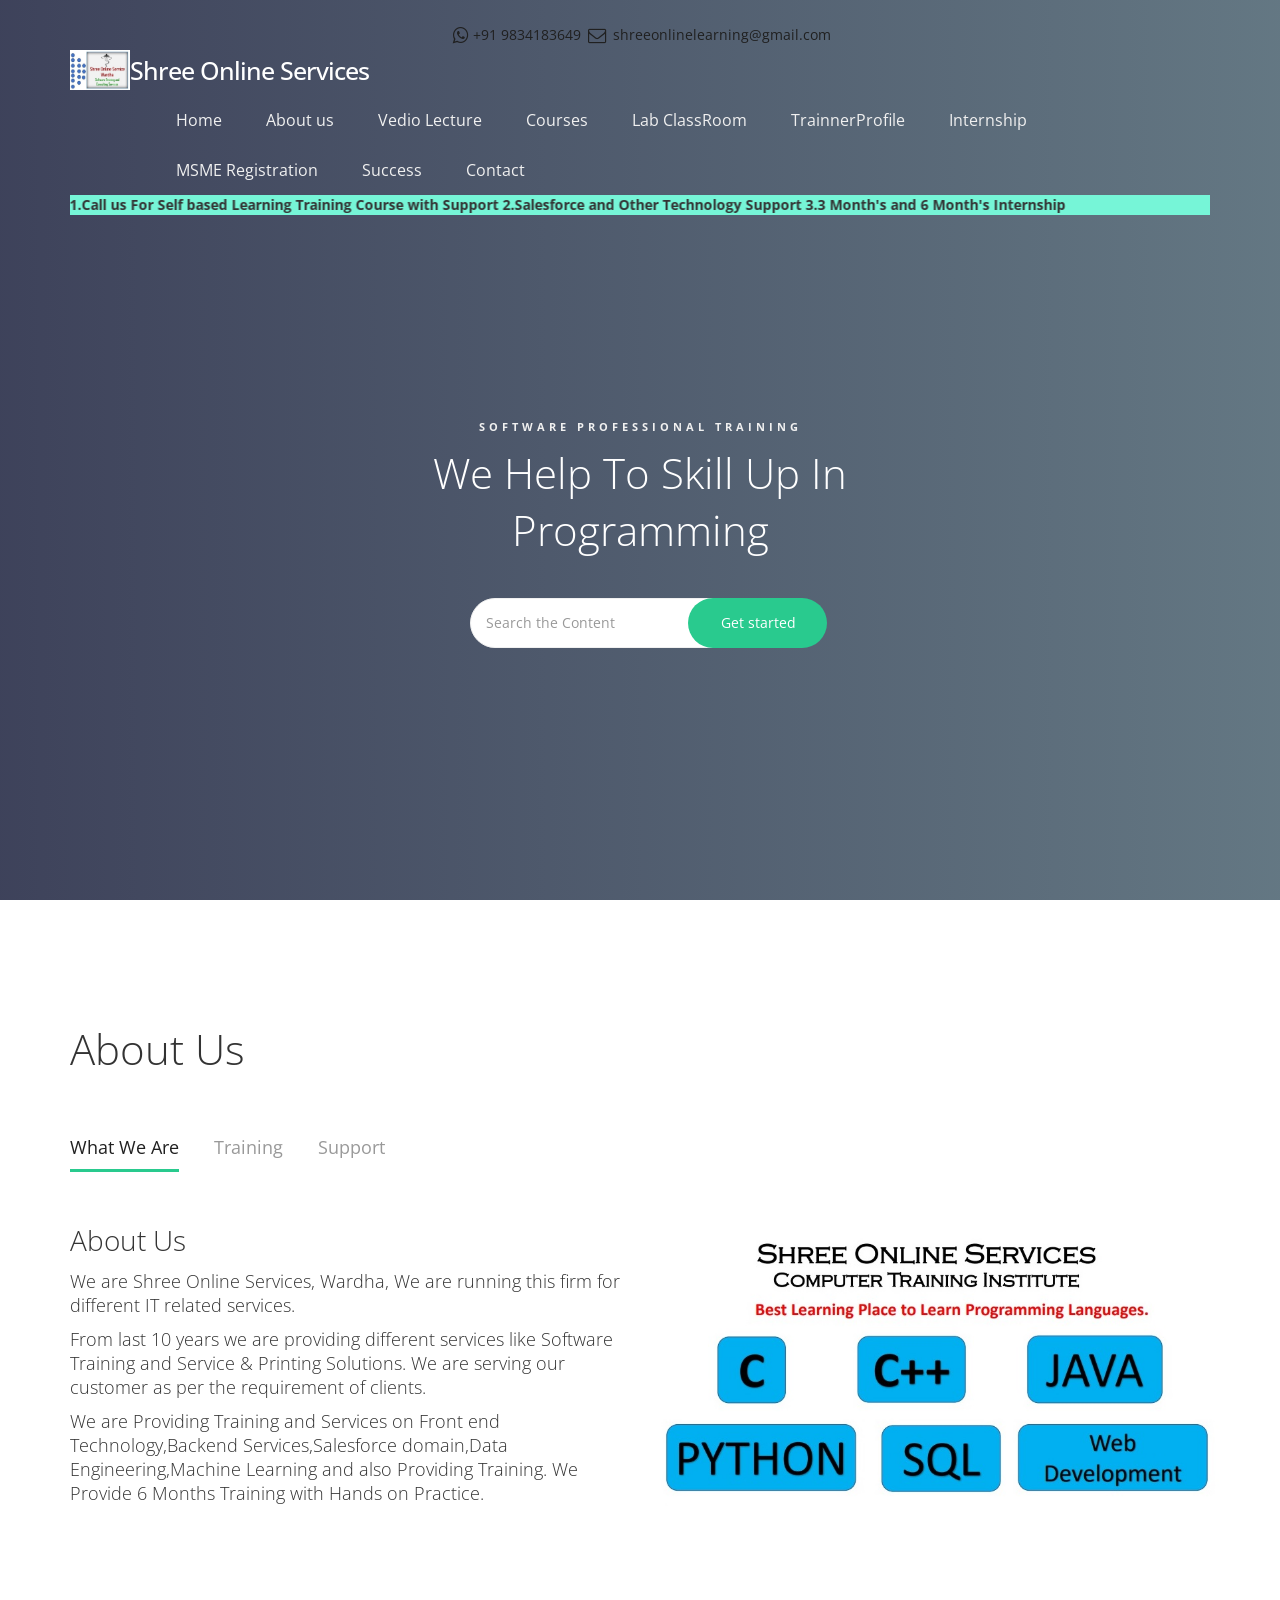
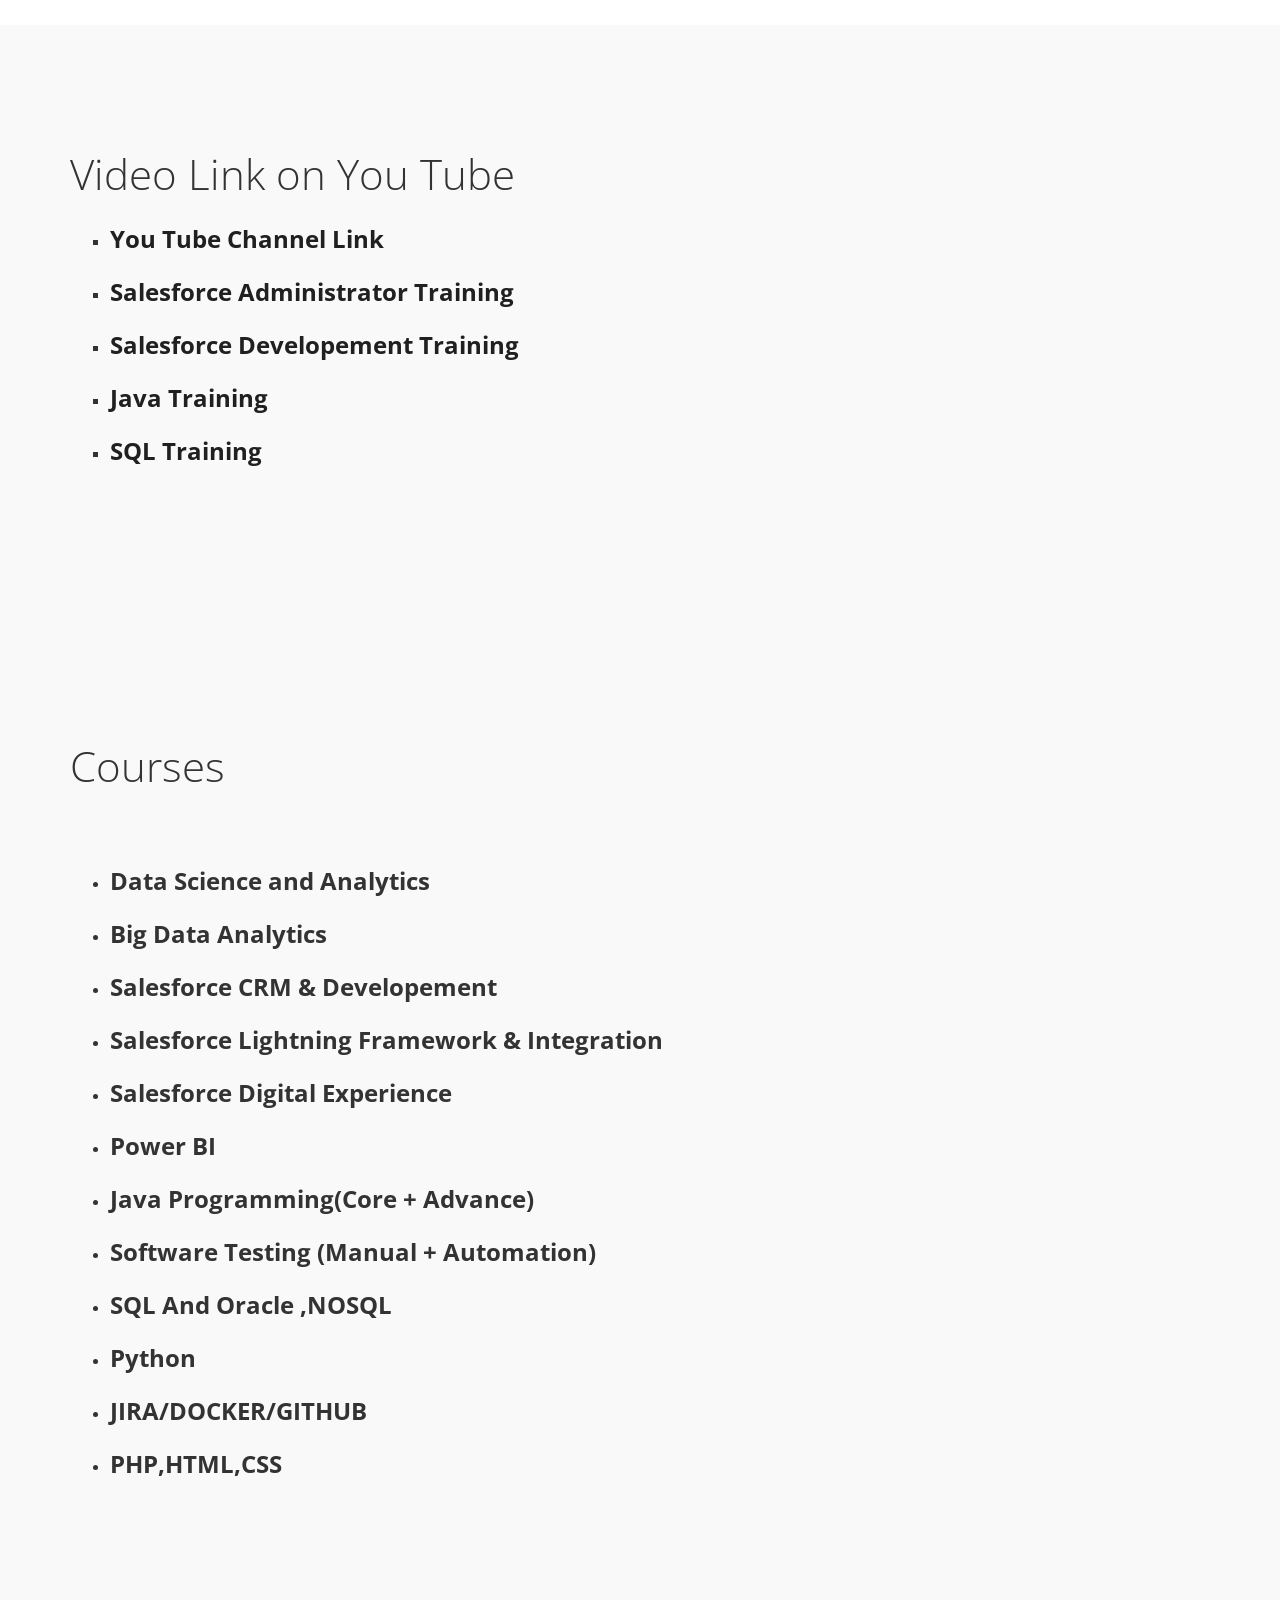
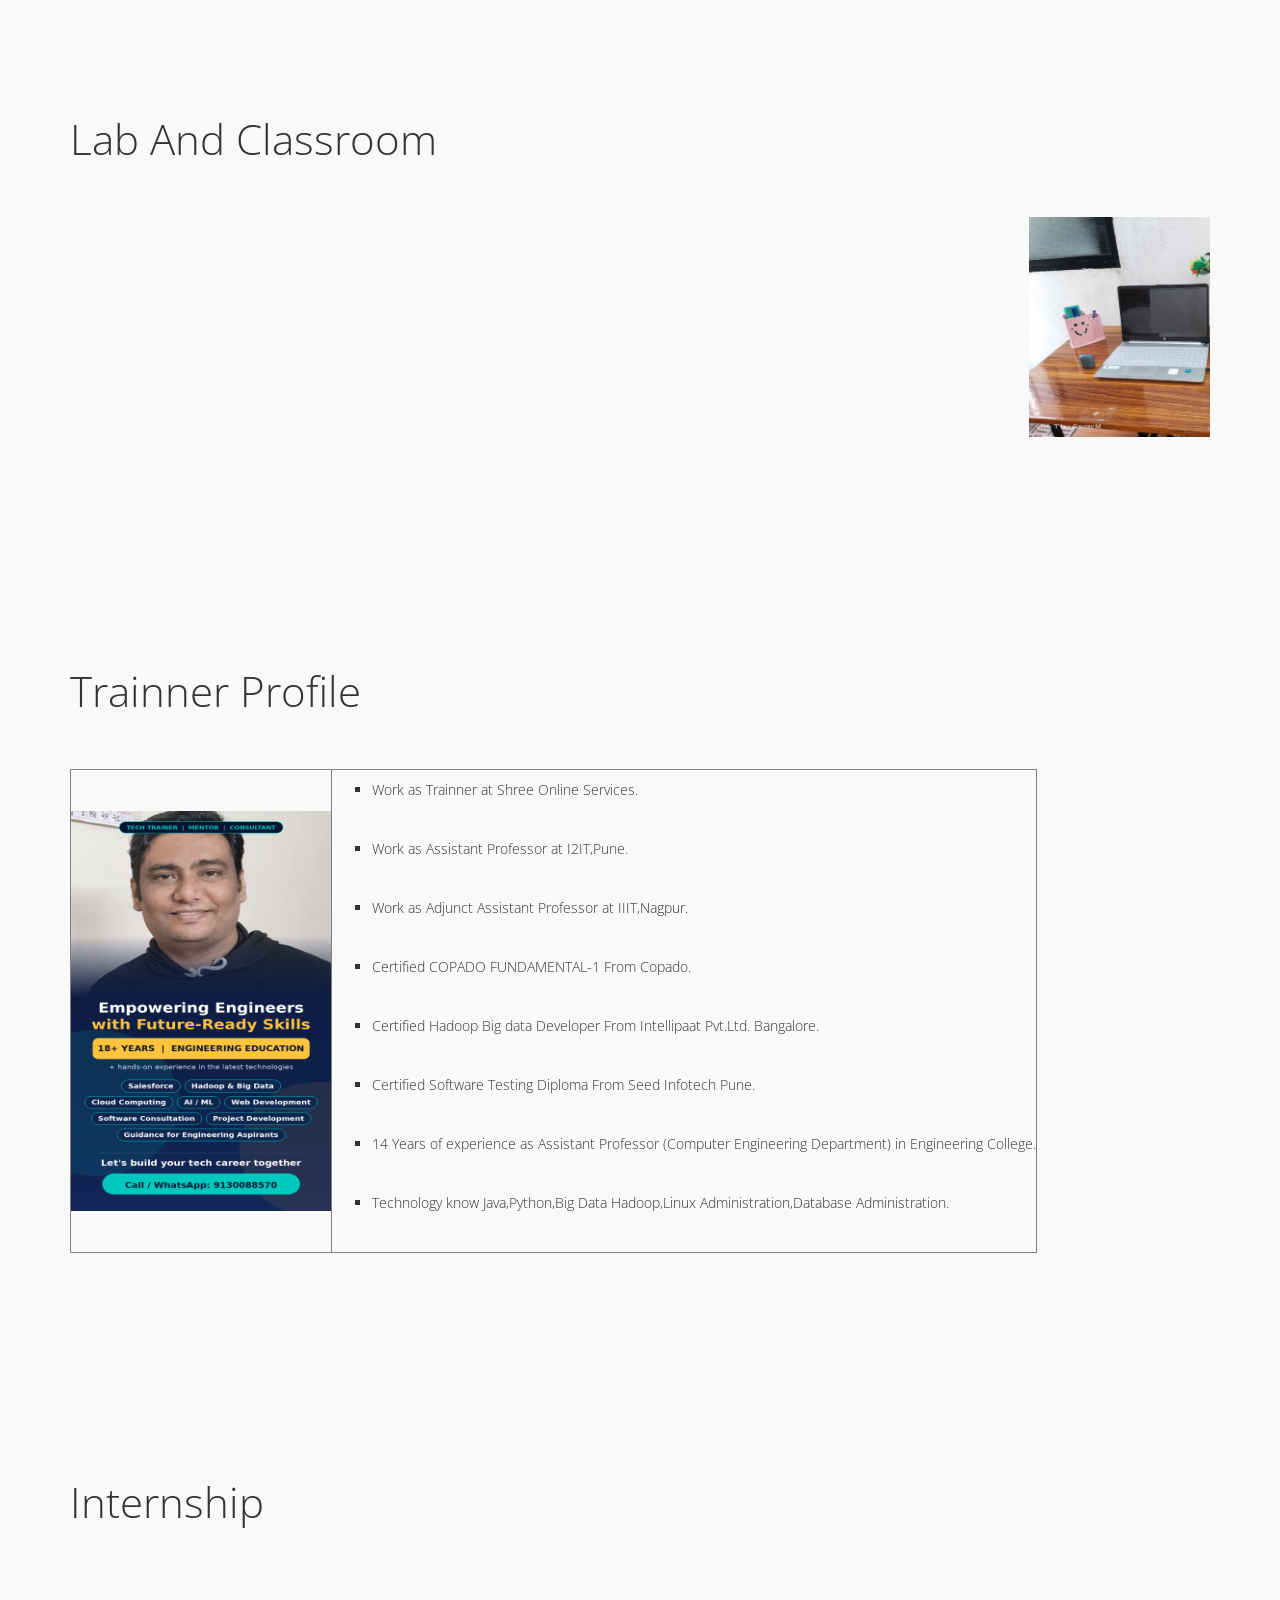
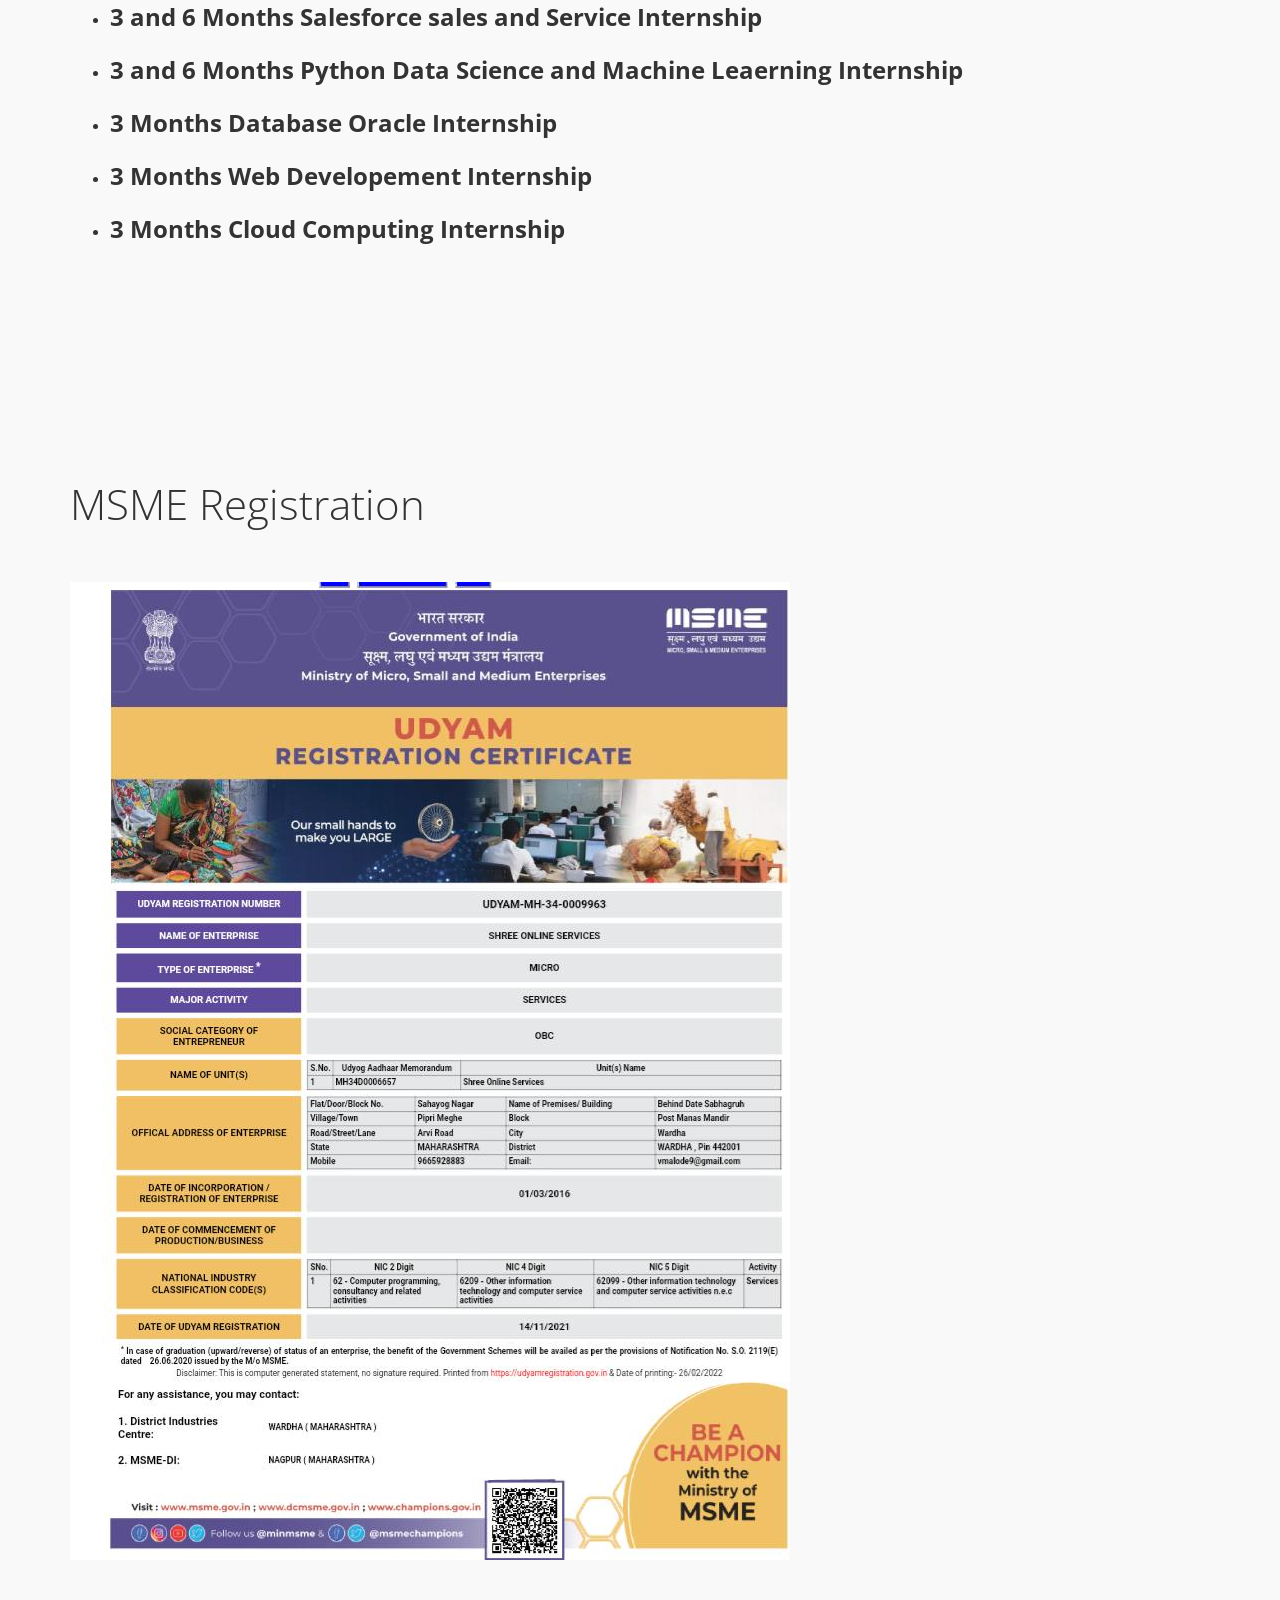
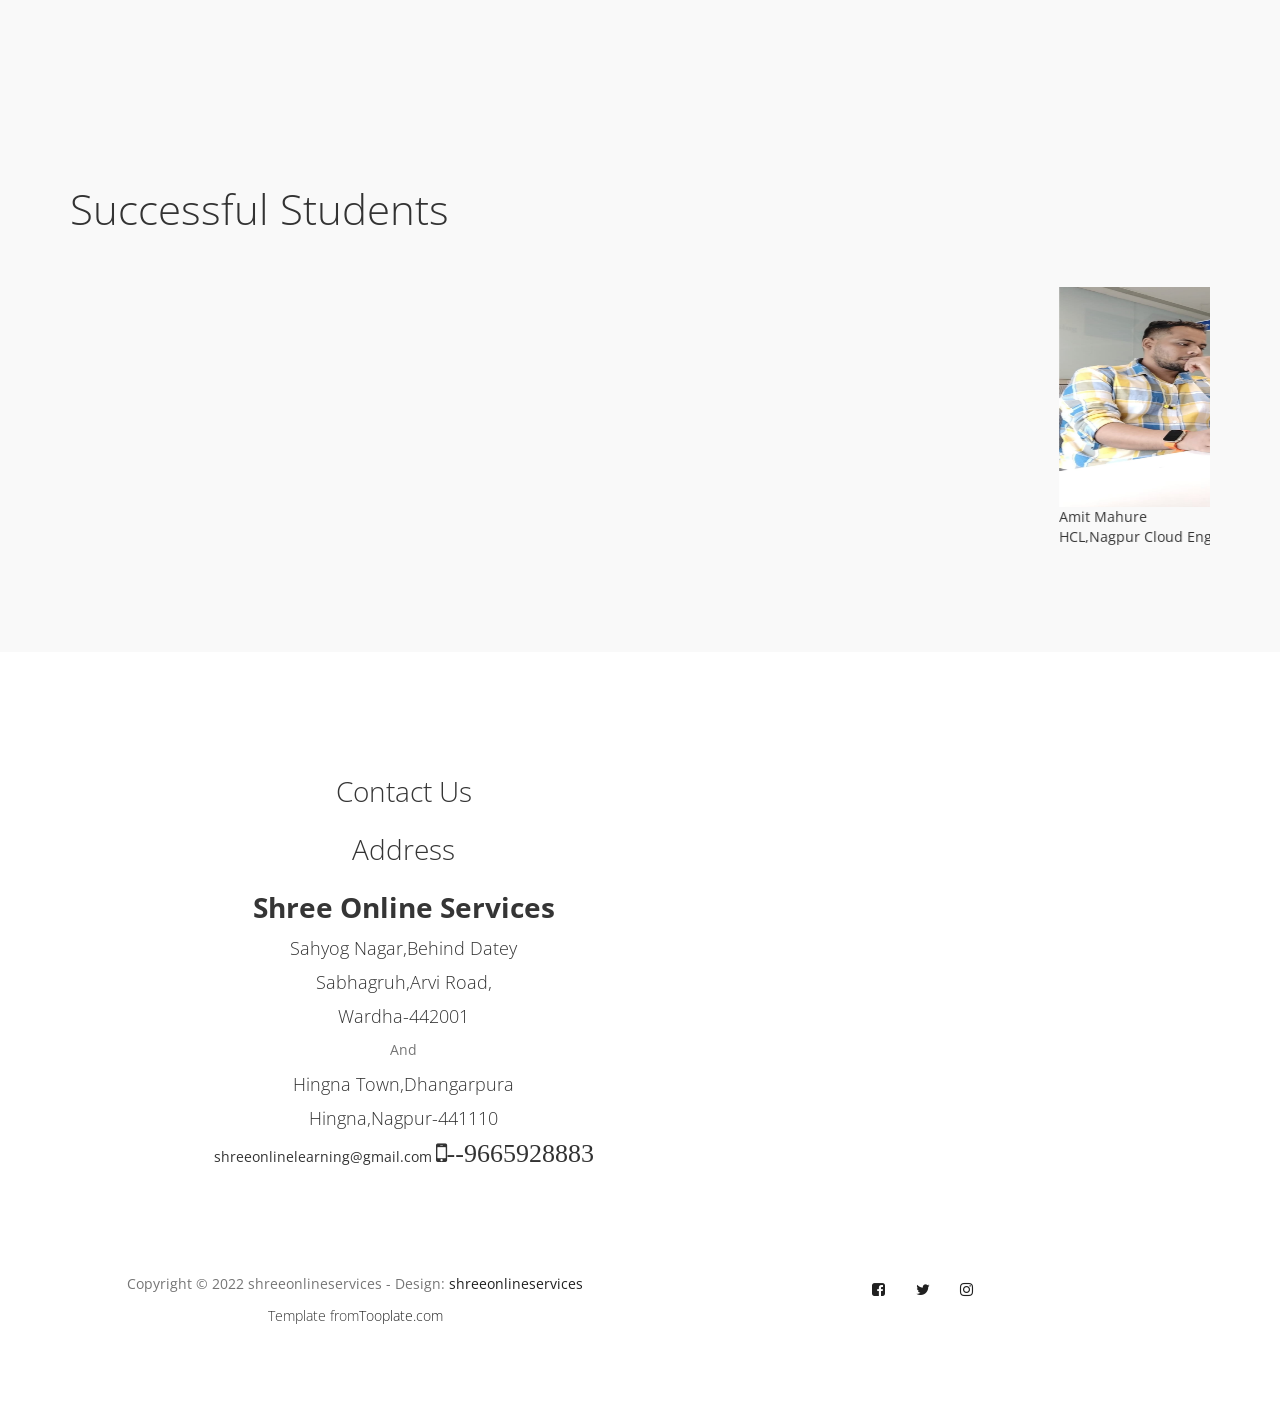
==== index.html @ 95337f7f "Update index.html" ====
<!DOCTYPE html>
<html lang="en">
<head>
<meta name="google-site-verification" content="TS5vJ-mmwPvumFvrZGbjkqhjXR6MMk-gPjcw4LeiHmg" />
	<meta charset="UTF-8">
  <meta name="description" content="Software & Programming Training Center">
  <meta name="keywords" content="Tutorial,Tuition,Coaching,From Expert,AWS,Haddop Big Data,CLoud Computing ,Data Structure,Data Science,Machine Learning,Artificial Intelligence,C,C++,JAVA,SQL,SALESFORCE,PYTHON,PHP,CSS,HTML">
	</head>
	<title>Shree Online Services,Software and Programming Training Center</title>
	<!--

    Template 2106 Soft Landing

	http://www.tooplate.com/view/2106-soft-landing

    -->
     <meta charset="UTF-8">
     <meta http-equiv="X-UA-Compatible" content="IE=Edge">
     <meta name="description" content="">
     <meta name="keywords" content="">
     <meta name="team" content="">
     <meta name="viewport" content="width=device-width, initial-scale=1, maximum-scale=1">

     <link rel="stylesheet" href="css/bootstrap.min.css">
     <link rel="stylesheet" href="css/owl.carousel.css">
     <link rel="stylesheet" href="css/owl.theme.default.min.css">
     <link rel="stylesheet" href="css/font-awesome.min.css">
     <link rel="stylesheet" href="https://cdnjs.cloudflare.com/ajax/libs/font-awesome/4.7.0/css/font-awesome.min.css">

     <!-- MAIN CSS -->
     <link rel="stylesheet" href="css/tooplate-style.css">

</head>
	<body>

     <!-- PRE LOADER -->
     <section class="preloader">
          <div class="spinner">

               <span class="spinner-rotate"></span>
               
          </div>
     </section>


     <!-- MENU -->
     <section class="navbar custom-navbar navbar-fixed-top" role="navigation">
          <div class="container">

               <div class="navbar-header">
                    <button class="navbar-toggle" data-toggle="collapse" data-target=".navbar-collapse">
                         <span class="icon icon-bar"></span>
                         <span class="icon icon-bar"></span>
                         <span class="icon icon-bar"></span>
                    </button>
                    <div class="navbar-top">

               <center><a href="intent://send/+91 9834183649 #Intent;scheme=smsto;package=com.whatsapp;action=android.intent.action.SENDTO;end" class=""><span class="no-padding noMargin"><i class="fa fa-whatsapp fa-fw fa-lg whatsapp" href="tel:"></i>+91 9834183649</span></a>
                <a class="" href="mailto:shreeonlinelearning@gmail.com"><i class="fa fa-envelope-o fa-fw fa-lg"></i> shreeonlinelearning@gmail.com</a></center> </div>
 
                    <!-- lOGO TEXT HERE -->
		       <table >
                         <tr>
                              <td> 
                                   <img src="images/shreeonlineserviceslogo.jpg" width=60px height=40px/>  </td>

                           <td>
                              
                                   <a href="index.html" class="navbar-brand">  Shree Online Services</a>
                              </td>
                         </tr>
                        
                    </table>
                  <!--  <a href="index.html" class="navbar-brand">Shree Online Services</a>  -->
               <div>
               <!-- MENU LINKS -->
               <div class="collapse navbar-collapse">
                    <ul class="nav navbar-nav">
                         <li><a href="#home" class="smoothScroll">Home</a></li>
                         <li><a href="#feature" class="smoothScroll">About us</a></li>
                          <li><a href="#Services" class="smoothScroll">Vedio Lecture</a></li>                          
                         <li><a href="#Courses" class="smoothScroll">Courses</a></li>
			             <li><a href="#LabAndClassroom" class="smoothScroll">Lab ClassRoom</a></li>
			             <li><a href="#TrainnerProfile" class="smoothScroll">TrainnerProfile</a></li>
                         <li><a href="#Internship" class="smoothScroll">Internship</a></li>
						 <li><a href="#MSME" class="smoothScroll">MSME Registration</a></li>
						 <li> <a href="#Success" class="smoothScroll">Success</a></li>
                         <li><a href="#contact" class="smoothScroll">Contact</a></li>
			 
                    </ul>
                    <ul class="nav navbar-nav navbar-right">
                       <!--  <li><a href="#">Say hello - <span>shreeonlinelearning@gmail.com</span></a></li> -->
                    </ul>
               </div>
		       
		       <marquee  behavior="alternate" direction="left" bgcolor="#76f5d7"><b>1.Call us For Self based Learning Training Course with Support 2.Salesforce and Other Technology Support 3.<b style color: red>3 Month's and 6 Month's Internship </b></marquee>
			       </b>
          </div>
     </section>

     <!-- FEATURE -->
     <section id="home" data-stellar-background-ratio="0.5">
          <div class="overlay"></div>
          <div class="container">
               <div class="row">

                    <div class="col-md-offset-3 col-md-6 col-sm-12">
                         <div class="home-info">
                              <h3>Software Professional Training </h3>
                              <h1>We Help To Skill Up In Programming </h1>
                              <form action="" method="get" class="online-form">
                                   <input type="email" name="email" class="form-control" placeholder="Search the Content" required="">
                                   <button type="submit" class="form-control">Get started</button>
                              </form>
                         </div>
                    </div>

               </div>
          </div>
     </section>


     <!-- FEATURE -->
     <section id="feature" data-stellar-background-ratio="0.5">
          <div class="container">
               <div class="row">

                    <div class="col-md-12 col-sm-12">
                         <div class="section-title">
                              <h1>About Us</h1>
                         </div>
                    </div>

                    <div class="col-md-6 col-sm-6">
                         <ul class="nav nav-tabs" role="tablist">
                              <li class="active"><a href="#tab01" aria-controls="tab01" role="tab" data-toggle="tab">What We Are</a></li>

                              <li><a href="#tab02" aria-controls="tab02" role="tab" data-toggle="tab">Training </a></li>

                              <li><a href="#tab03" aria-controls="tab03" role="tab" data-toggle="tab">Support</a></li>
                         </ul>

                         <div class="tab-content">
                              <div class="tab-pane active" id="tab01" role="tabpanel">
                                   <div class="tab-pane-item">
                                        <h2>About Us</h2>
                                      
                                        <p><h4>We are Shree Online Services, Wardha, We are running this firm for
different IT related services.</h4><h4> From last 10 years we are providing  different services like Software Training and Service & Printing Solutions.
We are serving our customer as per the requirement of clients.</h4> 
<h4>We are Providing Training and Services on Front end Technology,Backend Services,Salesforce domain,Data Engineering,Machine Learning and also Providing Training.
We Provide 6 Months Training  with Hands on Practice.</h4>
                                        </h4></p>
                                   </div>
                            <!--       <div class="tab-pane-item">
                                        <h2>Training and Internship</h2>
                                        <p><h4>
We are focusing on candidate to make a sound proof knowledge in the
area of Salesforce. We are also measuring and
evaluating the growth of student though assignements.Providing Placement Assistant to candidate.
We Provide 6 Months Saleforce Training as well as Internship with Hands on Practice and assigning task base learning.</h4></p>
                                   </div>  -->
                              </div>


                              <div class="tab-pane" id="tab02" role="tabpanel">
                                   <div class="tab-pane-item">
                                        <h2>Training and Developement</h2>
                                      
                                        
                                           <p> <h4>We are focusing on candidate to make a sound proof knowledge in the
                                             area of programming and software technology.</h4></p>
                                            <p><h4>We are also measuring and
                                             evaluating the growth of student though assignements.</h4></p>
                                            <p><h4>Providing Placement Assistant to candidate.</h4>
                                             <p><h4>We Provide 6 Months Training and Internship with Hands on Practice and assigning task base learning and Projects.</h4></p>
                                      
                                   </div>
                                   
                              </div>

                              <div class="tab-pane" id="tab03" role="tabpanel">
                                   <div class="tab-pane-item">
                                        <h2> Technical  Support </h2>
                                        <p><h4>We are Providing technical and Placement Support.</h4></p>

                                   </div>
                                   <div class="tab-pane-item">
                                        <h2> Guidance </h2>
                                        <p><h4>We provide Guidance throughout Training.</h4> </p>
                                   </div>
                              </div>
                         </div>

                    </div>

                    <div class="col-md-6 col-sm-6">
                         <div class="feature-image">
                              <img src="images/File.jpg" class="img-responsive" alt="Programming Language">                   
                         </div>
                    </div>

               </div>
          </div>
     </section>


 



          </div>
     </section>   
 <!-- Services -->
     <section id="Services" data-stellar-background-ratio="0.5">
          <div class="container">
               <div class="row">

                    <div class="col-md-12 col-sm-12">
                         <div class="section-title">
                              <h1>Video Link on You Tube</h1>
                              <ul type="square">
                                   <li><a href="https://www.youtube.com/channel/UCW3f8dqx097McjgxCQ6D6Kg/playlist/"><h3><Strong>You Tube Channel Link </h3></Strong> </a></li>
                                   <li><a href="https://www.youtube.com/watch?v=PjTdmdFpx80&list=PLkBXhNh2_Jks27-TupuR76zzc-mcZY6bW/"><h3><Strong>Salesforce Administrator Training </h3></Strong> </a></li>
                                   <li><a href="https://www.youtube.com/watch?v=eKwX_HVZyP0&list=PLkBXhNh2_JkukaR-Iwvdo5H0wemxqQcXb/"><h3><Strong>Salesforce Developement Training </h3></Strong> </a></li>
                                   <li><a href="https://www.youtube.com/watch?v=ls255_O2d0E&list=PLkBXhNh2_JktUgh_qi1o0HEjmpVu7PpbU/"><h3><Strong>Java Training </h3></Strong> </a></li>                                                  
                                   <li><a href="https://www.youtube.com/watch?v=2K_m2zZBnJs&list=PLkBXhNh2_JkuZE4ToulY7UJIsZ-O_cPDa/"><h3><Strong>SQL Training  </h3></Strong> </a></li>  
                              </ul>
                              </div>
                          </div>
                    </div>

                    
               </div>
          </div>
     </section>   

  <section id="Courses" data-stellar-background-ratio="0.5">
          <div class="container">
               <div class="row">

                    <div class="col-md-12 col-sm-12">
                         <div class="section-title">
                              <h1>Courses</h1>
                         </div>
                         <div>
                             <ul>
			     <li><h3><Strong>Data Science and Analytics</h3></Strong></li> 
		             <li><h3><Strong>Big Data Analytics</h3></Strong></li> 
                             <li><h3><Strong>Salesforce CRM & Developement </h3></Strong></li> 
                             <li><h3><Strong>Salesforce Lightning Framework & Integration </h3></Strong></li>
                             <li><h3><Strong>Salesforce Digital Experience </h3></Strong></li>
                             <li><h3><Strong>Power BI</h3></Strong></li>
			     <li><h3><Strong>Java Programming(Core + Advance) </h3></Strong></li>
			     <li><h3><Strong>Software Testing (Manual + Automation)</h3></Strong></li>
		             <li><h3><Strong>SQL And Oracle ,NOSQL</h3></Strong></li> 
		             <li><h3><Strong>Python</h3></Strong></li> 
			     <li><h3><Strong>JIRA/DOCKER/GITHUB</h3></Strong></li>
			     <li><h3><Strong>PHP,HTML,CSS</h3></Strong></li>
				  </ul>
                   </div>
                   </div>
               </div>
          </div>
     </section>

<section id="LabAndClassroom" data-stellar-background-ratio="0.5">
          <div class="container">
               <div class="row">

                    <div class="col-md-12 col-sm-12">
                         <div class="section-title">
                              <h1>Lab And Classroom</h1>
                         </div>
                         <div>
                              <marquee behavior="scroll" direction="left">
                                   <img src="images/lab9.jpeg" width="300" height="220" alt="lab1" />
                                   <img src="images/lab12.jpeg" width="300" height="220" alt="lab1" />
                                   <img src="images/lab6.jpeg" width="300" height="220" alt="lab1" />
                                   <img src="images/lab10.jpeg" width="300" height="220" alt="lab1" />
                                   <img src="images/lab8.jpeg" width="300" height="220" alt="lab1" />
                                   <img src="images/lab5.jpeg" width="300" height="220" alt="lab1" />
                                   <img src="images/lab4.jpeg" width="300" height="220" alt="lab1" />
                                   <img src="images/lab3.jpeg" width="300" height="220" alt="lab1" />
                                   
                                  
                                 </marquee>
                         </div>
                          
                    </div>

               </div>
          </div>
     </section>
<section id="TrainnerProfile" data-stellar-background-ratio="0.5">
          <div class="container">
               <div class="row">

                    <div class="col-md-12 col-sm-12">
                         <div class="section-title">
                              <h1>Trainner Profile</h1>
                         </div>
			    <table border=Solid color=Yellow>
				
				    <tr>
					    <td>
					    
                         <img src="images/GauravAdv.png" width="260" height="400" alt="lab1" />
					
					   </td>
						 <td>
							 <ul style="list-style-type:square">
                                   <li><h5> Work as Trainner at Shree Online Services.</h5>  <br></li>
								 <li><h5>Work as Assistant Professor at I2IT,Pune.</h5><br></li>
                      
  <li><h5>Work as Adjunct Assistant Professor at IIIT,Nagpur.</h5><br></li>
<li><h5>Certified COPADO FUNDAMENTAL-1 From Copado.</h5><br></li>						 
<li><h5>Certified Hadoop Big data Developer From Intellipaat Pvt.Ltd. Bangalore.</h5><br></li>
<li><h5>Certified Software Testing Diploma  From Seed Infotech Pune.</h5><br></li>
<li><h5>14 Years of experience  as Assistant Professor (Computer Engineering  Department) in Engineering College.</h5><br></li>
<li><h5>Technology know Java,Python,Big Data Hadoop,Linux Administration,Database Administration.</h5><br></li> </ul >
                             </td>
					        </tr>
			    </table>

                         <div>
                              
                         </div>
                          
                    </div>

               </div>
          </div>
     </section>


 <!-- 

     <section id="Training" data-stellar-background-ratio="0.5">
          <div class="container">
               <div class="row">

                    <div class="col-md-12 col-sm-12">
                         <div class="section-title">
                              <h1>Study Center</h1>
                         </div>
                         <div>
                              <ul>
                                   <li >  <a href="https://trailhead.salesforce.com/"><h3><Strong>Trailhead</h3></Strong> </a></li>
                                   <li >  <a href="https://developer.salesforce.com/docs"><h3><Strong>Developer Documentation</h3></Strong> </a></li>
                                   <li >  <a href="https://developer.salesforce.com/docs/atlas.en-us.salesforce1appadmin.meta/salesforce1appadmin/salesforce1_admin_guide_intro.htm"><h3><Strong>Salesforce Administraion</h3></Strong> </a></li>
                                   <li >  <a href="https://developer.salesforce.com/developer-centers/service-cloud"><h3><Strong>Salesforce Cloud</h3></Strong> </a></li>
                                  
                              </ul>
                             
                         </div>
                              
                                  

                    </div>

                    

               </div>
          </div>
     </section> -->


		



		
  <section id="Internship" data-stellar-background-ratio="0.5">
          <div class="container">
               <div class="row">

                    <div class="col-md-12 col-sm-12">
                         <div class="section-title">
                              <h1>Internship</h1>
                         </div>
                         <div>
                              <ul>
                                   <li > <h3><Strong>3 and 6 Months Salesforce sales and Service Internship</h3></Strong> </li>
                                   <li >  <h3><Strong>3 and 6 Months Python Data Science and Machine Leaerning Internship</h3>
                                   </Strong> </li>
                                   <li >  <h3><Strong>3  Months Database Oracle Internship</h3></Strong></li>
                                   <li >  <h3><Strong>3  Months  Web Developement Internship</h3>
                                   </Strong></li>
                                    <li >  <h3><Strong>3  Months Cloud Computing Internship</h3>
                                   </Strong></li>
                                 
                                  
                              </ul>
                             
                         </div>
                              
                                  

                    </div>

                    

               </div>
          </div>
     </section>

    <section id="MSME" data-stellar-background-ratio="0.5">
          <div class="container">
               <div class="row">

                    <div class="col-md-12 col-sm-12">
                         <div class="section-title">
                              <h1>MSME Registration</h1>
                         </div>
                         <div>
							 <table>
								 <td>
									 <tr>
										  <img src="images/MSME.jpg.jpeg" >  
									 </tr>
								 </td>
							 </table>
                            </div>
                       </div>
               </div>
          </div>
     </section>


<!-- Successful_Students -->	
<section id="Success" data-stellar-background-ratio="0.5">
          <div class="container">
               <div class="row">

                    <div class="col-md-12 col-sm-12">
                         <div class="section-title">
                              <h1>Successful Students</h1>
                         </div>
                         
							  <marquee behavior="scroll" direction="left" scrollamount="5">
								  <table> <tr>	<td><div>			 
            <img src="images/AmitPhoto.jpeg" width="300" height="220" alt="Student 1">
            <div class="student-name">Amit Mahure</div>
            <div class="company-name">HCL,Nagpur Cloud Engineer</div>
        </div></td>
									  <td>								  	<div>			 
            <img src="images/rishabha.jpeg" width="300" height="220" alt="Student 1">
            <div class="student-name">Rishabh Jawade</div>
            <div class="company-name">Glen as Salesforce Developer</div>
        </div>
				</td>
 </tr> </table>
										 
									
                              </marquee>
						                    
                         </div>
                          
                    </div>

               </div>
          </div>
     </section>



	

 <!-- CONTACT -->
 <section id="contact" data-stellar-background-ratio="0.5">
     <div class="container">
          <div class="row">

               <div class="col-md-offset-1 col-md-10 col-sm-12">
                    <form id="contact-form" role="form" action="" method="post">
                         <div class="section-title">
                              <div class="col-md-6 col-sm-4">
				       <h2>Contact Us</h2>                         
                                   <h2>Address</h2>
                                <p><h2><Strong>Shree Online Services</Strong></h2></p>   
                                <p><h4>Sahyog Nagar,Behind Datey</h4></p>   
                                <p><h4>Sabhagruh,Arvi Road,</h4></p>
                                <p><h4>Wardha-442001</h4></p>
		  <p> And</p>
                                <p><h4>Hingna Town,Dhangarpura</h4></p>   
                                <p><h4>Hingna,Nagpur-441110</h4></p>
                               <b></b> shreeonlinelearning@gmail.com</b>
                                <i class="fa fa-mobile-phone" style="font-size:26px">--9665928883</i>
                </div>  
                         </div>
<div>
	
	<div>
                         <div class="col-md-6 col-sm-6">
                        
                             <iframe src="https://www.google.com/maps/embed?pb=!1m18!1m12!1m3!1d3723.016571358441!2d78.95134972072758!3d21.072000346840362!2m3!1f0!2f0!3f0!3m2!1i1024!2i768!4f13.1!3m3!1m2!1s0x3bd495769361dc25%3A0x6c4a38011343d2b5!2sHingna%20Town%20Park!5e0!3m2!1sen!2sin!4v1677846083395!5m2!1sen!2sin" width="400" height="200" style="border:0;" allowfullscreen="" loading="lazy" referrerpolicy="no-referrer-when-downgrade"></iframe>                          
                        </div>

                      <!--   <div class="col-md-4 col-sm-4">
                              <input type="text" class="form-control" placeholder="Full name" name="name" required="">
                         </div>
                         <div class="col-md-4 col-sm-4">
                              <input type="email" class="form-control" placeholder="Email address" name="email" required="">
                         </div>
                         <div class="col-md-4 col-sm-4">
                              <input type="text" class="form-control" placeholder="mobilenumber" name="mobile" required="">
                         </div>
                         
                         <div class="col-md-12 col-sm-12">
                              <textarea class="form-control" rows="8" placeholder="Your message" name="message" required=""></textarea>

                              <div class="col-md-4 col-sm-4">
                              <input type="submit" class="form-control" name="send message" value="Send Message">
                         </div>
                         </div>
                    </form>-->
               </div>

          </div>
     </div>
</section>       


















     





    
     <!-- FOOTER -->
     <footer id="footer" data-stellar-background-ratio="0.5">
          <div class="container">
               <div class="row">

                    <div class="copyright-text col-md-12 col-sm-12">
                         <div class="col-md-6 col-sm-6">
                              <p>Copyright &copy; 2022 shreeonlineservices - Design:
                				<a rel="nofollow" href="http://shreeonlineservices">shreeonlineservices</a></p>
                                   <h5>Template from<a href="https://www.tooplate.com/">Tooplate.com</a> </h5>
                         </div>

                         <div class="col-md-6 col-sm-6">
                              <ul class="social-icon">
                                   <li><a href="#" class="fa fa-facebook-square" attr="facebook icon"></a></li>
                                   <li><a href="#" class="fa fa-twitter"></a></li>
                                   <li><a href="#" class="fa fa-instagram"></a></li>
                                  
                              </ul>
                         </div>
                    </div>

               </div>
          </div>
     </footer>


     <!-- SCRIPTS -->
     <script src="js/jquery.js"></script>
     <script src="js/bootstrap.min.js"></script>
     <script src="js/jquery.stellar.min.js"></script>
     <script src="js/owl.carousel.min.js"></script>
     <script src="js/smoothscroll.js"></script>
     <script src="js/custom.js"></script>

</body>
</html>
---- css/tooplate-style.css ----
/*

Template 2106 Soft Landing

http://www.tooplate.com/view/2106-soft-landing
	
*/
 
  @import url('https://fonts.googleapis.com/css?family=Open+Sans:300,300i,400');

  body {
    font-family: 'Open Sans', sans-serif;
    overflow-x: hidden;
    background: #f9f9f9;
  }



  /*---------------------------------------
     TYPOGRAPHY              
  -----------------------------------------*/

  h1,h2,h3,h4,h5,h6 {
    font-weight: 300;
    line-height: normal;
  }

  h1 {
    font-size: 3em;
  }

  h2 {
    color: #353535;
    font-size: 2em;
  }

  p {
    color: #757575;
    font-size: 14px;
    font-weight: normal;
    line-height: 24px;
  }



  /*---------------------------------------
     GENERAL               
  -----------------------------------------*/

  html{
    -webkit-font-smoothing: antialiased;
  }

  a {
    color: #202020;
    text-decoration: none !important;
  }

  a,
  input, button,
  .form-control {
    -webkit-transition: 0.5s;
    transition: 0.5s;
  }

  a:hover, a:active, a:focus {
    color: #29ca8e;
    outline: none;
  }

  ::-webkit-scrollbar{
    width: 8px;
    height: 8px;
  }

  ::-webkit-scrollbar-thumb {
    cursor: pointer;
    background: #202020;
  }

  .section-title {
    padding-bottom: 40px;
  }

  section {
    position: relative;
    padding: 100px 0;
  }

  #contact,
  footer {
    background: #ffffff;
    text-align: center;
  }

  .overlay {
    background: #536976;  /* fallback for old browsers */
    background: -webkit-linear-gradient(to right, #292E49, #536976);  /* Chrome 10-25, Safari 5.1-6 */
    background: linear-gradient(to right, #292E49, #536976); /* W3C, IE 10+/ Edge, Firefox 16+, Chrome 26+, Opera 12+, Safari 7+ */
    opacity: 0.9;
    position: absolute;
    top: 0;
    right: 0;
    bottom: 0;
    left: 0;
    width: 100%;
    height: 100%;
  }

  .online-form {
    position: relative;
  }

  .online-form .form-control {
    border-color: #f0f0f0;
    display: inline-block;
    vertical-align: top;
    border-radius: 50px;
    box-shadow: none;
    height: 50px;
    margin-right: 0.5em;
    padding-left: 15px;
  }

  .online-form input[type="email"] {
    width: 60%;
  }

  .online-form button {
    background: #29ca8e;
    border: 0;
    color: #ffffff;
    position: absolute;
    right: 6em;
    width: 25%;
  }

  .online-form button:hover {
    background: #202020;
    color: #ffffff;
  }



  /*---------------------------------------
     BUTTONS               
  -----------------------------------------*/

  .section-btn {
    background: #29ca8e;
    border: 0;
    border-radius: 50px;
    color: #ffffff;
    font-size: 16px;
    font-weight: normal;
    padding: 12px 30px;
    transition: 0.5s 0.2s;
  }

  .section-btn:hover,
  .section-btn:focus {
    background: #202020;
    color: #ffffff;
  }



  /*---------------------------------------
       PRE LOADER              
  -----------------------------------------*/

  .preloader {
    position: fixed;
    top: 0;
    left: 0;
    width: 100%;
    height: 100%;
    z-index: 99999;
    display: flex;
    flex-flow: row nowrap;
    justify-content: center;
    align-items: center;
    background: none repeat scroll 0 0 #ffffff;
  }

  .spinner {
    border: 1px solid transparent;
    border-radius: 3px;
    position: relative;
  }

  .spinner:before {
    content: '';
    box-sizing: border-box;
    position: absolute;
    top: 50%;
    left: 50%;
    width: 45px;
    height: 45px;
    margin-top: -10px;
    margin-left: -10px;
    border-radius: 50%;
    border: 1px solid #575757;
    border-top-color: #ffffff;
    animation: spinner .9s linear infinite;
  }

  @-webkit-@keyframes spinner {
    to {transform: rotate(360deg);}
  }

  @keyframes spinner {
    to {transform: rotate(360deg);}
  }



  /*---------------------------------------
      MENU              
  -----------------------------------------*/

  .custom-navbar {
    border: none;
    margin-bottom: 0;
    padding: 25px 0;
  }

  .custom-navbar .navbar-brand {
    color: #ffffff;
    font-size: 25px;
    font-weight: 500;
    letter-spacing: -1px;
  }

  .top-nav-collapse {
    background: #ffffff;
  }

  .custom-navbar .navbar-nav {
    margin-left: 6em;
  }

  .custom-navbar .nav li a {
    font-size: 16px;
    font-weight: normal;
    color: #f0f0f0;
    padding-right: 22px;
    padding-left: 22px;
  }

  .custom-navbar .nav li a:hover {
    background: transparent;
    color: #29ca8e;
  }

  .custom-navbar .navbar-nav > li > a:hover,
  .custom-navbar .navbar-nav > li > a:focus {
    background-color: transparent;
  }

  .custom-navbar .nav li.active > a {
    background-color: transparent;
    color: #29ca8e;
  }

  .custom-navbar .navbar-toggle {
    border: none;
    padding-top: 10px;
  }

  .custom-navbar .navbar-toggle {
    background-color: transparent;
  }

  .custom-navbar .navbar-toggle .icon-bar {
    background: #29ca8e;
    border-color: transparent;
  }

  @media(min-width:768px) {
    .custom-navbar {
      border-bottom: 0;
      background: 0 0; 
    }

    .custom-navbar.top-nav-collapse {
      background: #ffffff;
      -webkit-box-shadow: 0 1px 30px rgba(0, 0, 0, 0.1);
      -moz-box-shadow: 0 1px 30px rgba(0, 0, 0, 0.1);
      box-shadow: 0 1px 30px rgba(0, 0, 0, 0.1);
      padding: 10px 0;
    }

    .top-nav-collapse .navbar-brand {
      color: #252525;
    }

    .top-nav-collapse .nav li a {
      color: #575757;
    }

    .top-nav-collapse .nav .section-btn a {
      color: #ffffff;
    }
  }



  /*---------------------------------------
      HOME          
  -----------------------------------------*/

  #home {
   /* background: url('../images/File.jpg') no-repeat center center;*/
    background-size: cover;
    vertical-align: middle;
    display: -webkit-box;
    display: -webkit-flex;
    display: -ms-flexbox;
    display: flex;
    -webkit-box-align: center;
    -webkit-align-items: center;
    -ms-flex-align: center;
    align-items: center;
    min-height: 100vh;
    position: relative;
    padding-top: 12em;
    text-align: center;
  }

  #home h1 {
    color: #ffffff;
    margin-top: 10px;
    margin-bottom: 40px;
  }

  .home-info {
    margin-top: 7em;
  }

  .home-info h3 {
    color: #f0f0f0;
    font-size: 11px;
    font-weight: bold;
    letter-spacing: 4px;
    text-transform: uppercase;
    margin: 10px 0;
  }
  


  /*---------------------------------------
      FEATURE              
  -----------------------------------------*/

  #feature {
    background: #ffffff;
  }

  #feature .nav-tabs {
    border-bottom: 0;
  }

  #feature .nav>li>a {
    padding: 8px 0;
  }

  #feature .nav-tabs>li>a {
    color: #999999;
    font-size: 18px;
    border: 0;
    border-bottom: 3px solid transparent;
    border-radius: 0;
    margin-right: 35px;
  }

  #feature .nav-tabs>li.active>a, 
  #feature .nav-tabs>li.active>a:focus, 
  #feature .nav-tabs>li.active>a:hover {
    background: transparent;
    color: #202020;
    border-bottom: 3px solid #29ca8e;
  }

  #feature .nav>li>a:focus, 
  #feature .nav>li>a:hover {
    background: transparent;
    border-bottom: 3px solid #29ca8e;
    color: #202020;
  }

  #feature .tab-content {
    margin-top: 50px;
  }

  .tab-pane-item {
    margin: 20px 0;
  }

  .tab-pane-item h2 {
    margin: 0 0 5px 0;
  }

  .feature-image {
    position: absolute;
    bottom: -27em;
  }



  /*---------------------------------------
      ABOUT              
  -----------------------------------------*/

  #about .col-md-4 {
    margin: 0;
    padding: 0;
  }

  .team-thumb {
    background: #ffffff;
    position: relative;
    overflow: hidden;
  }

  .team-thumb-up:after {
    display: block;
    margin: 0 auto;
    position: absolute;
    top: -15px;
    right: 0;
    left: 0;
    content: "";
    width: 0;
    height: 0;
    border-right: 15px solid transparent;
    border-left: 15px solid transparent;
    border-bottom: 15px solid #ffffff;
  }

  .team-thumb-down:after {
    display: block;
    margin: 0 auto;
    position: absolute;
    bottom: -15px;
    right: 0;
    left: 0;
    content: "";
    width: 0;
    height: 0;
    border-right: 15px solid transparent;
    border-left: 15px solid transparent;
    border-top: 15px solid #ffffff;
  }

  .team-info {
    position: relative;
    padding: 40px;
  }

  .team-info h2 {margin: 0;}

  .team-info small {
    display: block;
    font-size: 18px;
    margin: 5px 0 10px 0;
  }

  .team-thumb img {
    width: 100%;
  }



  /*---------------------------------------
      TESTIMONIAL           
  -----------------------------------------*/

  #testimonial {
    background: #ffffff;
  }

  #testimonial .col-md-6 {
    margin: 0;
    padding: 0;
  }

  #testimonial .section-title {
    padding-bottom: 0;
  }

  #testimonial h1 {
    color: #ffffff;
  }

  .testimonial-image {
    background: url('../images/testimonial-image.jpg') no-repeat center center;
    background-size: cover;
    width: 100%;
    height: 65vh;
  }

  .testimonial-info {
    background: #202020;
    padding: 60px;
    height: 65vh;
  }

  .testimonial-info h3 {
    color: #d9d9d9;
    font-style: italic;
    margin-top: 5px;
  }

  .testimonial-info .item {
    display: block;
    width: 100%;
  }

  .testimonial-item {
    margin: 20px 0;
  }

  .owl-carousel .owl-item img,
  .testimonial-item img,
  .testimonial-item h4 {
    color: #d9d9d9;
    display: inline-block;
    vertical-align: top;
  }

  .owl-carousel .owl-item img,
  .testimonial-item img {
    border: 3px solid #ffffff;
    border-radius: 100px;
    width: 60px;
    height: 60px;
    margin-right: 10px;
  }



  /*---------------------------------------
      PRICING             
  -----------------------------------------*/

  #about .section-title,
  #pricing .section-title {
    text-align: center;
  }

  #pricing .col-md-4 {
    margin: 0;
    padding: 0;
  }

  #pricing .col-md-4:last-child .pricing-thumb {
    border-right: 0;
  }

  .pricing-thumb {
    background: #ffffff;
    border-right: 2px solid #f0f0f0;
    padding: 20px 40px;
  }

  .pricing-title {
    padding-bottom: 5px;
  }

  .pricing-info {
    border-top: 2px solid #f0f0f0;
    border-bottom: 2px solid #f0f0f0;
  }

  .pricing-info,
  .pricing-bottom {
    padding: 20px 0;
  }

  .pricing-info p {
    font-size: 16px;
  }

  .pricing-bottom {
    position: relative;
  }

  .pricing-bottom span {
    font-size: 20px;
  }

  .pricing-btn {
    position: absolute;
    top: 15px;
    right: 0;
    display: inline-block;
  }



  /*---------------------------------------
      CONTACT             
  -----------------------------------------*/

  #contact-form .col-md-12,
  #contact-form .col-md-4 {
    padding-left: 0;
  }

  #contact-form .form-control {
    background: transparent;
    border: 0;
    border-bottom: 3px solid #f0f0f0;
    border-radius: 0;
    box-shadow: none;
    margin: 10px 0;
  }

  #contact-form .form-control:focus {
    border-bottom-color: #202020;
  }

  #contact-form input {
    height: 50px;
  }

  #contact-form input[type='submit'] {
    background: #202020;
    border-radius: 50px;
    border: 0;
    color: #ffffff;
  }

  #contact-form input[type='submit']:hover {
    background: #29ca8e;
    color: #ffffff;
  }
  


  /*---------------------------------------
     FOOTER              
  -----------------------------------------*/

  footer {
    padding-bottom: 80px;
  }

  .copyright-text p {
    margin: 5px;
  }



  /*---------------------------------------
     SOCIAL ICON              
  -----------------------------------------*/

  .social-icon {
    position: relative;
    padding: 0;
    margin: 0;
  }

  .social-icon li {
    display: inline-block;
    list-style: none;
  }

  .social-icon li a {
    border-radius: 50px;
    color: #202020;
    font-size: 15px;
    width: 35px;
    height: 35px;
    line-height: 35px;
    text-decoration: none;
    text-align: center;
    position: relative;
    margin: 5px 5px 5px 0;
  }

  .social-icon li a:hover {
    background: #536976;
    color: #ffffff;
  }



  /*---------------------------------------
     RESPONSIVE STYLES              
  -----------------------------------------*/

  @media only screen and (max-width: 1200px) {

    .custom-navbar .navbar-nav {
      margin-left: 3em;
    }

    .home-info {
      margin-top: 0;
    }
  }


  @media only screen and (max-width: 992px) {

    section {
      padding: 60px 0;
    }

    .custom-navbar .navbar-nav {
      margin-left: 0;
    }

    .custom-navbar .nav li a {
      font-size: 14px;
      padding-right: 15px;
      padding-left: 15px;
    }

    #feature .nav-tabs>li>a {
      font-size: 16px;
      margin-right: 20px;
    }

    .feature-image {
      bottom: -24em;
    }

    .pricing-thumb {
      margin-bottom: 30px;
    }

    footer {
      padding-bottom: 40px;
    }
  }


  @media screen and (max-width: 767px) {

    .section-title {
      padding-bottom: 20px;
    }

    .custom-navbar {
      background: #ffffff;
      -webkit-box-shadow: 0 1px 30px rgba(0, 0, 0, 0.1);
      -moz-box-shadow: 0 1px 30px rgba(0, 0, 0, 0.1);
      box-shadow: 0 1px 30px rgba(0, 0, 0, 0.1);
      padding: 10px 0;
      text-align: center;
    }

    .custom-navbar .nav li a {
      line-height: normal;
      padding: 5px;
    }

    .custom-navbar .navbar-brand,
    .top-nav-collapse .navbar-brand {
      color: #202020;
      font-weight: normal;
    }

    .custom-navbar .nav li a,
    .top-nav-collapse .nav li a {
      color: #656565;
    }

    .feature-image {
      position: relative;
      bottom: 0;
    }

    #about .col-md-4:nth-child(3n) .team-thumb {
      display: flex;
      -webkit-box-orient: vertical;
      flex-direction: column-reverse;
      -webkit-flex-direction: column-reverse;
      -ms-flex-direction: column-reverse;
    }

    .team-thumb-down:after {
      top: -15px;
      bottom: inherit;
      border-top: inherit;
      border-bottom: 15px solid #ffffff;
    }

    .testimonial-image,
    .testimonial-info {
      height: 85vh;
    }

    .testimonial-info {
      padding: 30px;
    }
  }


  @media screen and (max-width: 480px) {

    .online-form input[type="email"],
    .online-form .form-control {
      width: 85%;
    }

    .online-form .form-control {
      display: block;
      margin: 20px auto;
    }

    .online-form button {
      position: relative;
      right: 0;
    }

    .testimonial-image,
    .testimonial-info {
      height: 65vh;
    }
  }
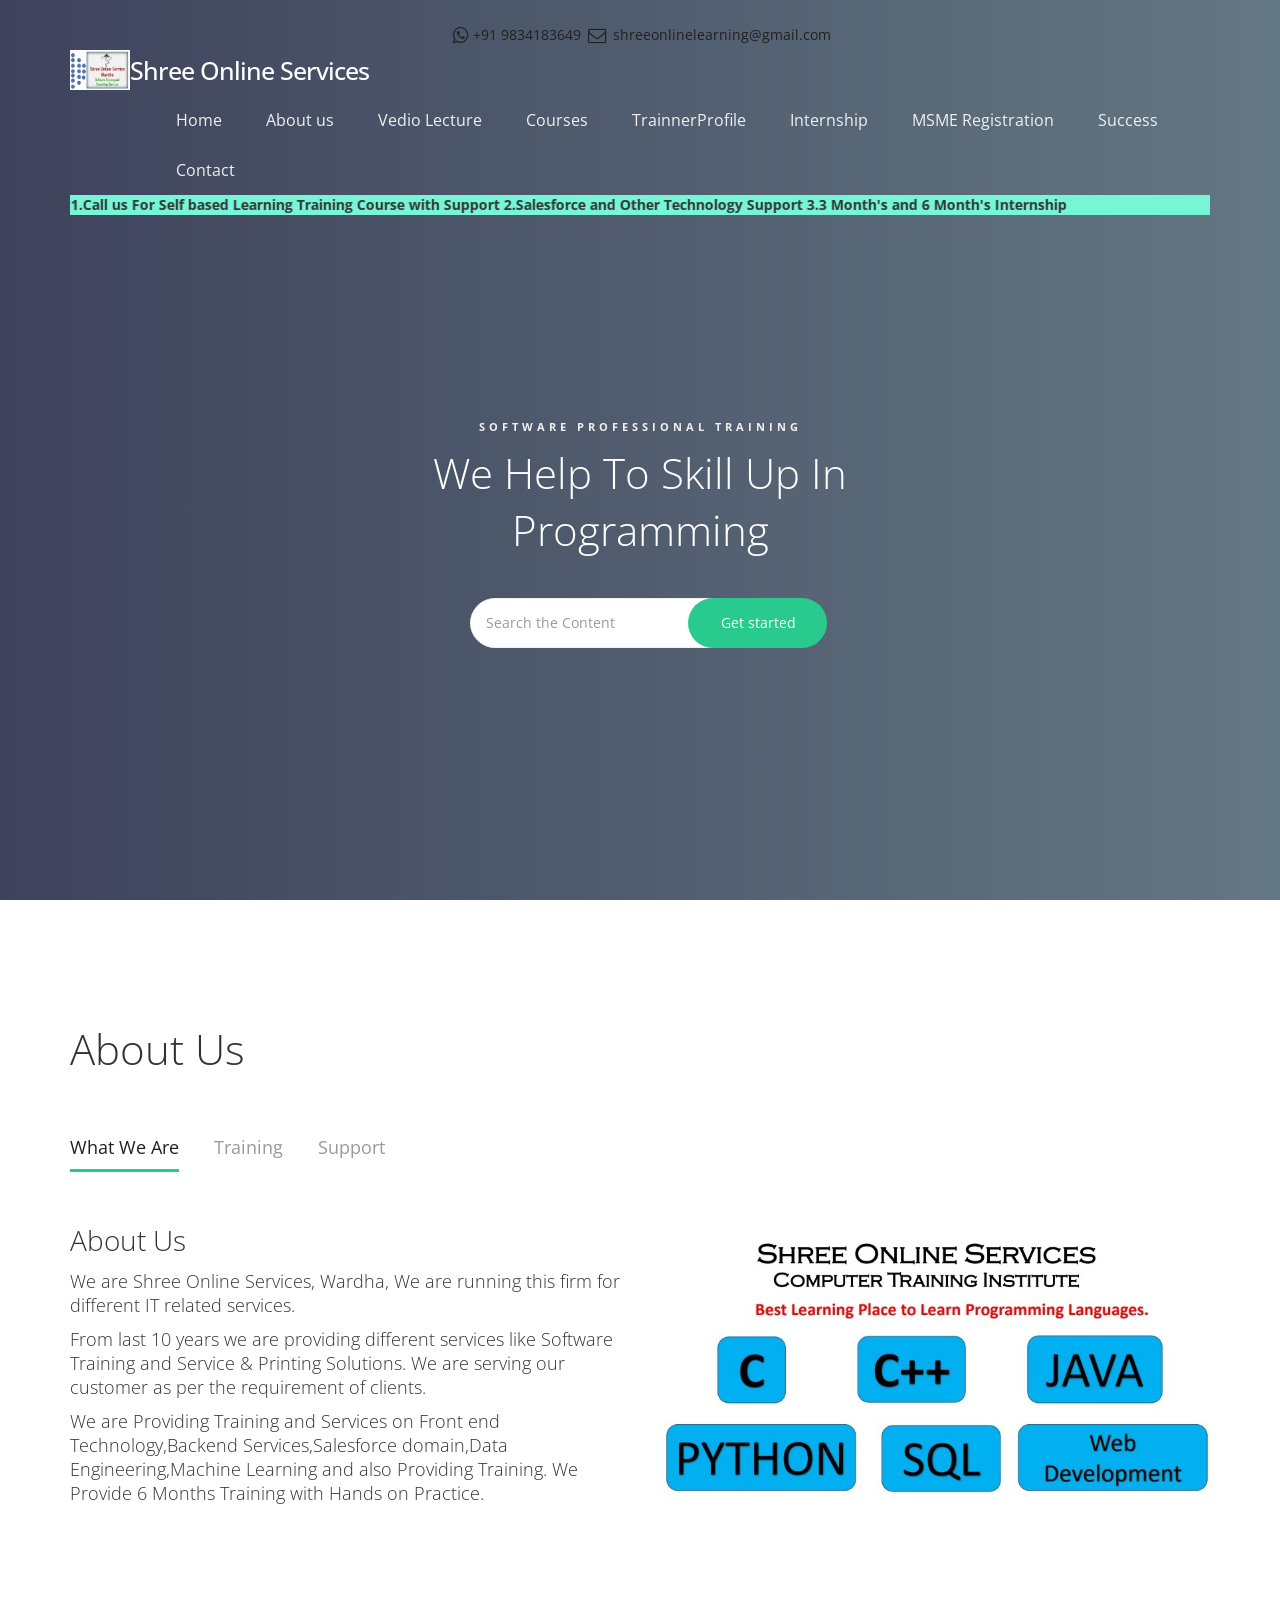
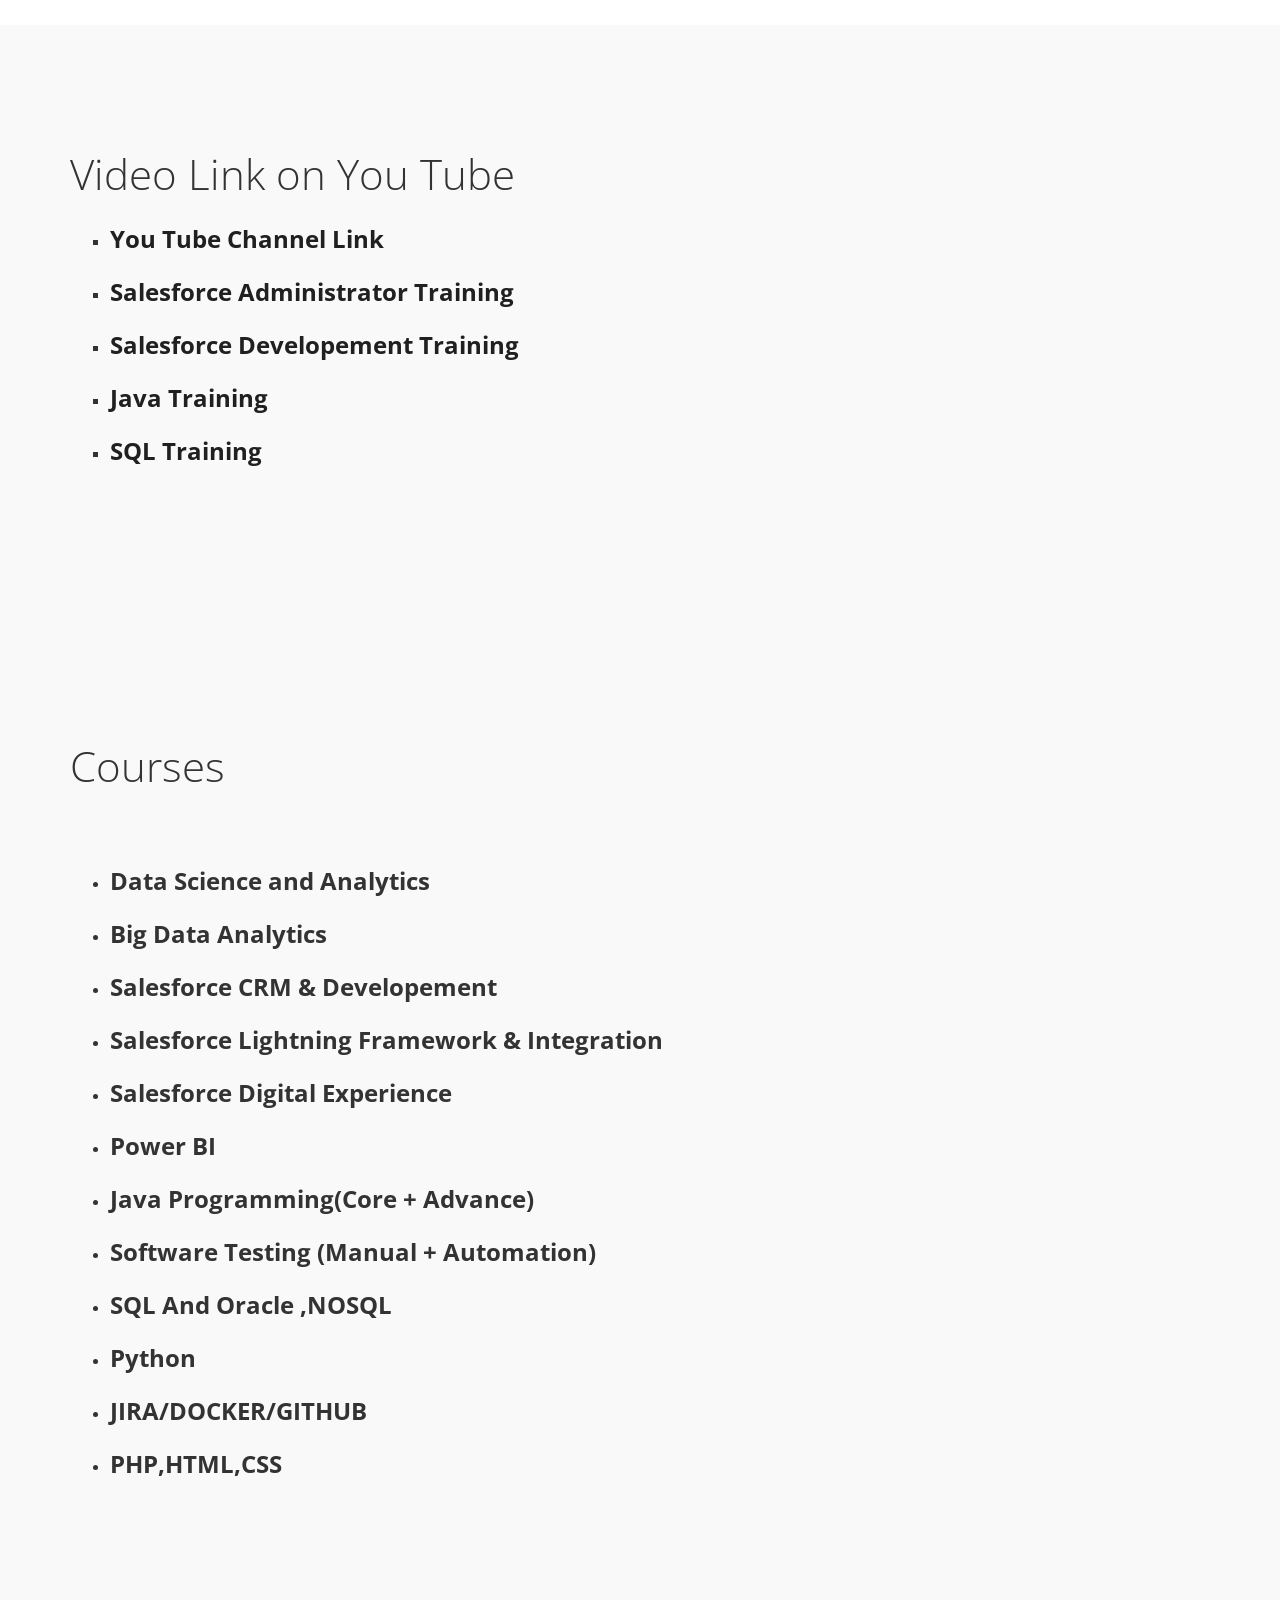
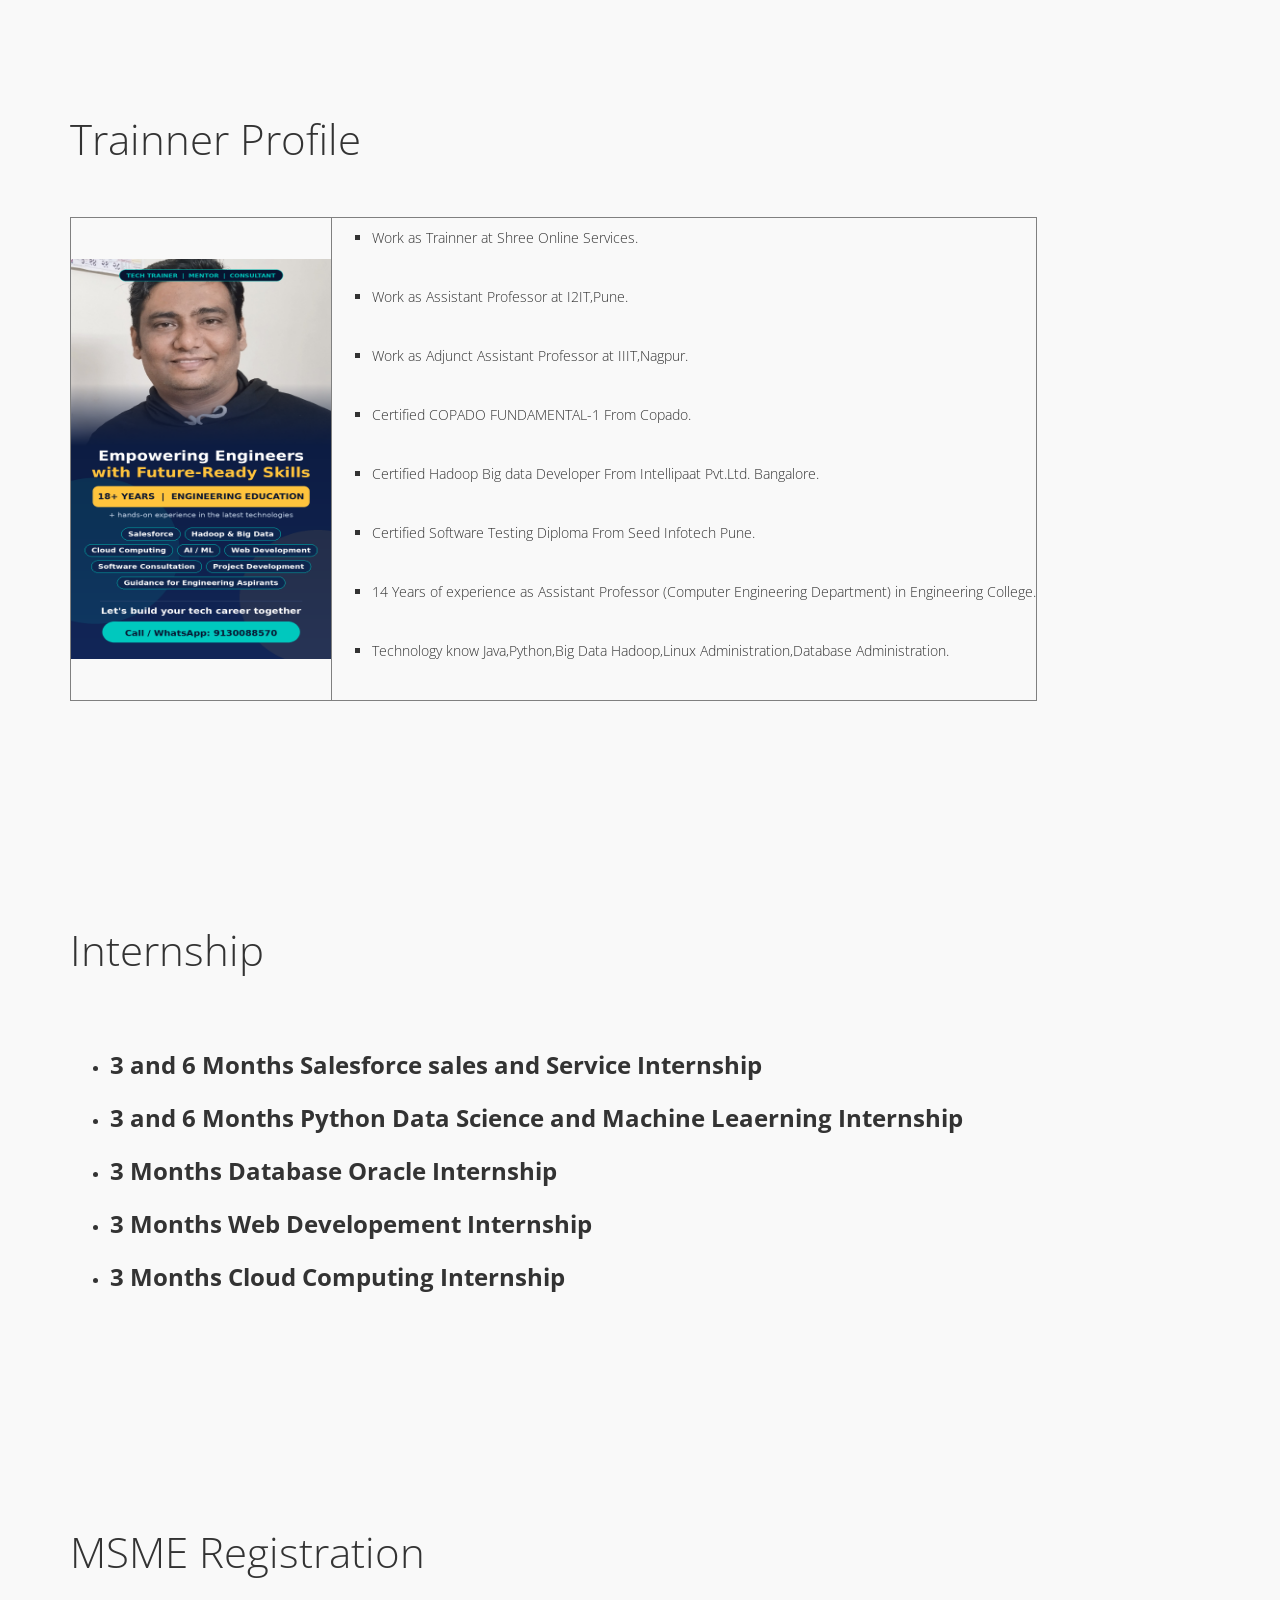
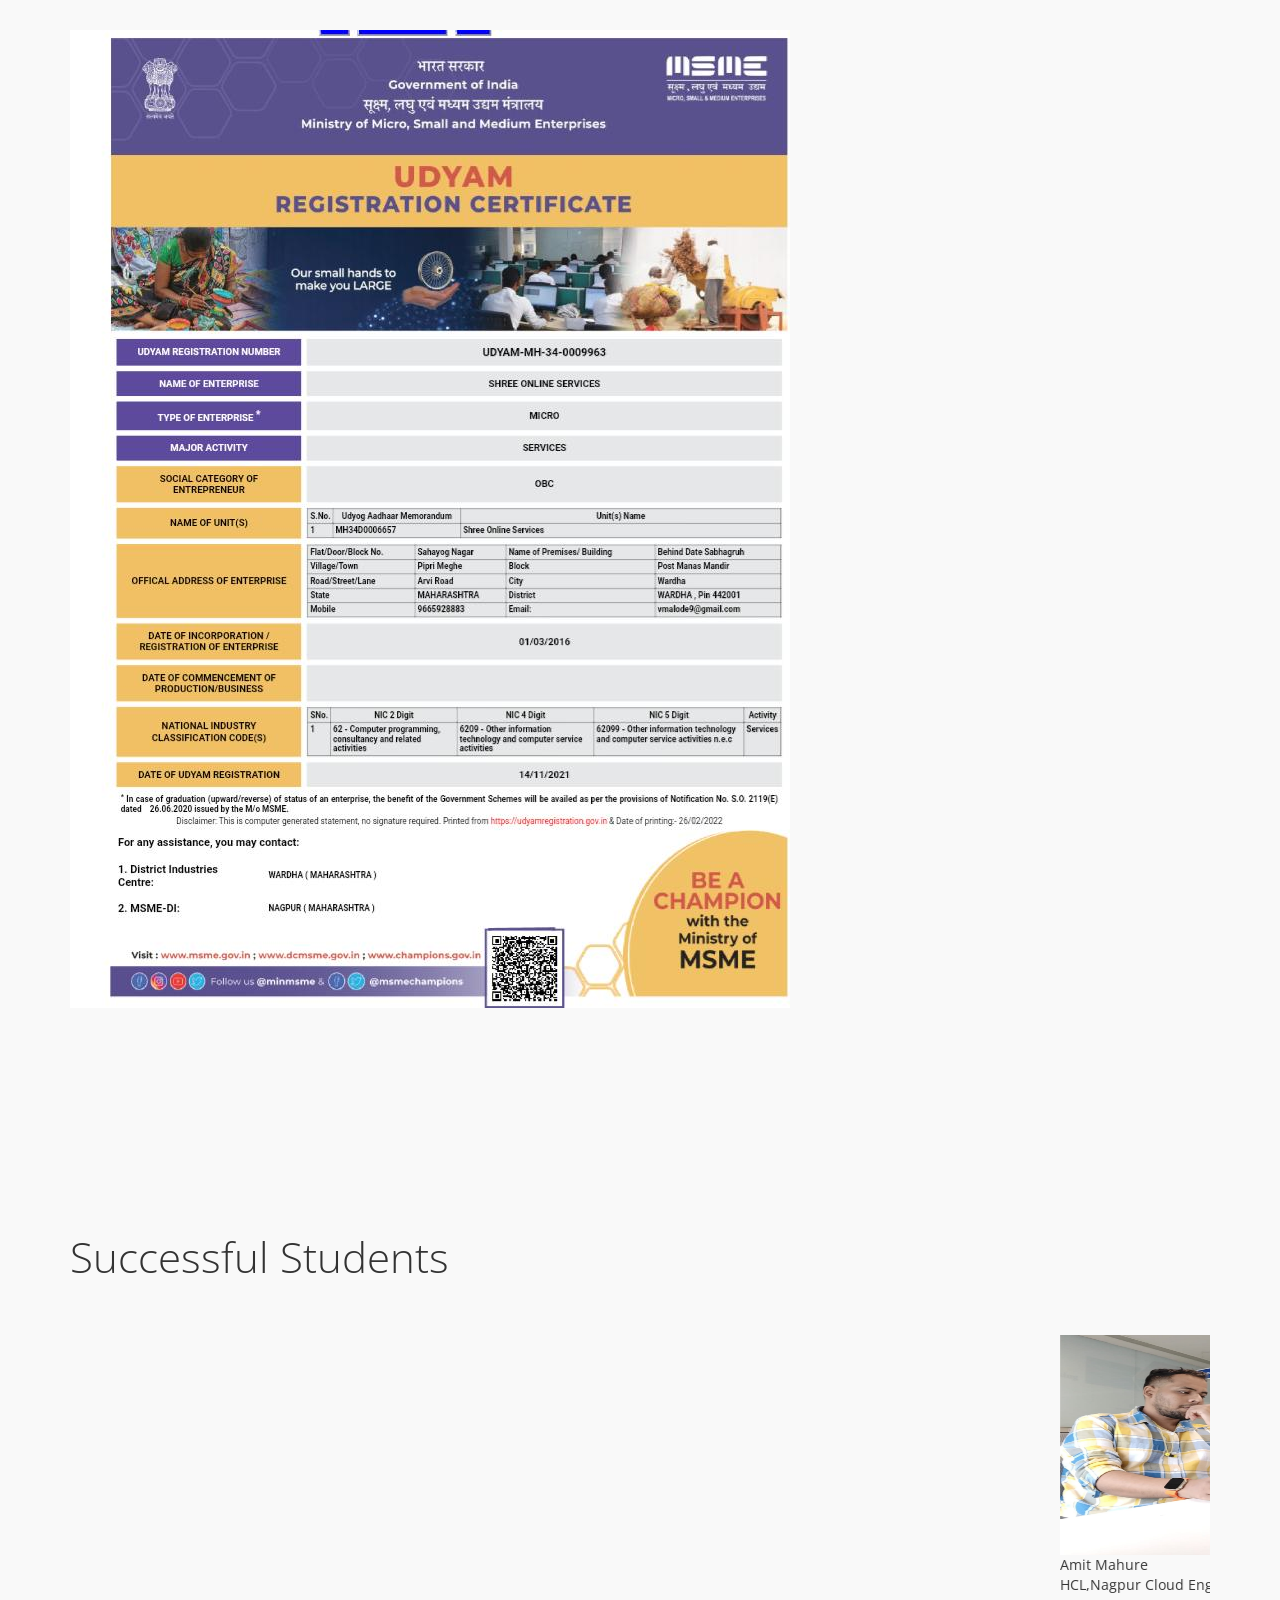
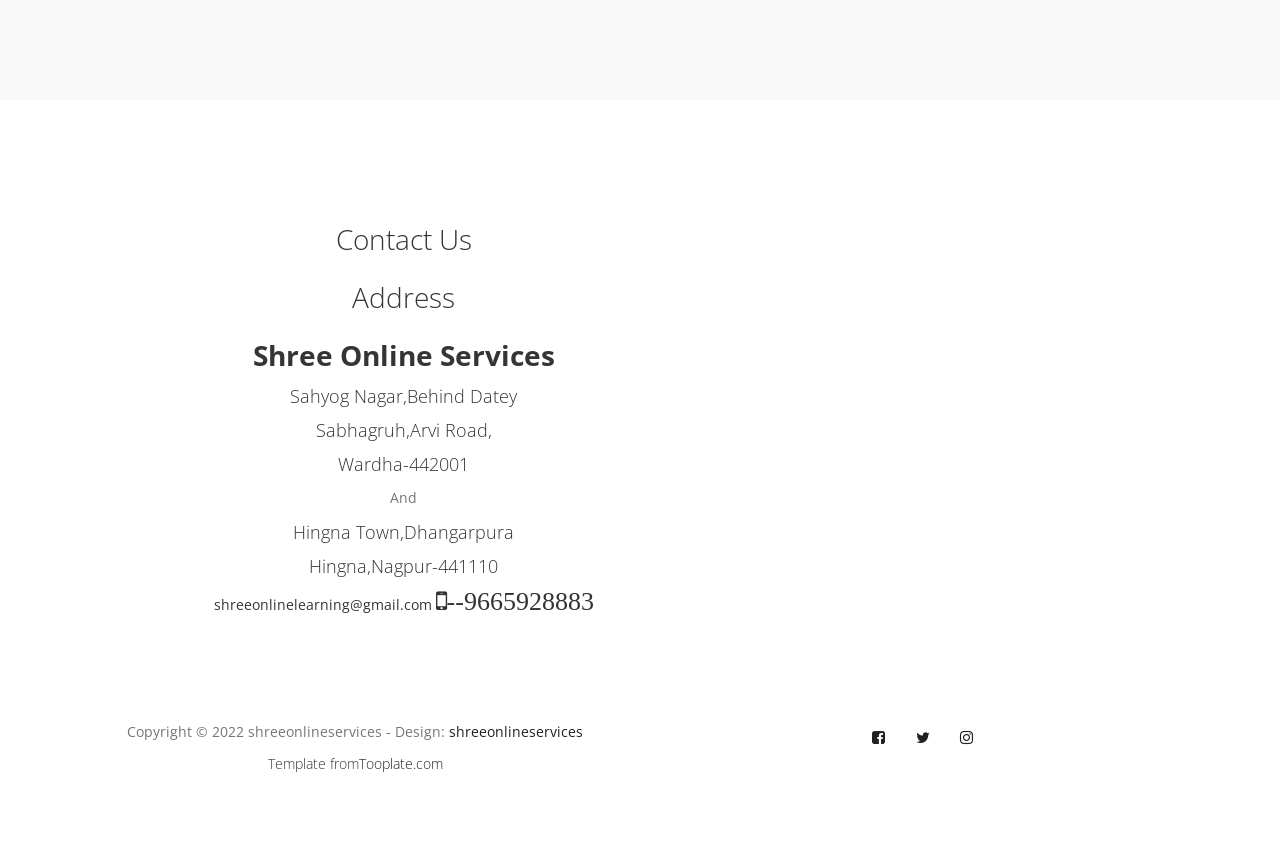
==== commit ff494f02: "Update print statement from 'Hello' to 'Goodbye'" ====
--- a/index.html
+++ b/index.html
@@ -81,7 +81,7 @@
                          <li><a href="#feature" class="smoothScroll">About us</a></li>
                           <li><a href="#Services" class="smoothScroll">Vedio Lecture</a></li>                          
                          <li><a href="#Courses" class="smoothScroll">Courses</a></li>
-			             <li><a href="#LabAndClassroom" class="smoothScroll">Lab ClassRoom</a></li>
+			            <!-- <li><a href="#LabAndClassroom" class="smoothScroll">Lab ClassRoom</a></li> -->
 			             <li><a href="#TrainnerProfile" class="smoothScroll">TrainnerProfile</a></li>
                          <li><a href="#Internship" class="smoothScroll">Internship</a></li>
 						 <li><a href="#MSME" class="smoothScroll">MSME Registration</a></li>
@@ -265,7 +265,7 @@
           </div>
      </section>
 
-<section id="LabAndClassroom" data-stellar-background-ratio="0.5">
+<!-- <section id="LabAndClassroom" data-stellar-background-ratio="0.5">
           <div class="container">
                <div class="row">
 
@@ -292,7 +292,7 @@
 
                </div>
           </div>
-     </section>
+     </section> -->
 <section id="TrainnerProfile" data-stellar-background-ratio="0.5">
           <div class="container">
                <div class="row">
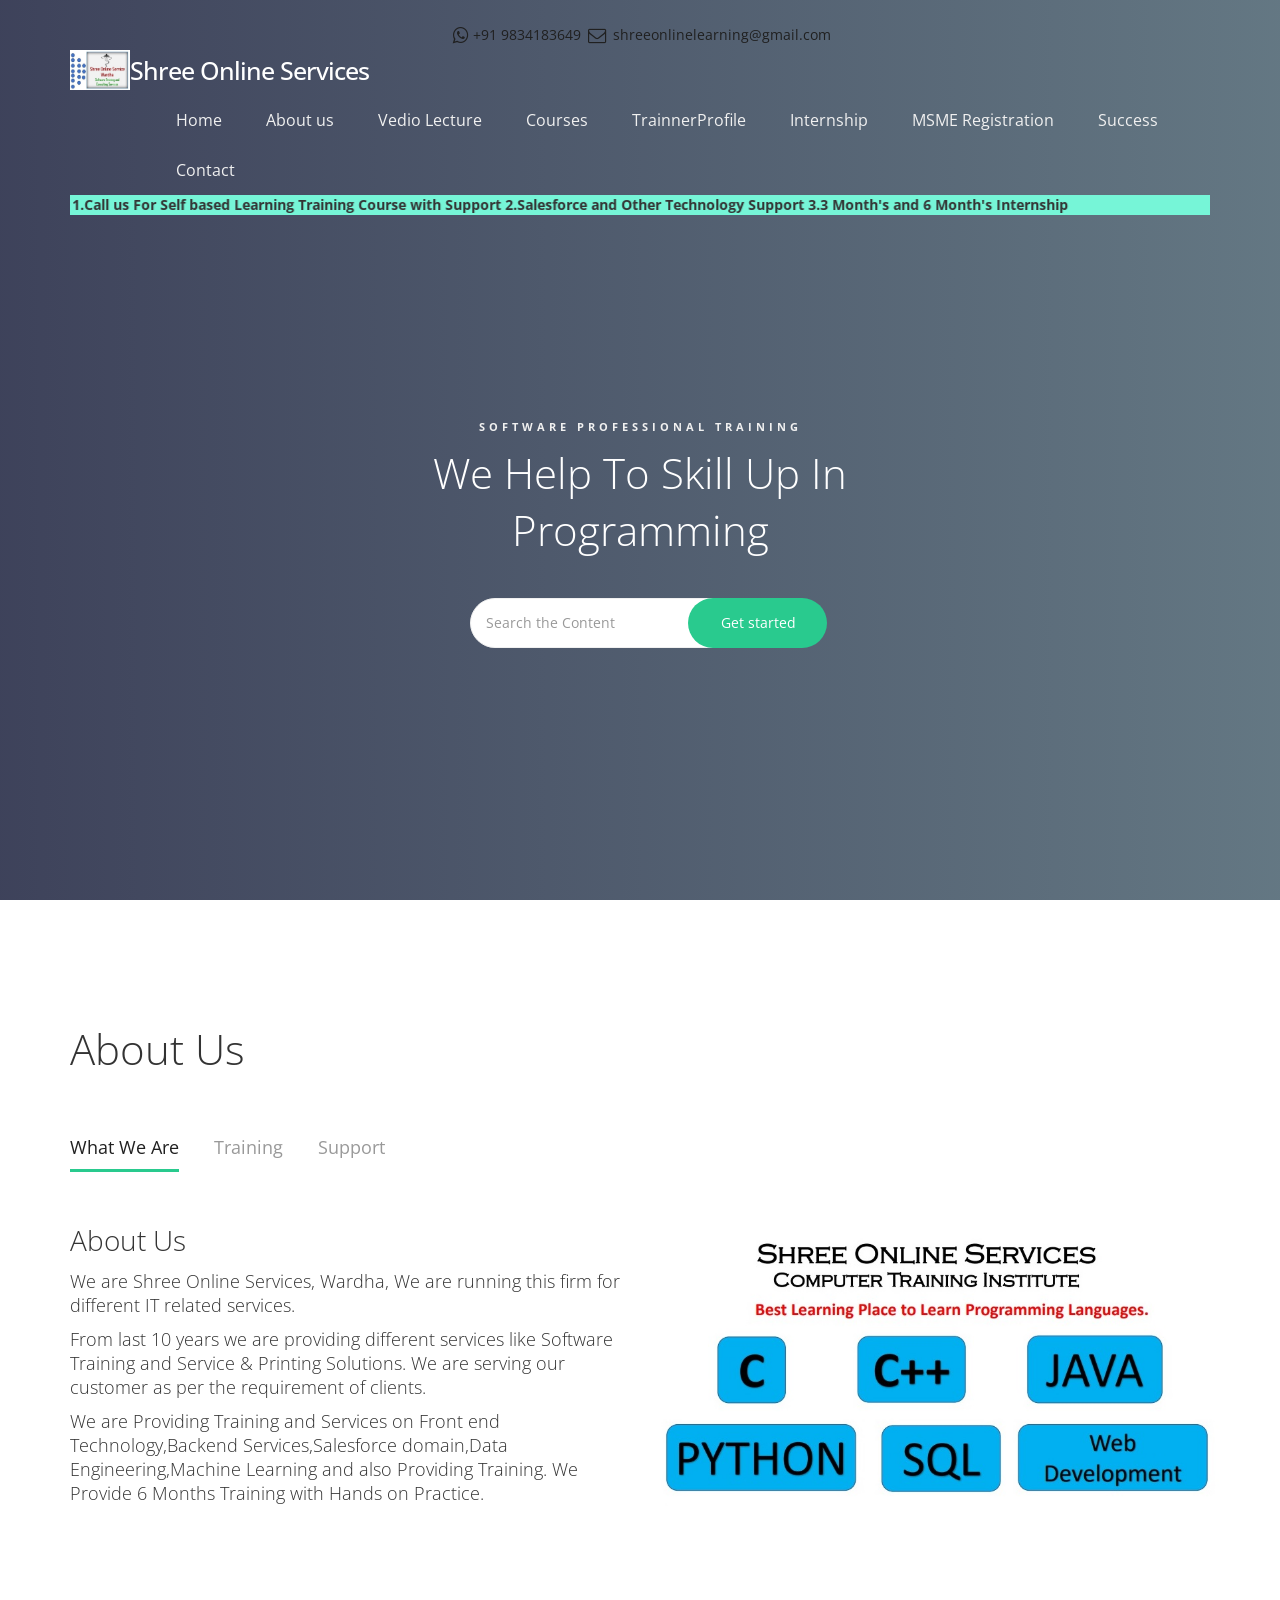
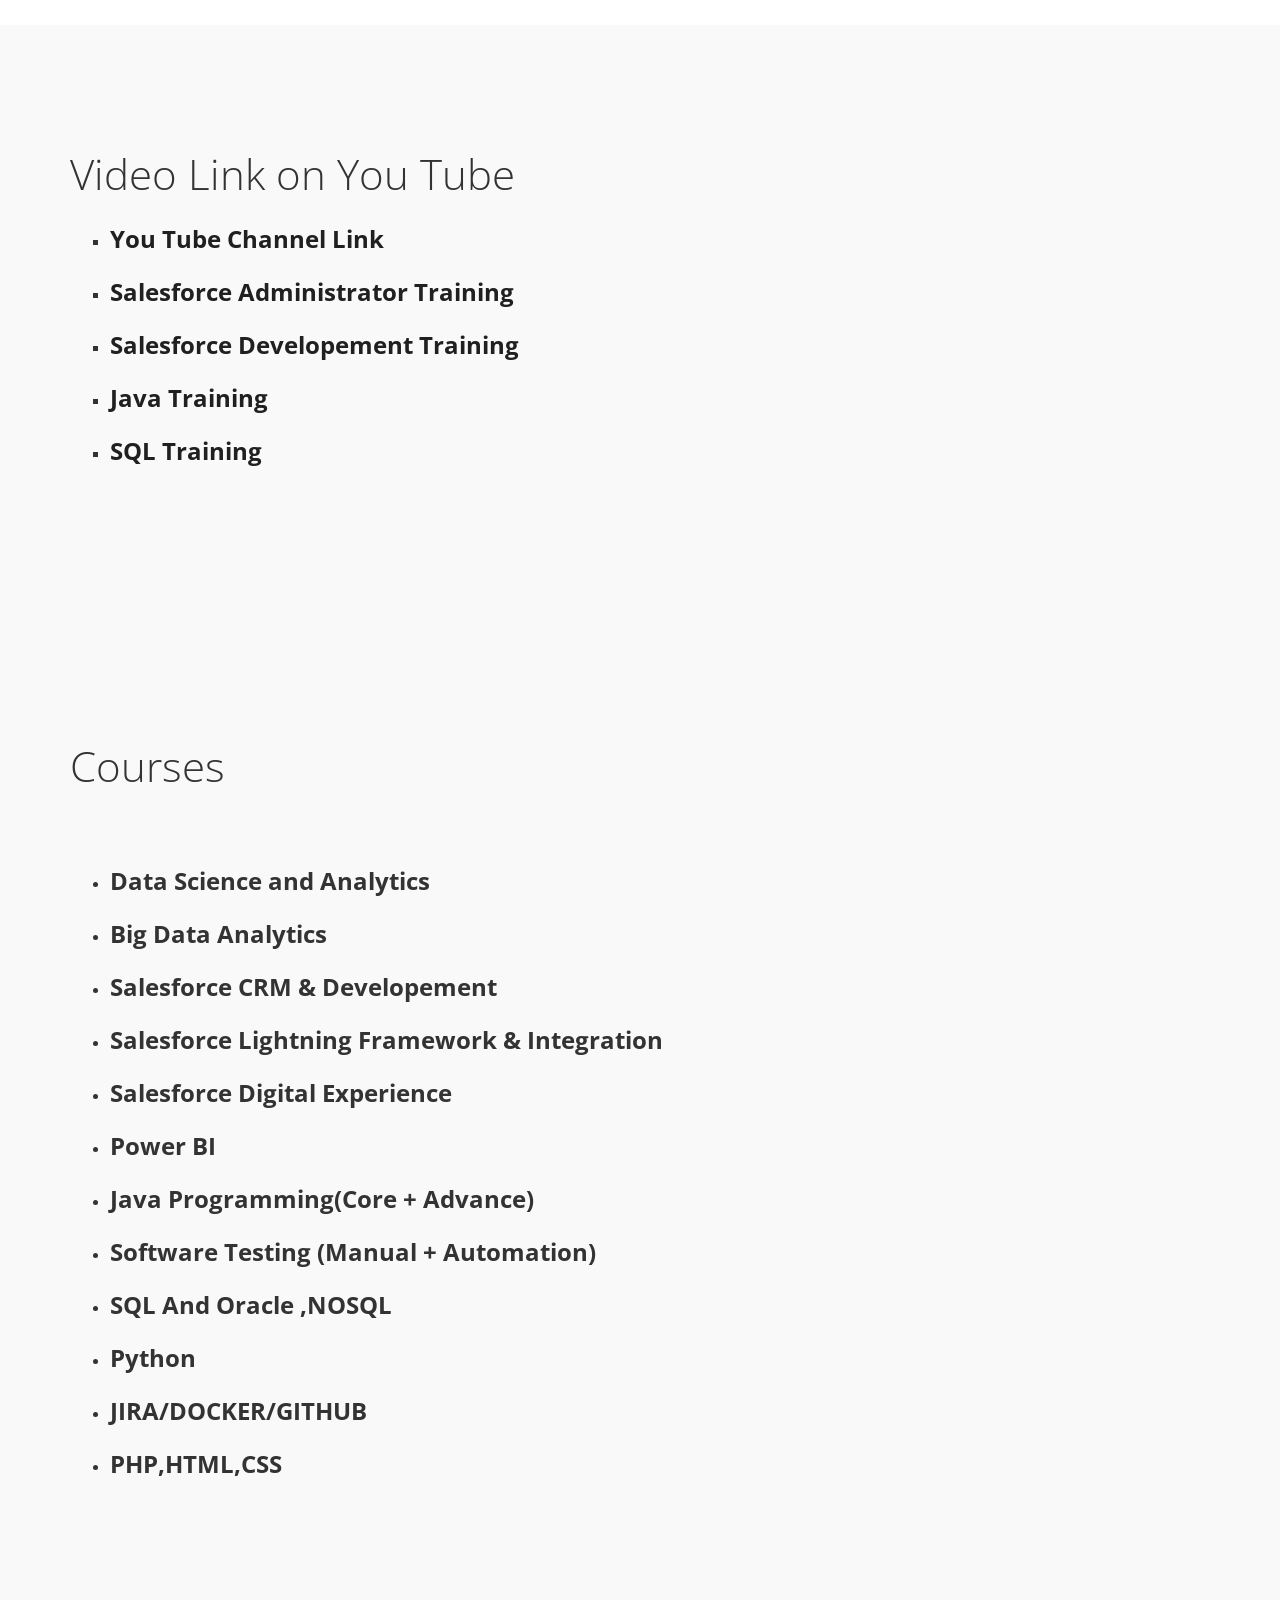
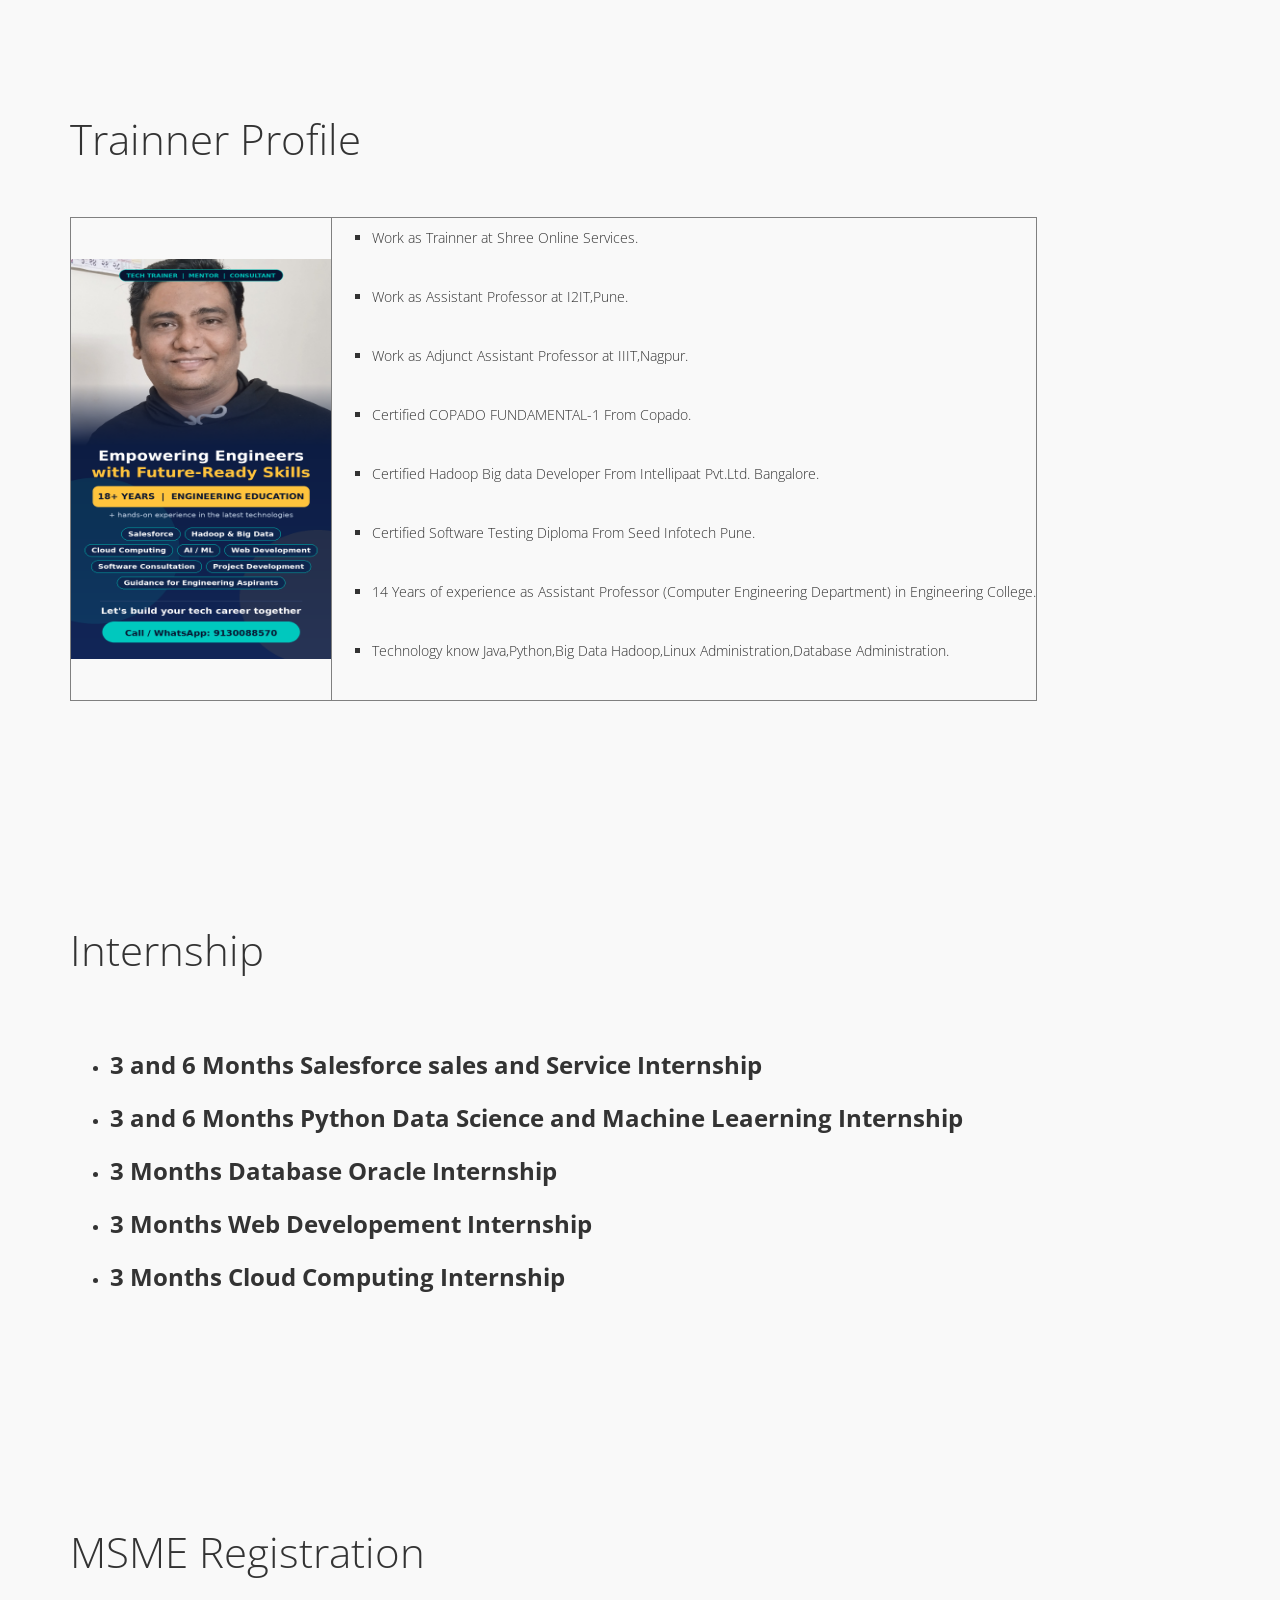
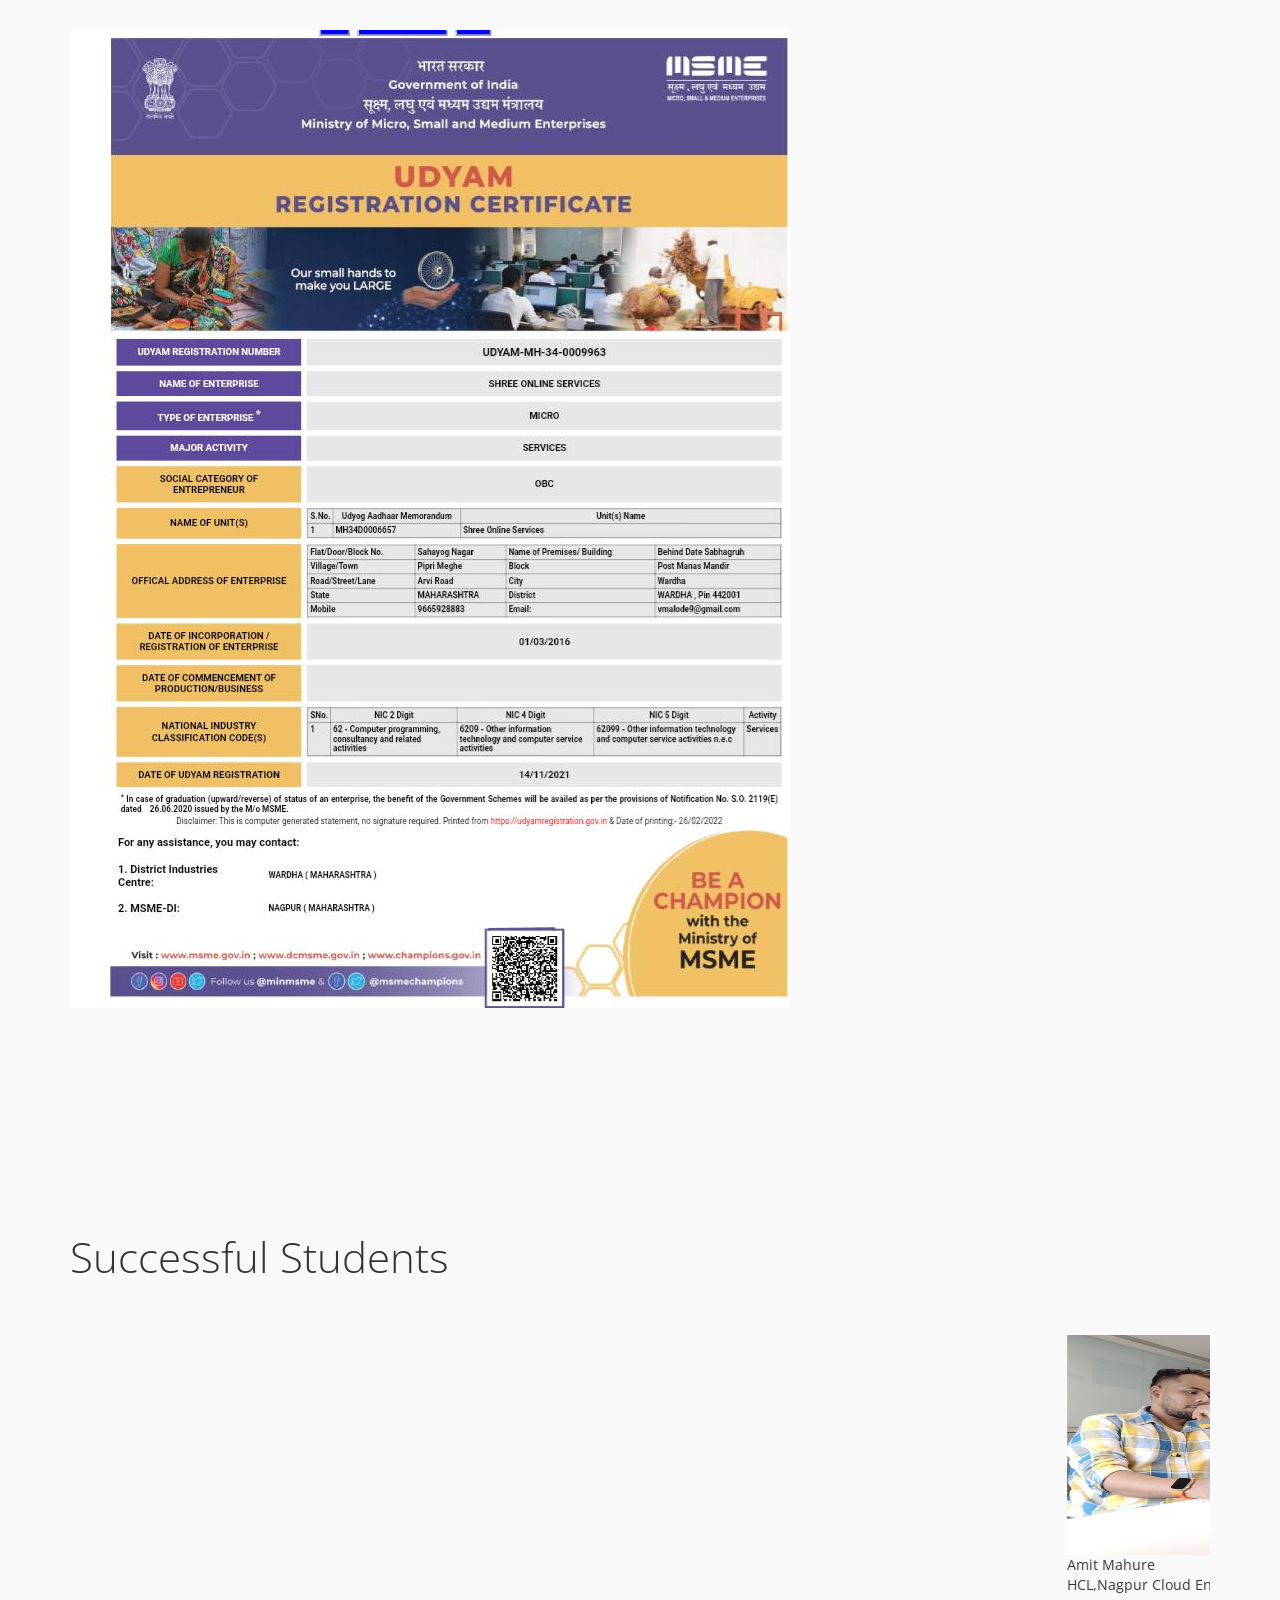
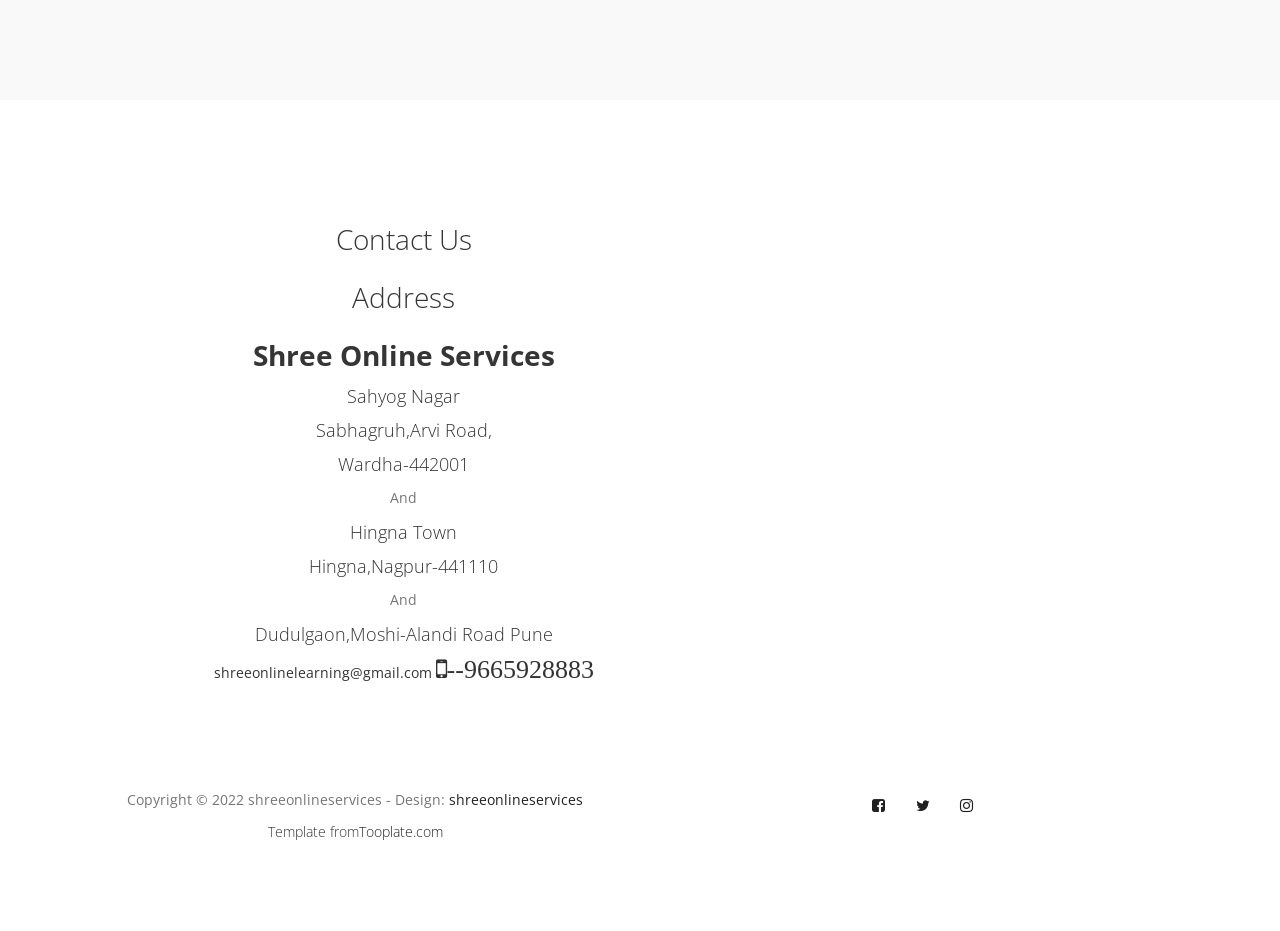
==== commit 2d7fb1df: "Update index.html" ====
--- a/index.html
+++ b/index.html
@@ -480,12 +480,14 @@
 				       <h2>Contact Us</h2>                         
                                    <h2>Address</h2>
                                 <p><h2><Strong>Shree Online Services</Strong></h2></p>   
-                                <p><h4>Sahyog Nagar,Behind Datey</h4></p>   
+                                <p><h4>Sahyog Nagar</h4></p>   
                                 <p><h4>Sabhagruh,Arvi Road,</h4></p>
                                 <p><h4>Wardha-442001</h4></p>
-		  <p> And</p>
-                                <p><h4>Hingna Town,Dhangarpura</h4></p>   
+		                        <p> And</p>
+                                <p><h4>Hingna Town</h4></p>   
                                 <p><h4>Hingna,Nagpur-441110</h4></p>
+								<p> And</p>
+                                <p><h4>Dudulgaon,Moshi-Alandi Road Pune </h4></p>                                 
                                <b></b> shreeonlinelearning@gmail.com</b>
                                 <i class="fa fa-mobile-phone" style="font-size:26px">--9665928883</i>
                 </div>  
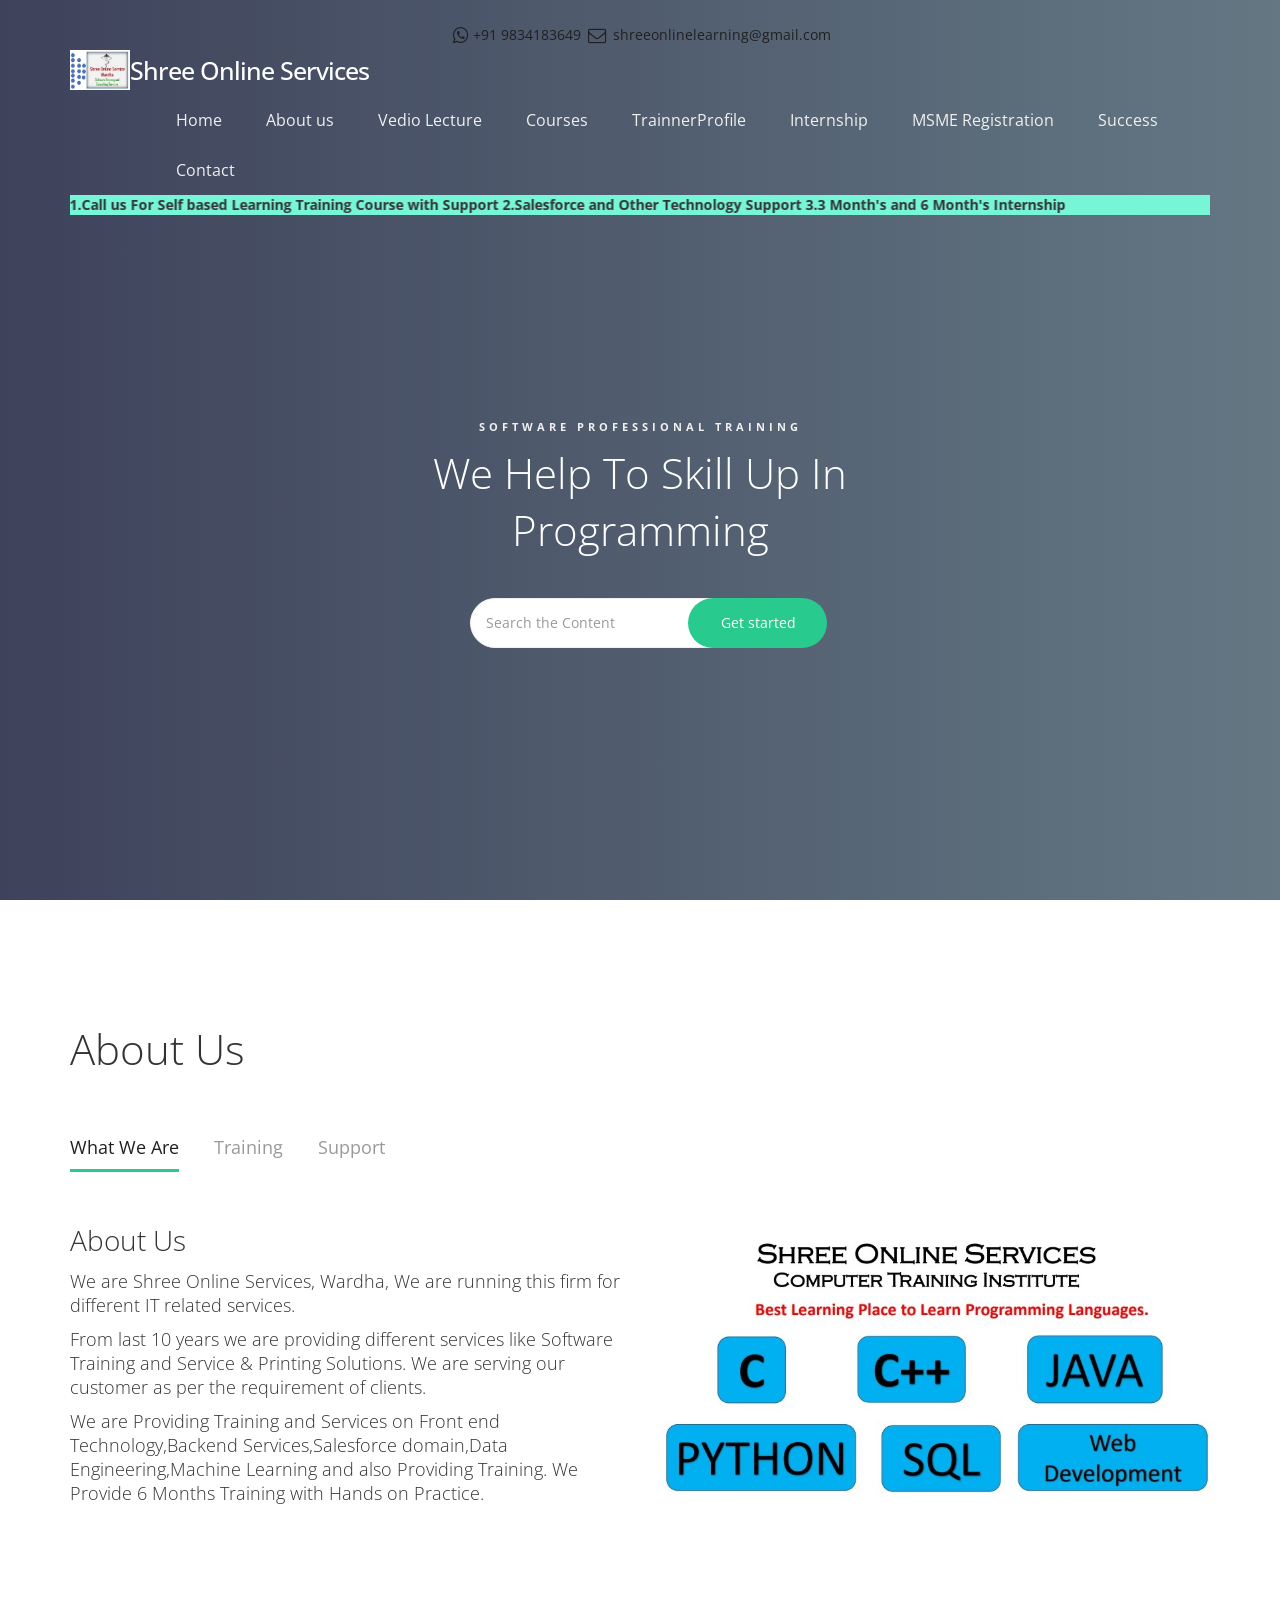
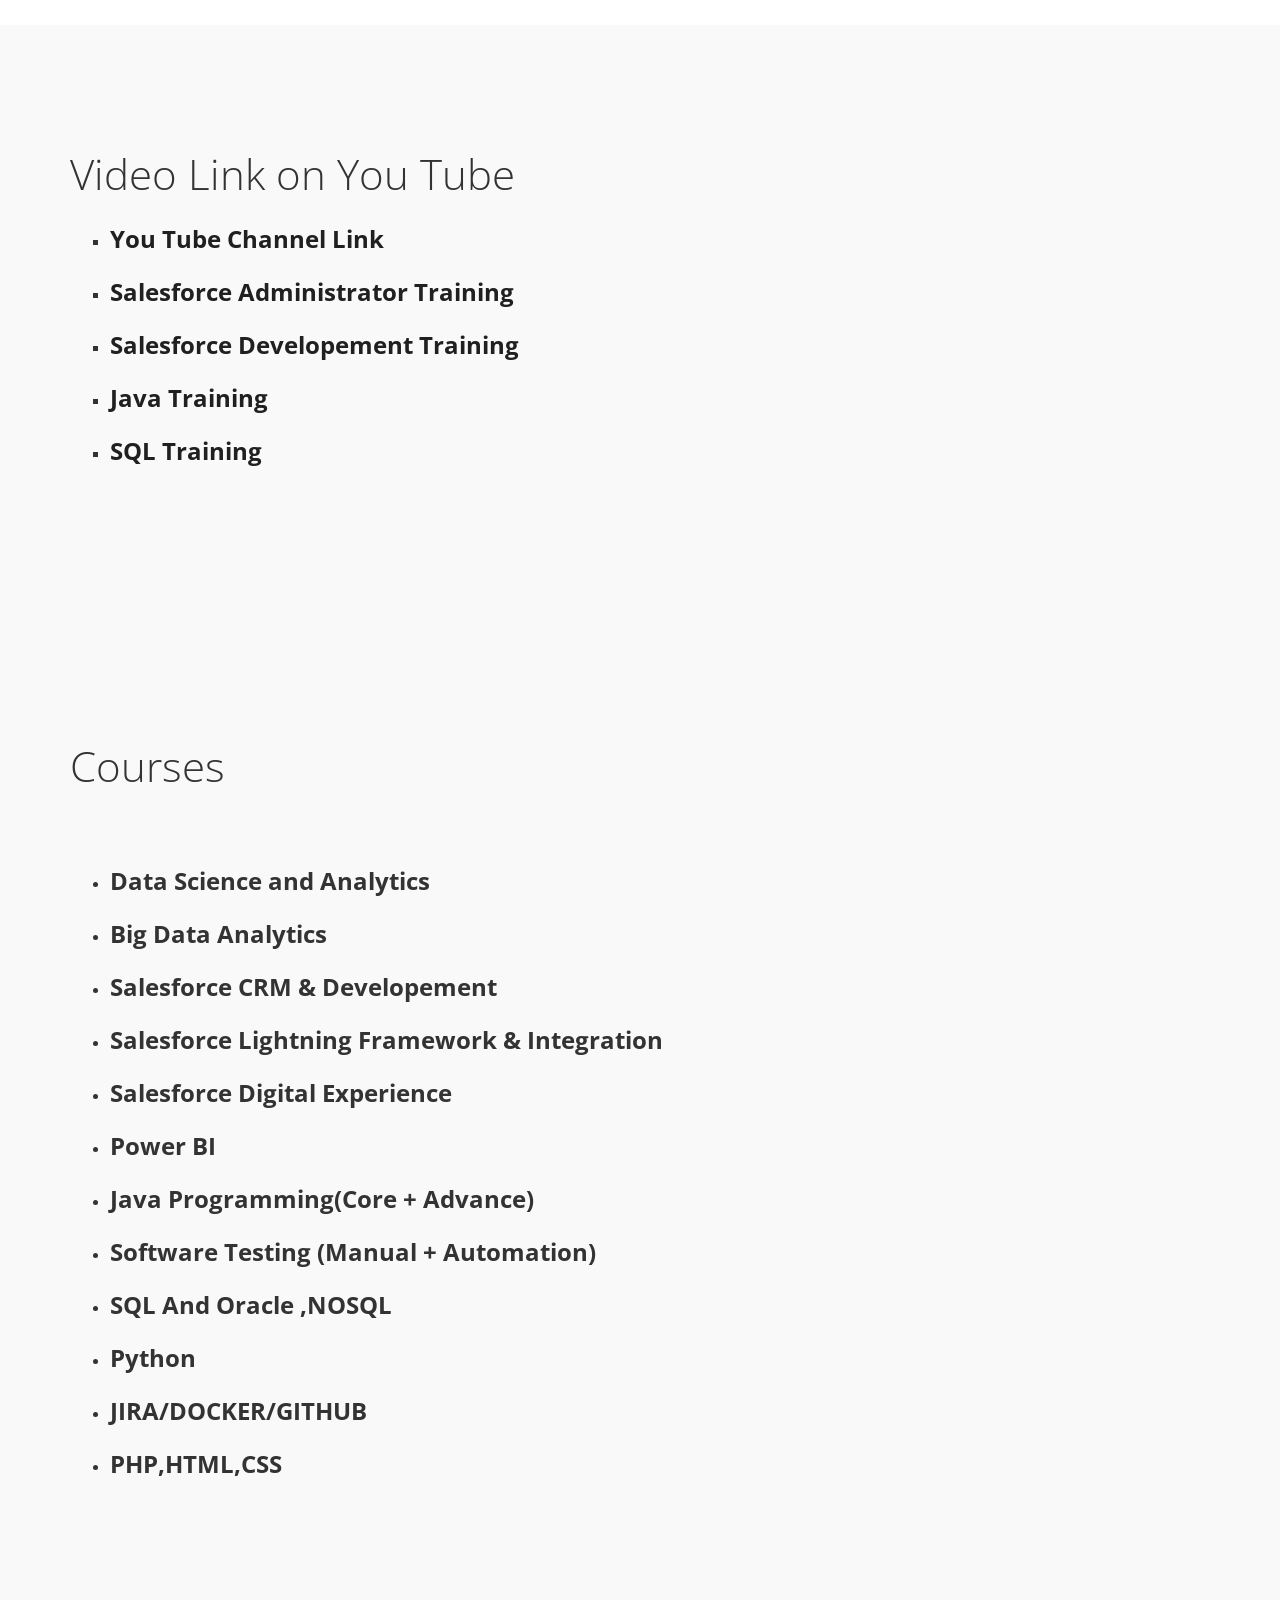
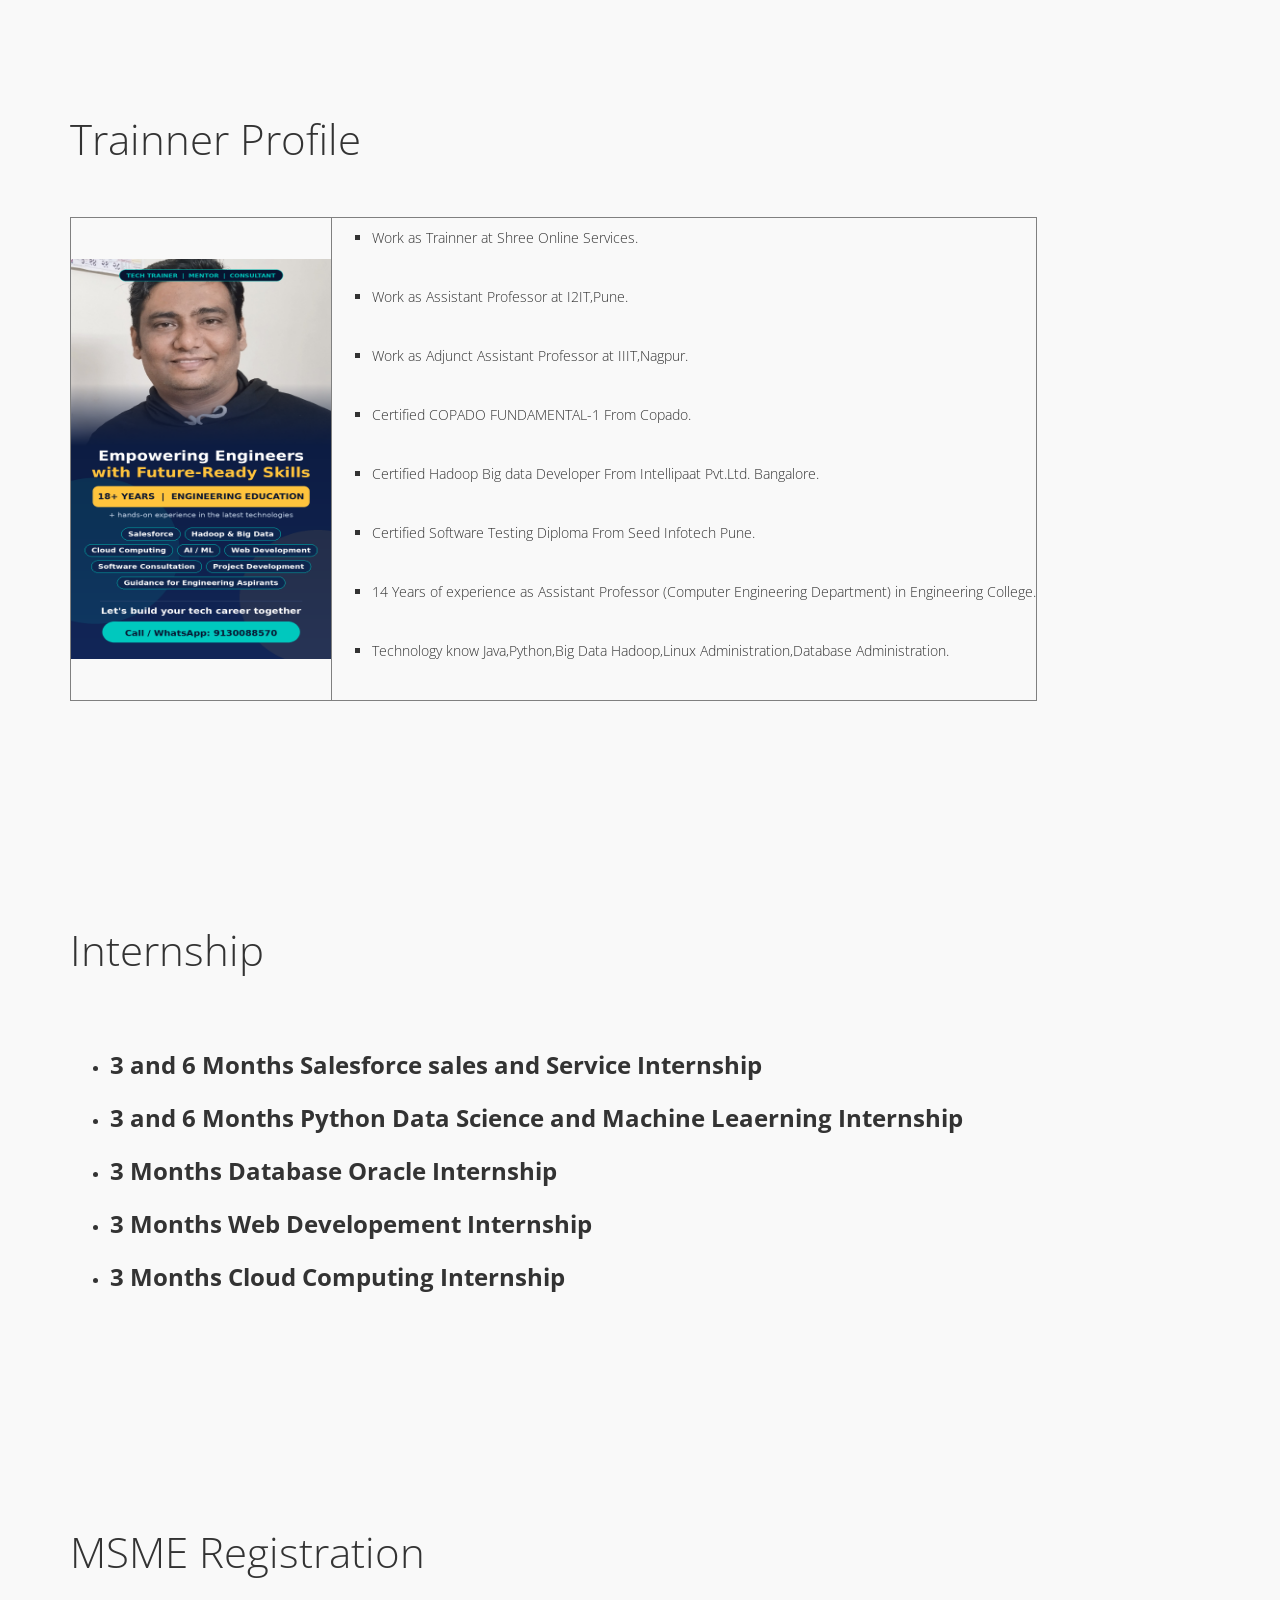
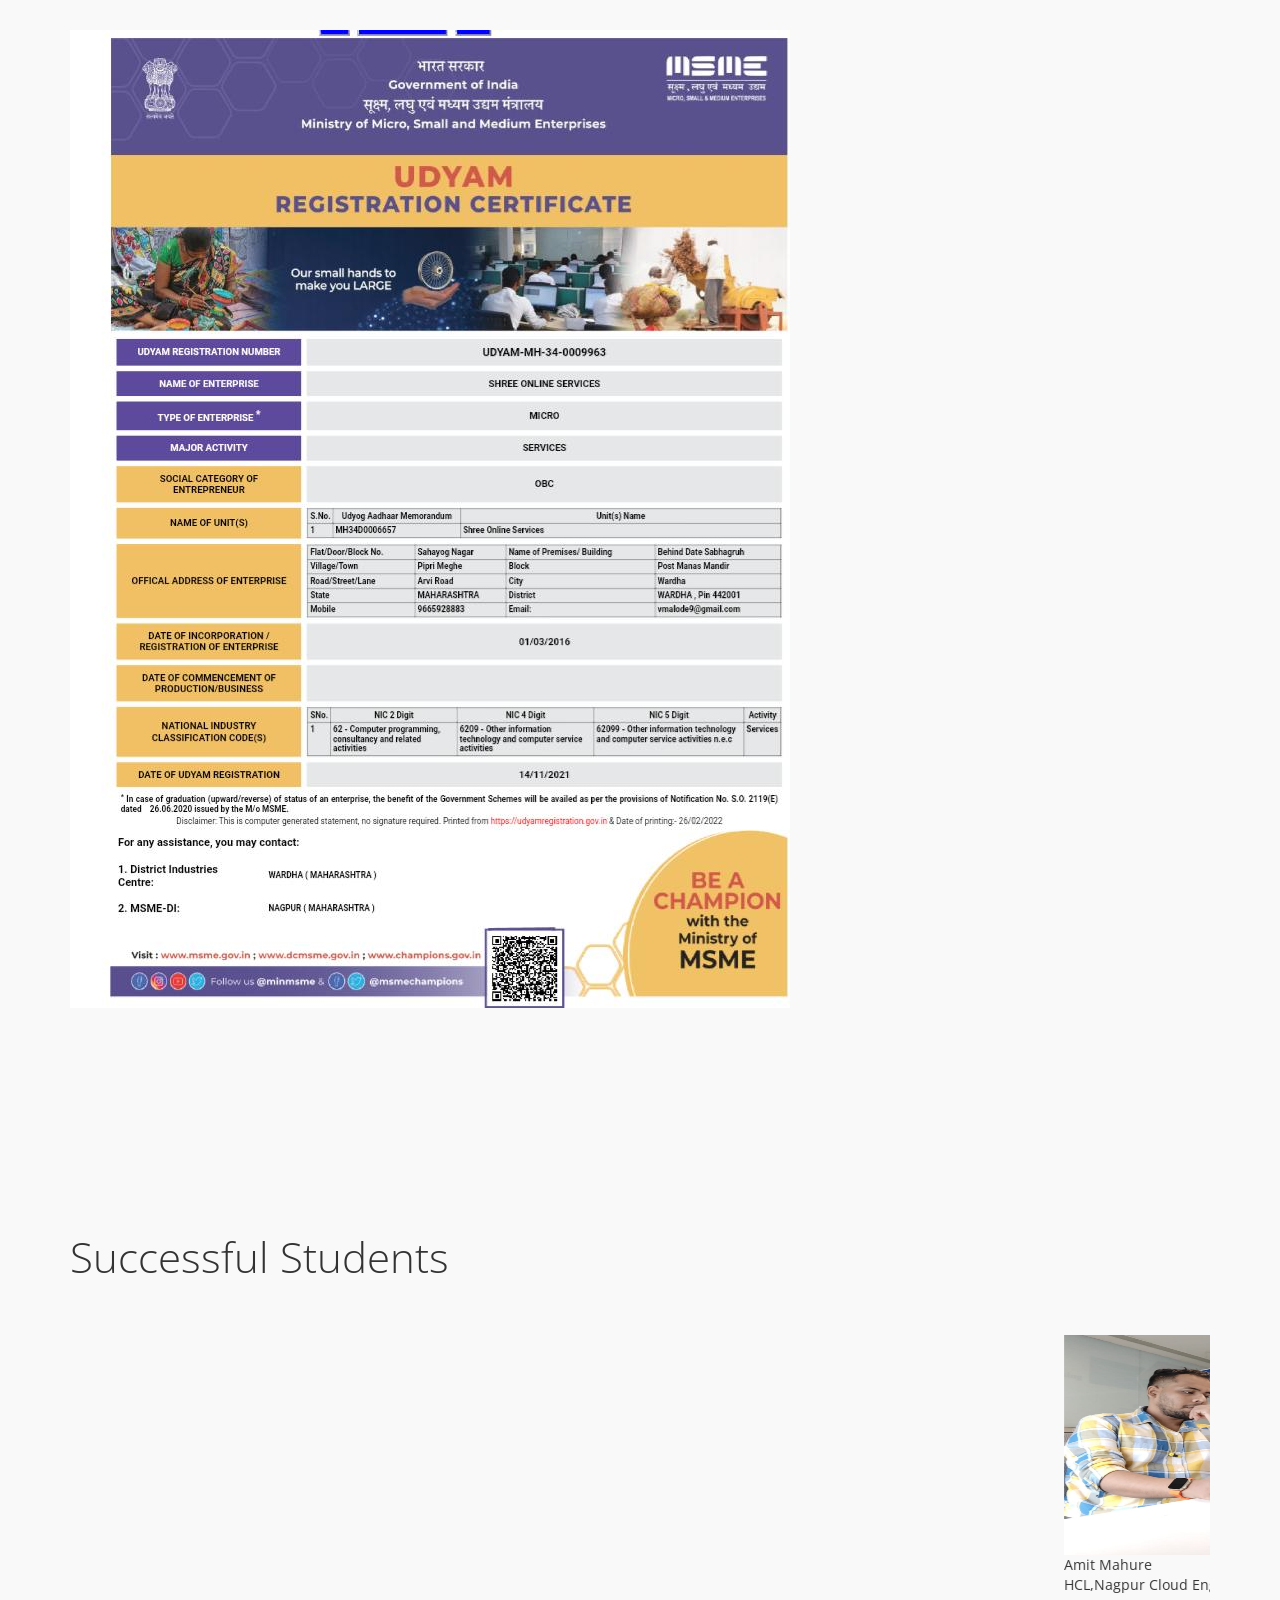
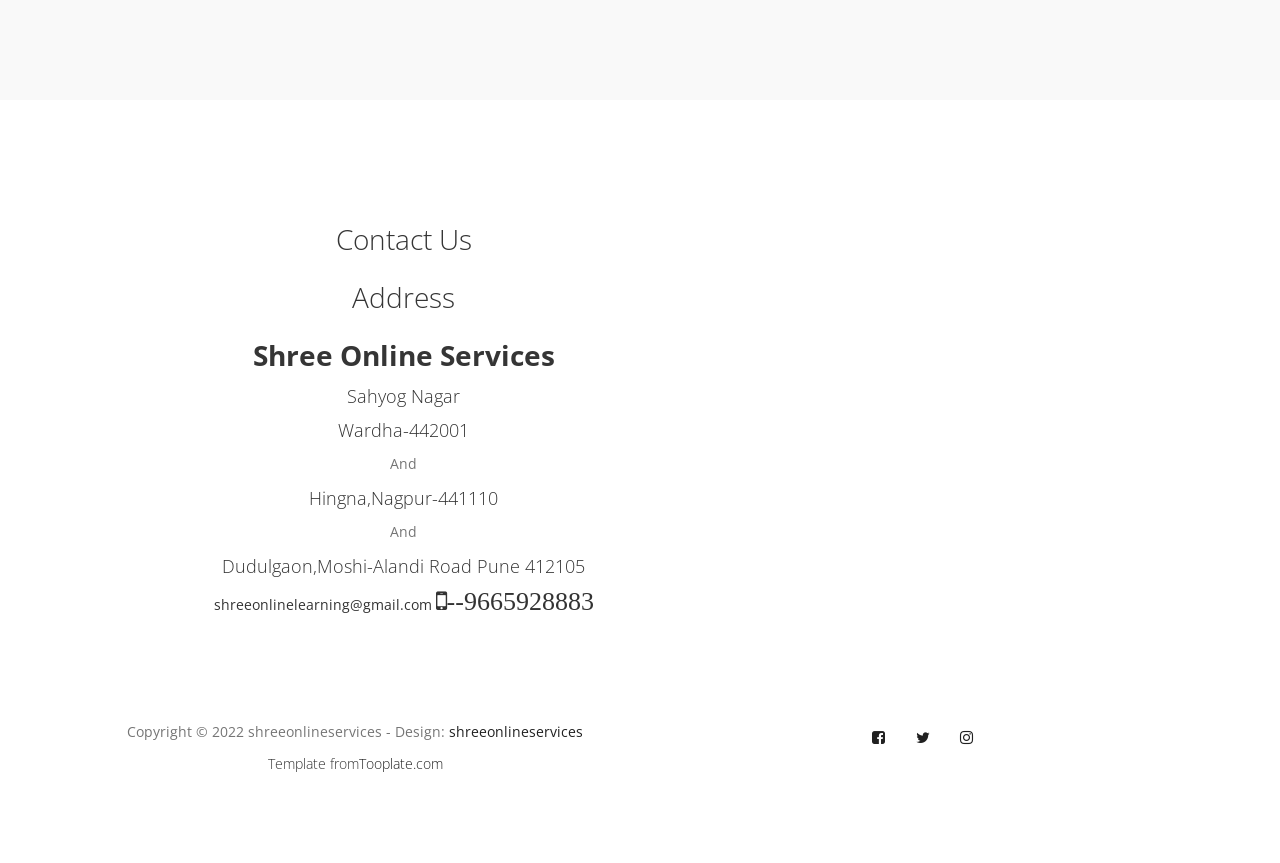
==== commit 05ed25d7: "Update index.html" ====
--- a/index.html
+++ b/index.html
@@ -481,13 +481,11 @@
                                    <h2>Address</h2>
                                 <p><h2><Strong>Shree Online Services</Strong></h2></p>   
                                 <p><h4>Sahyog Nagar</h4></p>   
-                                <p><h4>Sabhagruh,Arvi Road,</h4></p>
                                 <p><h4>Wardha-442001</h4></p>
 		                        <p> And</p>
-                                <p><h4>Hingna Town</h4></p>   
                                 <p><h4>Hingna,Nagpur-441110</h4></p>
 								<p> And</p>
-                                <p><h4>Dudulgaon,Moshi-Alandi Road Pune </h4></p>                                 
+                                <p><h4>Dudulgaon,Moshi-Alandi Road Pune 412105 </h4></p>                                 
                                <b></b> shreeonlinelearning@gmail.com</b>
                                 <i class="fa fa-mobile-phone" style="font-size:26px">--9665928883</i>
                 </div>  
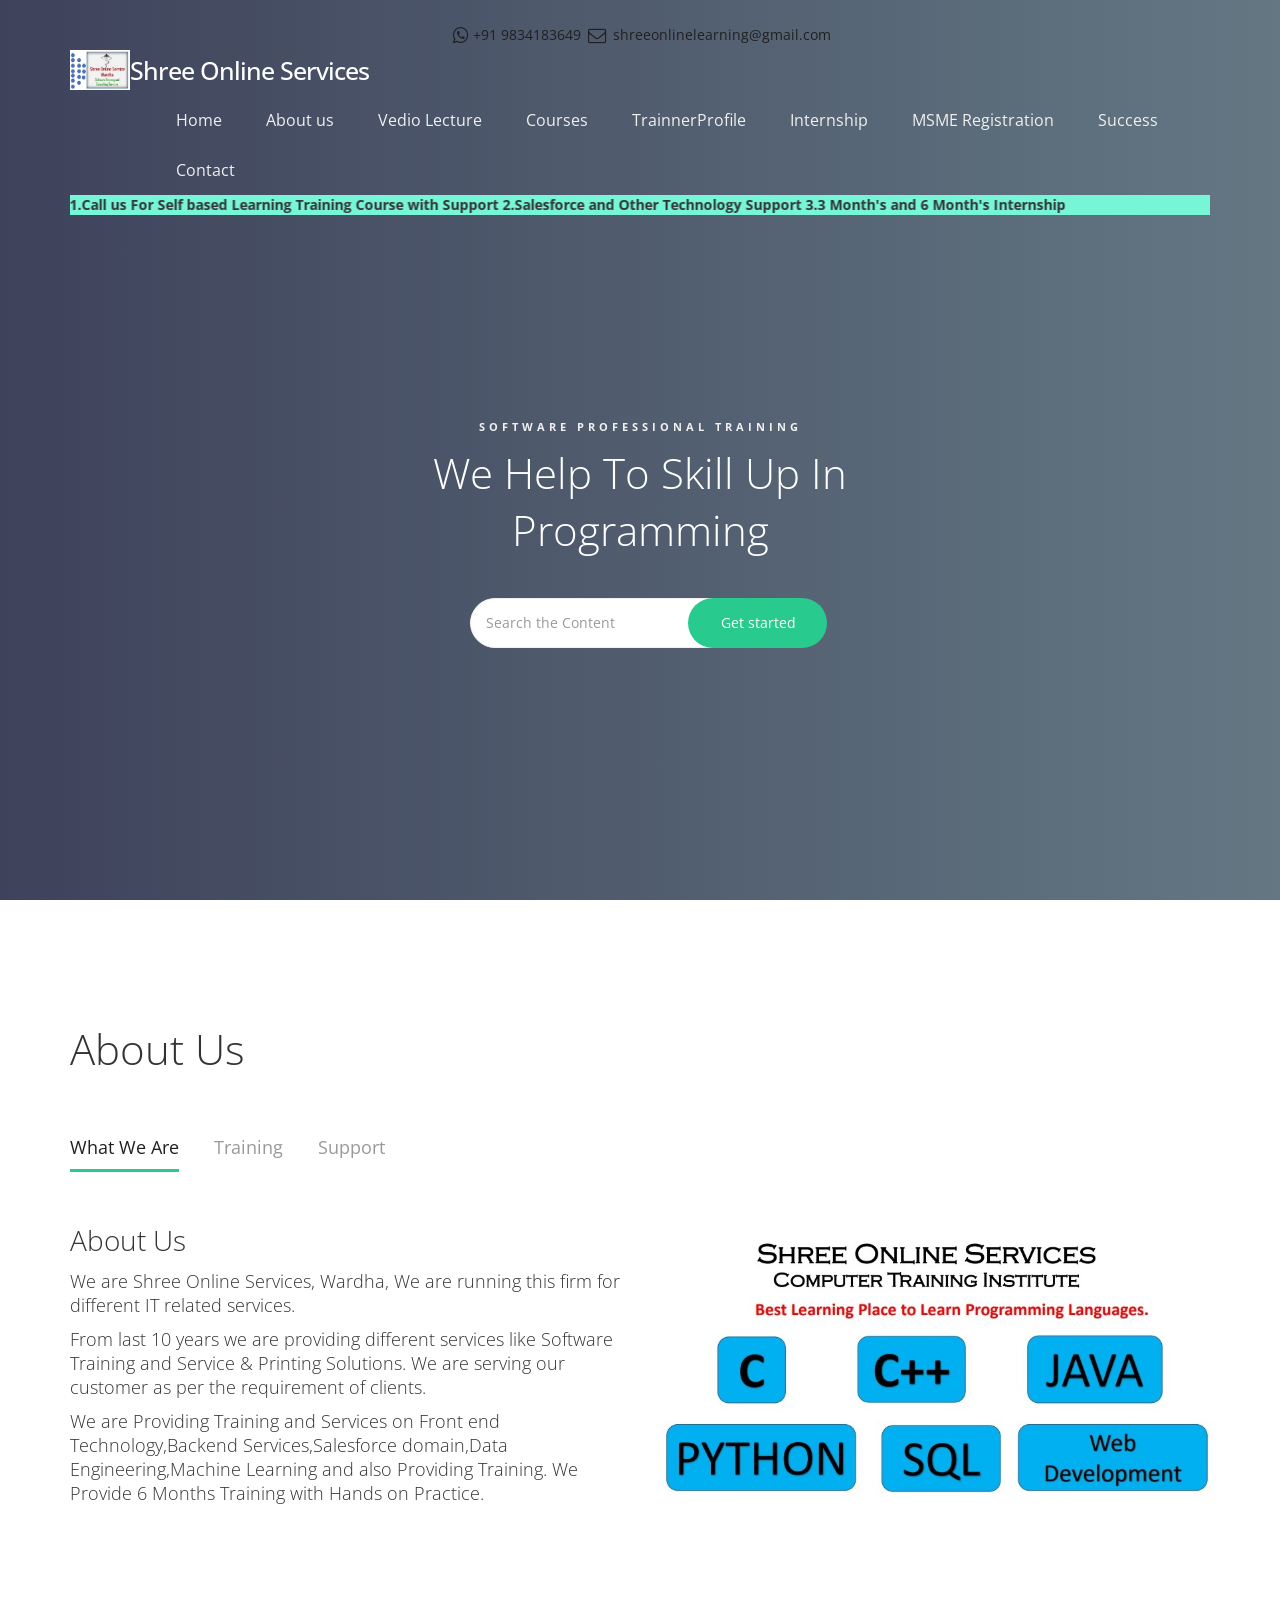
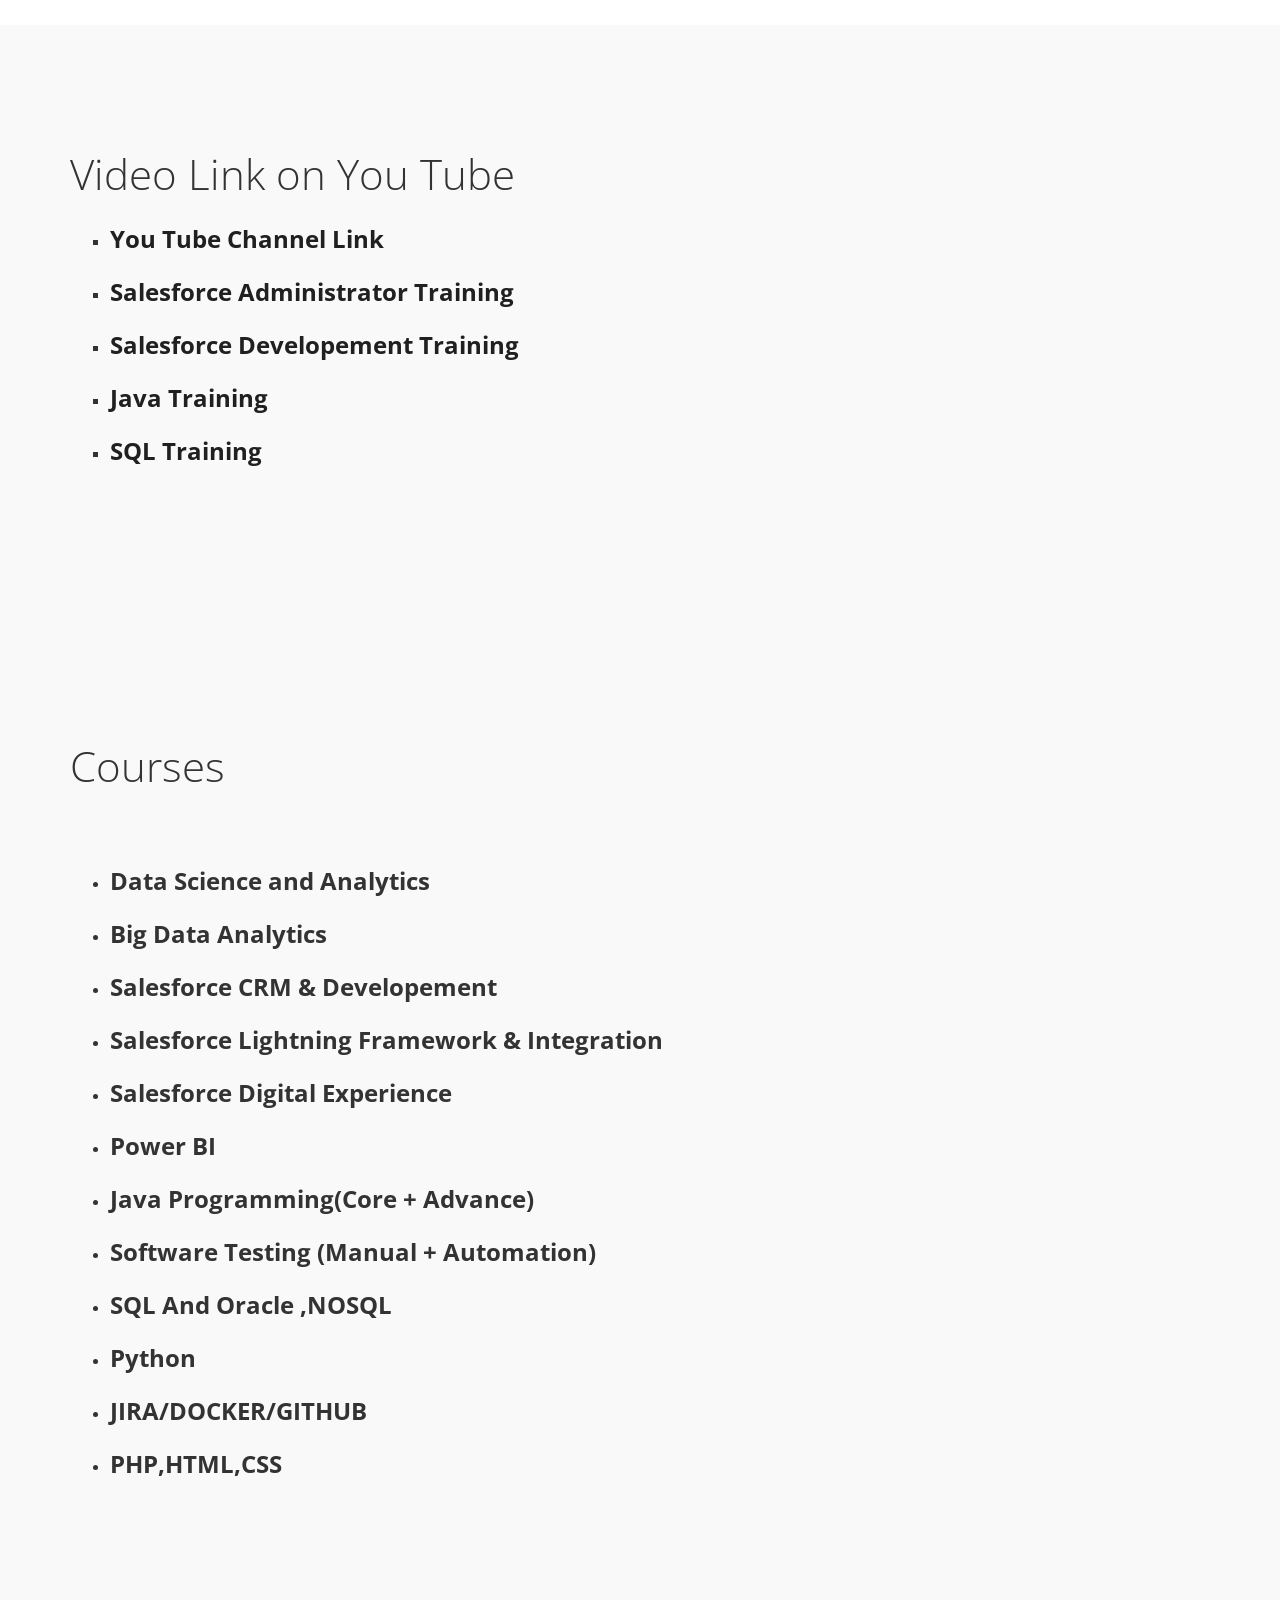
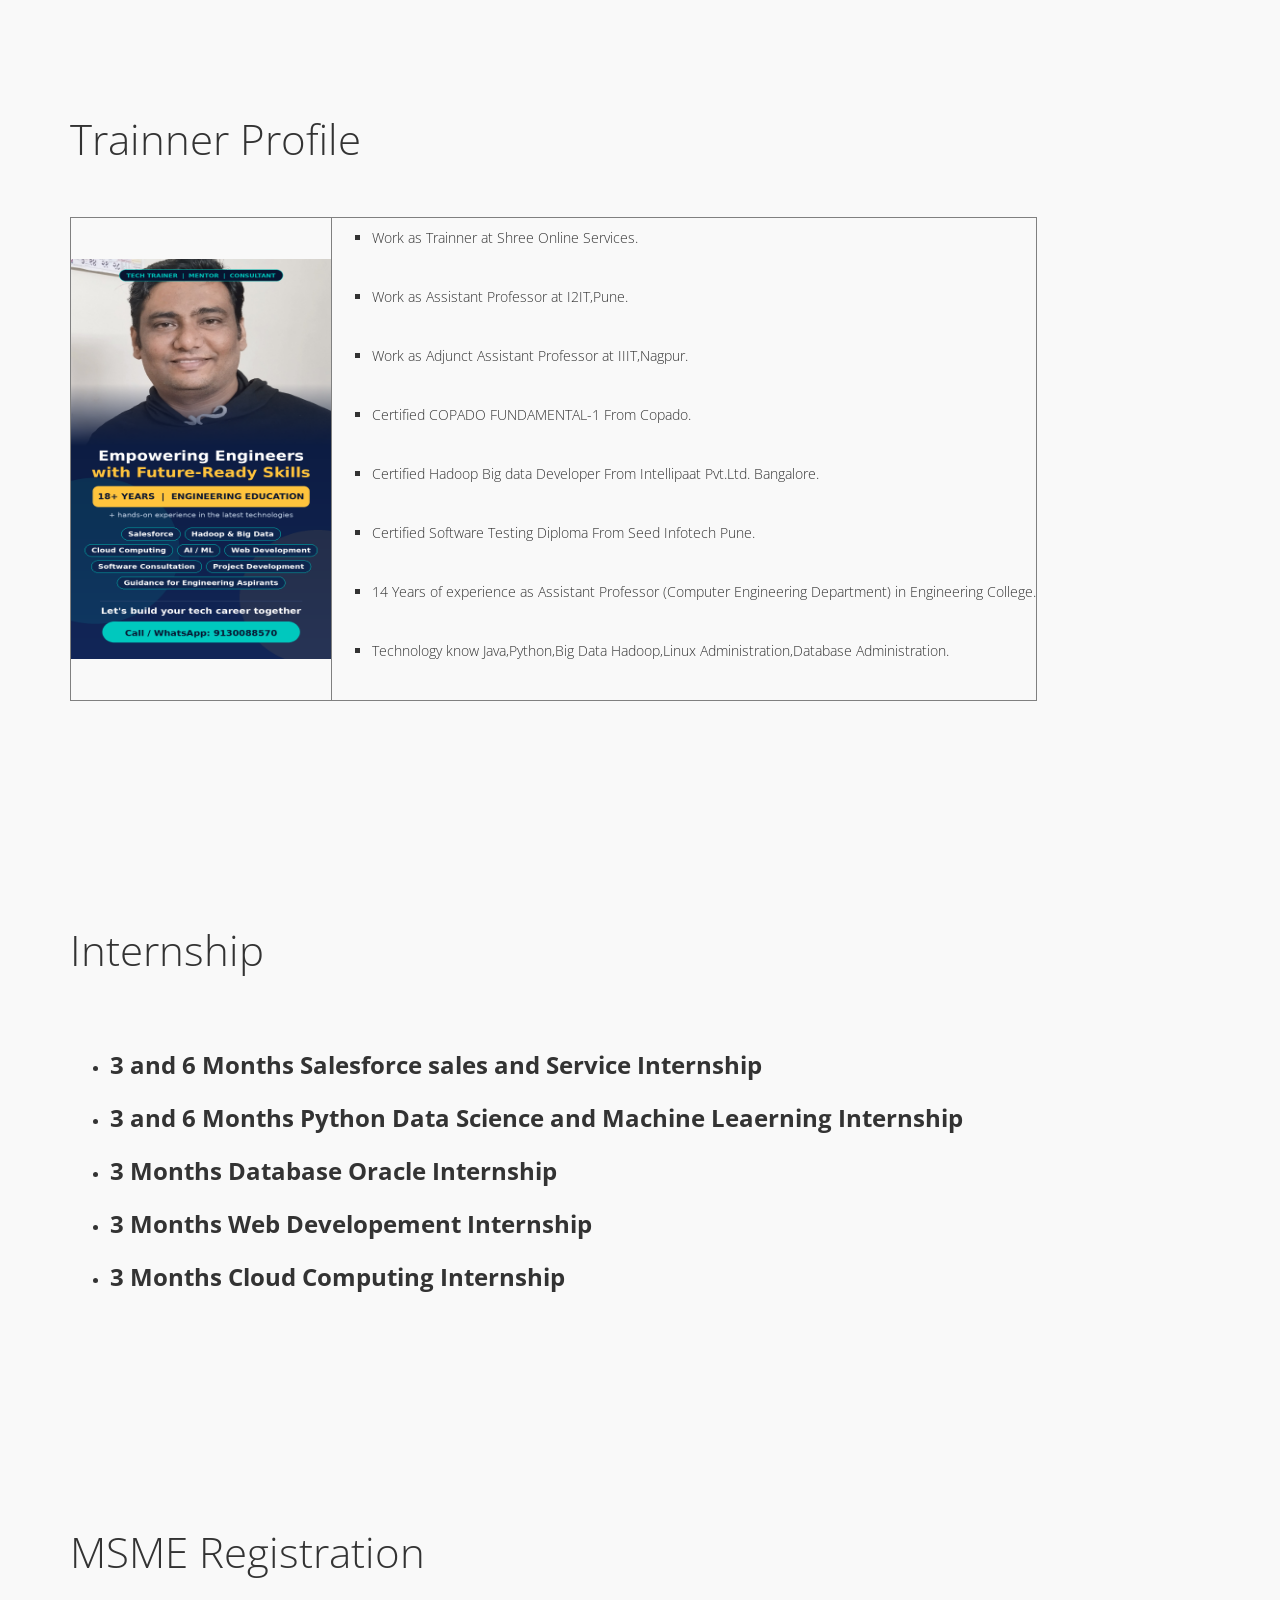
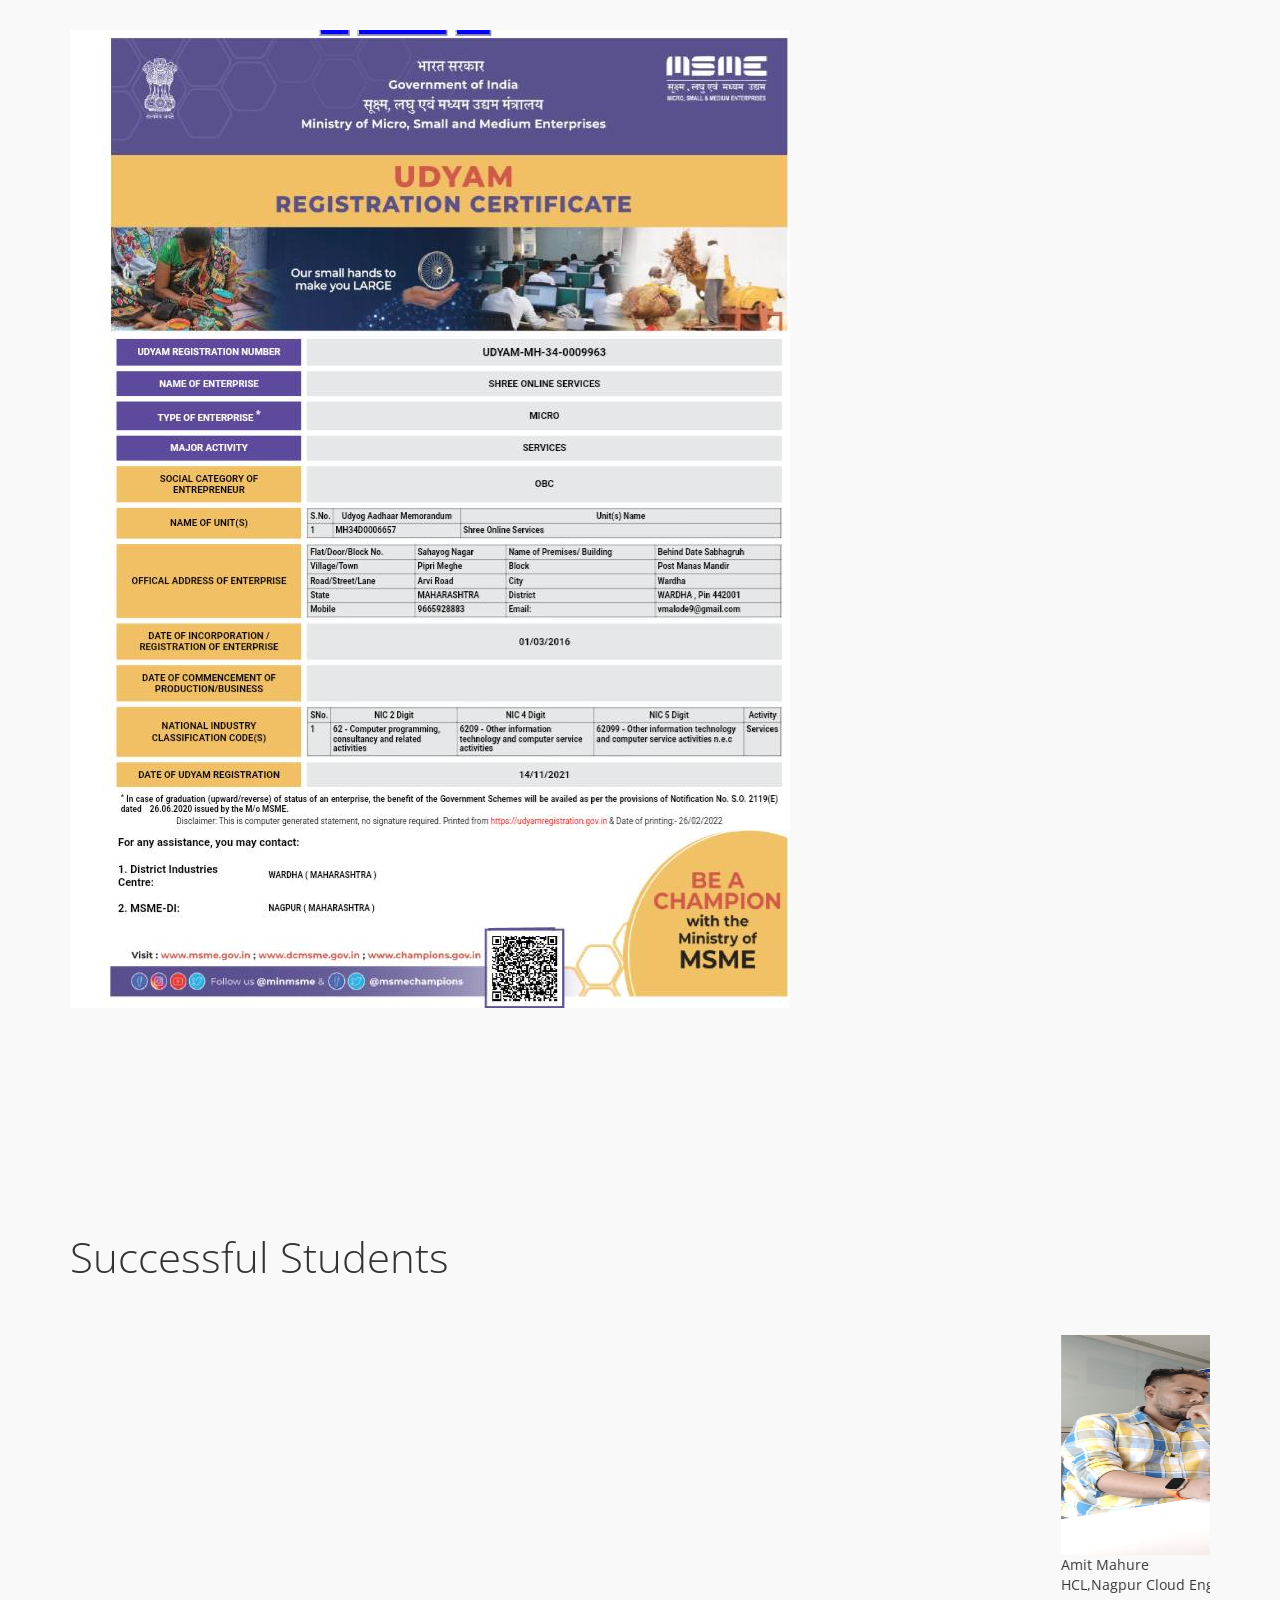
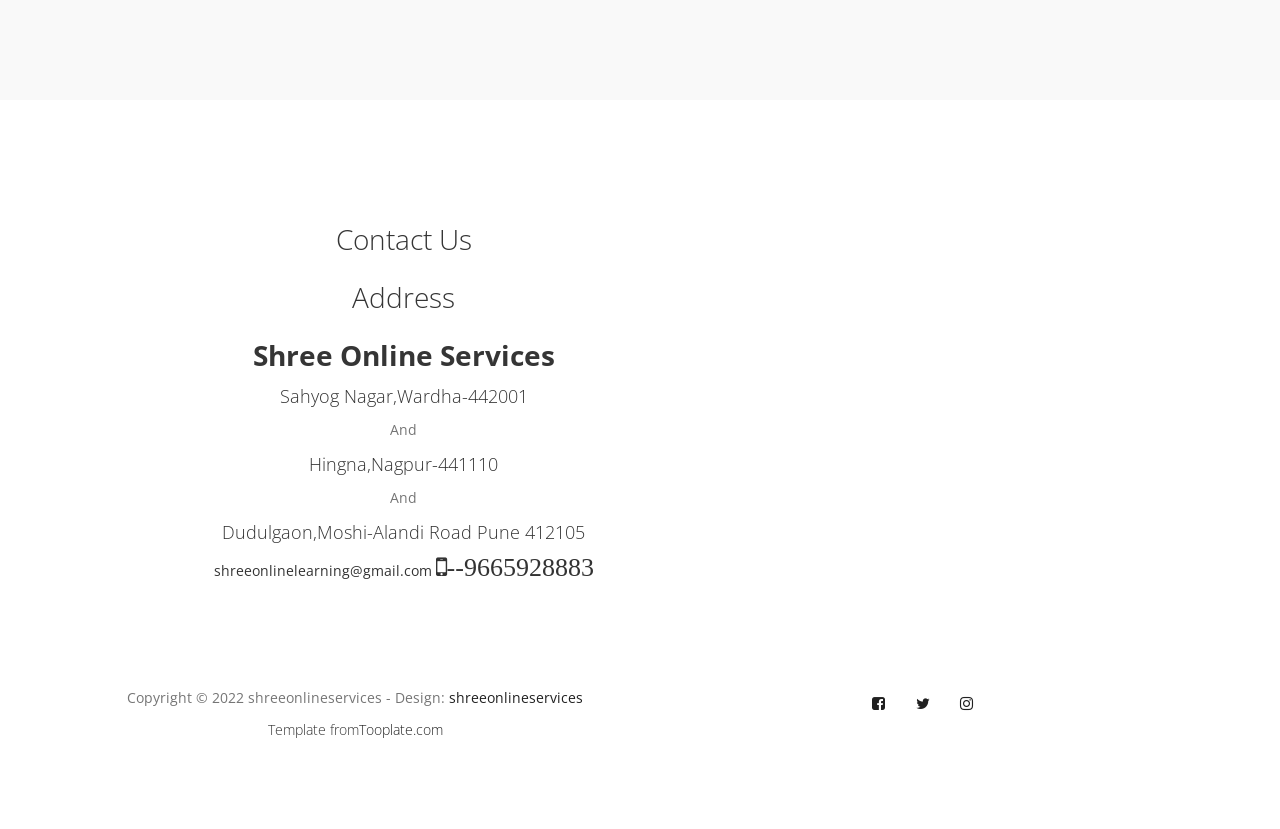
==== commit 4b877457: "Update print statement from 'Hello' to 'Goodbye'" ====
--- a/index.html
+++ b/index.html
@@ -480,9 +480,8 @@
 				       <h2>Contact Us</h2>                         
                                    <h2>Address</h2>
                                 <p><h2><Strong>Shree Online Services</Strong></h2></p>   
-                                <p><h4>Sahyog Nagar</h4></p>   
-                                <p><h4>Wardha-442001</h4></p>
-		                        <p> And</p>
+                                <p><h4>Sahyog Nagar,Wardha-442001</h4></p>   
+                                <p> And</p>
                                 <p><h4>Hingna,Nagpur-441110</h4></p>
 								<p> And</p>
                                 <p><h4>Dudulgaon,Moshi-Alandi Road Pune 412105 </h4></p>                                 
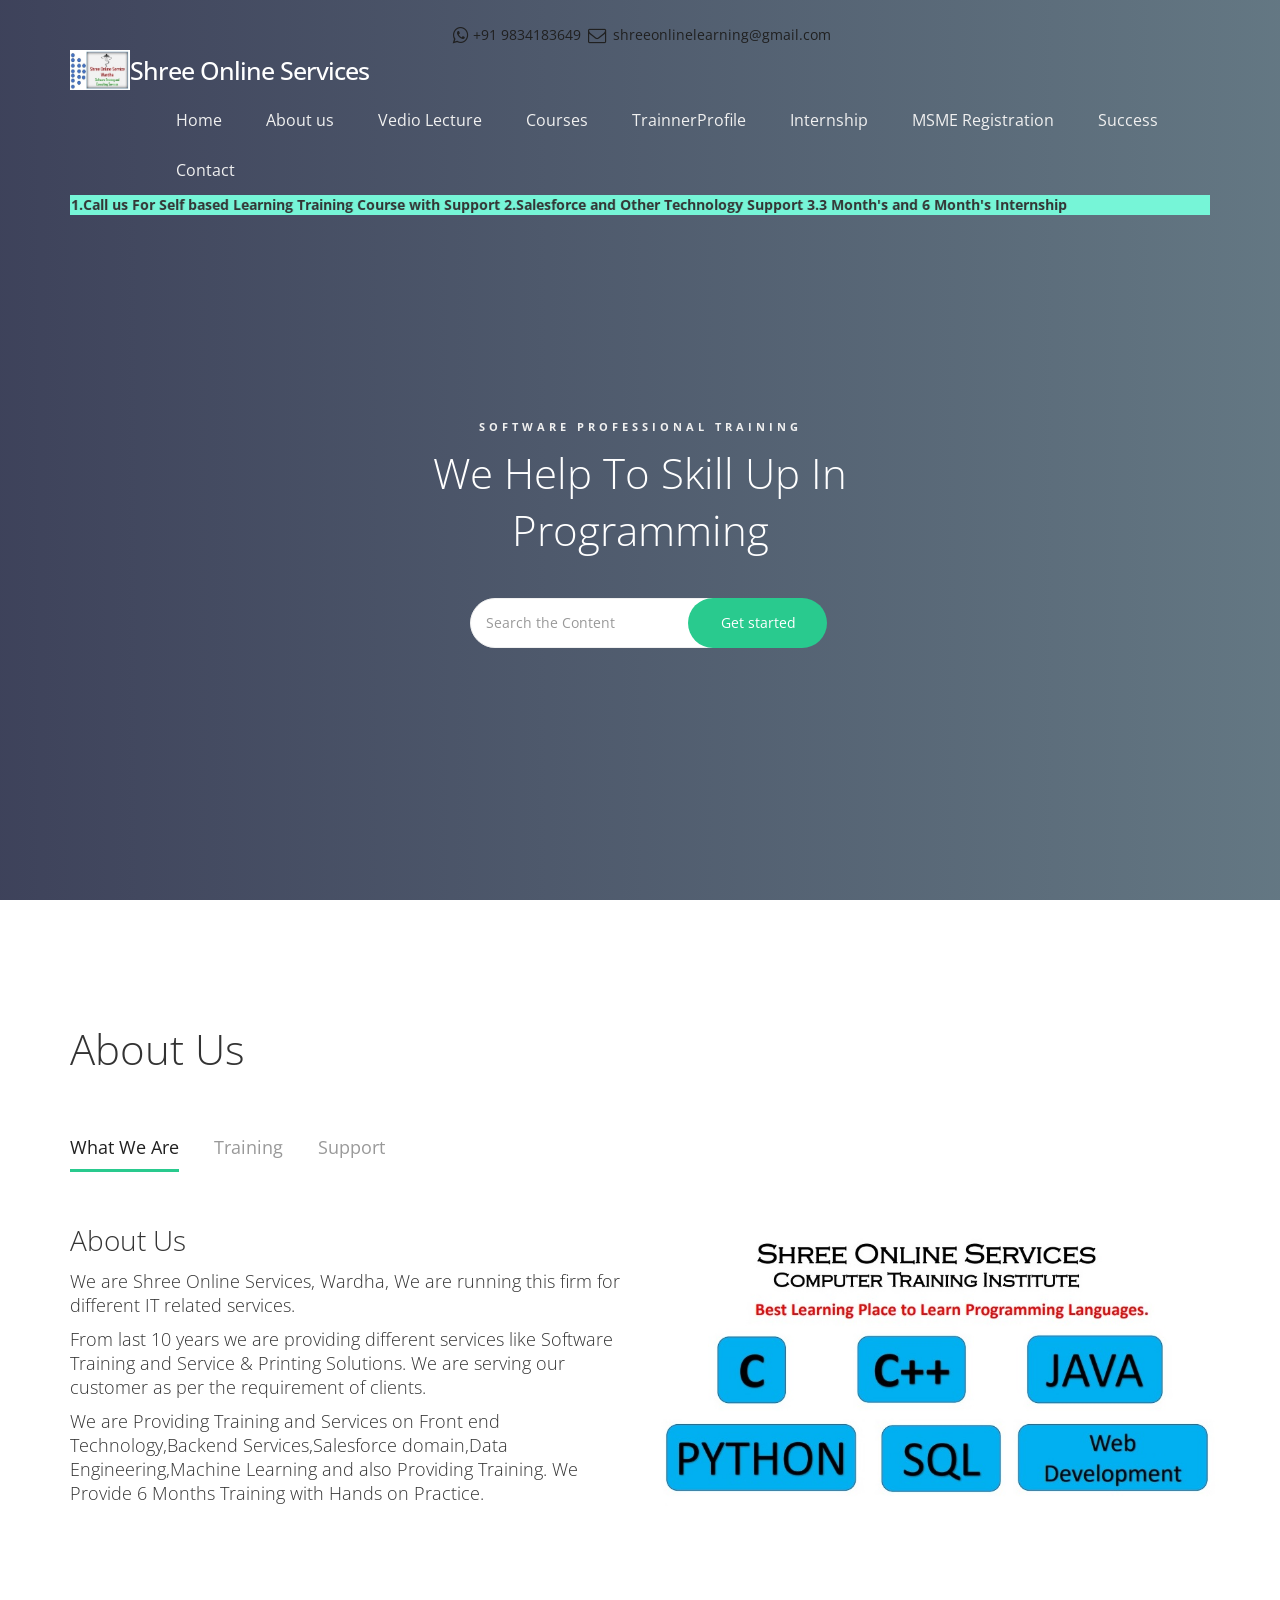
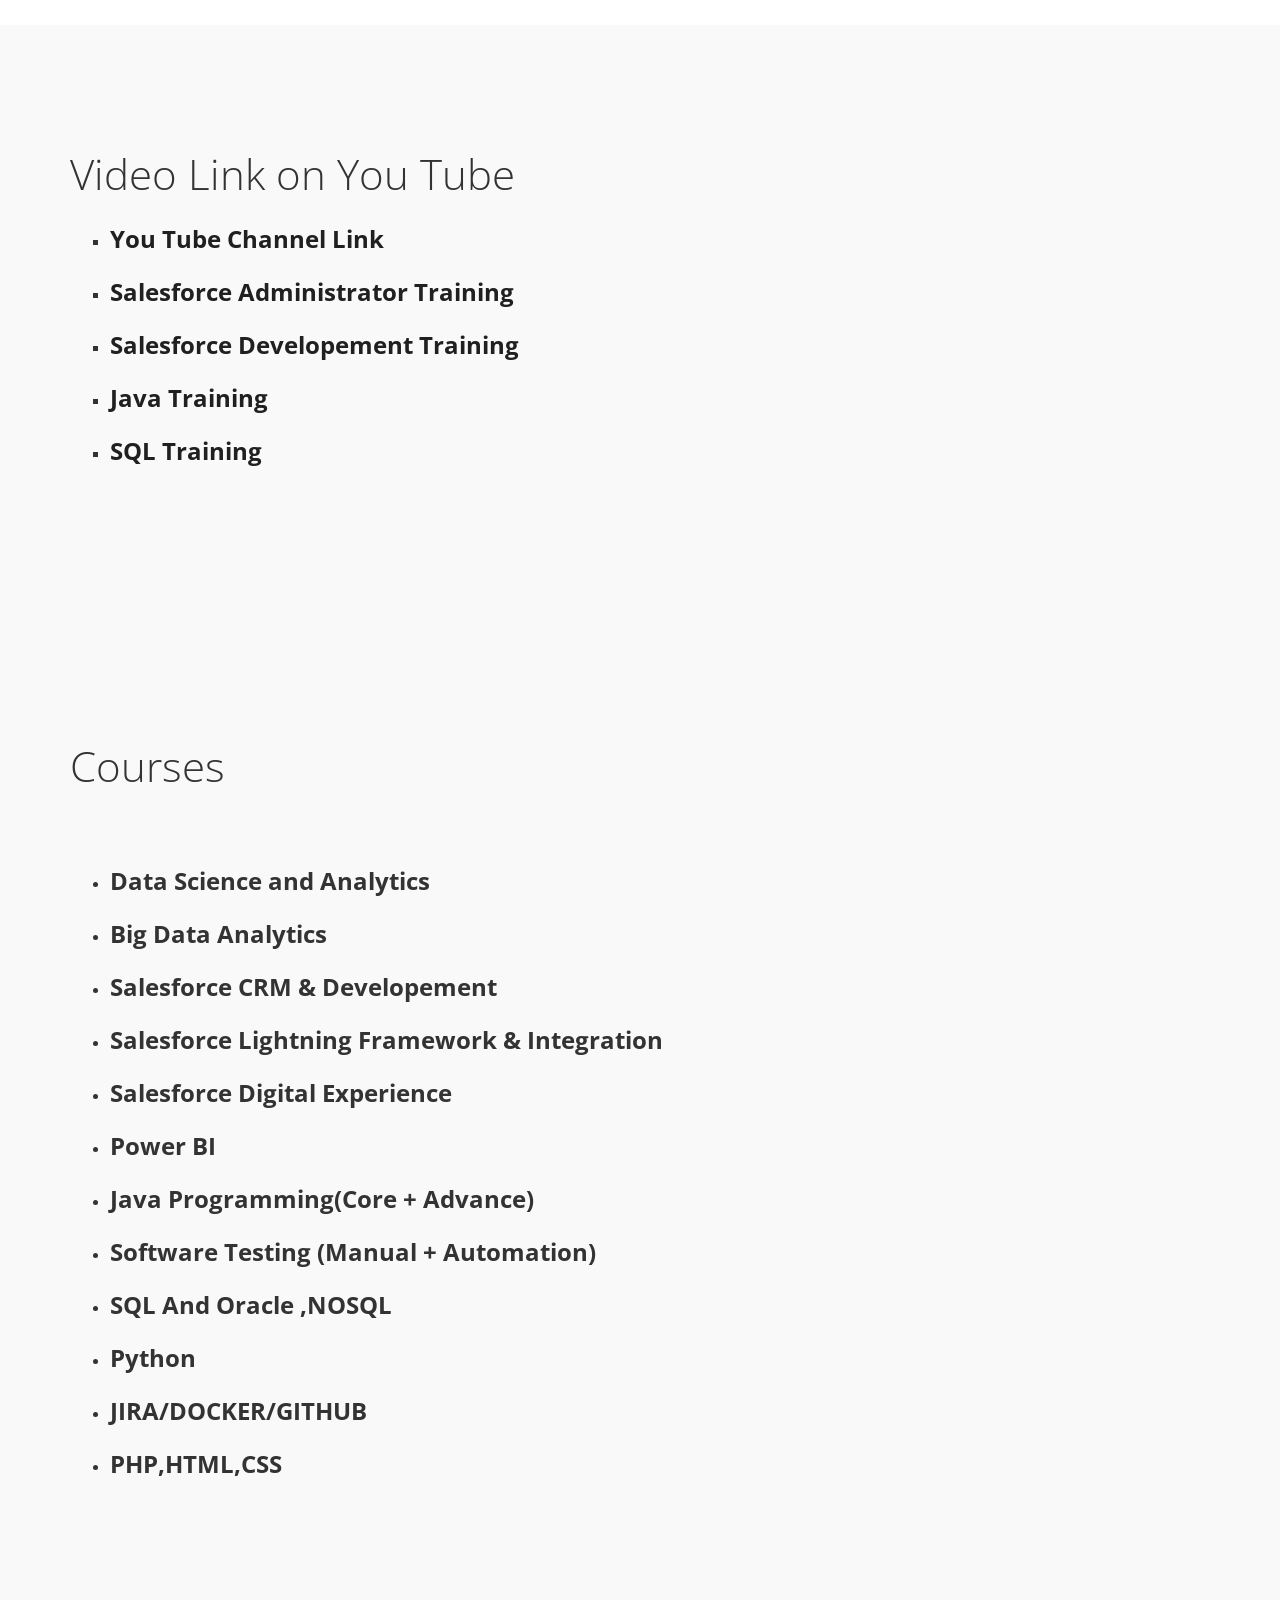
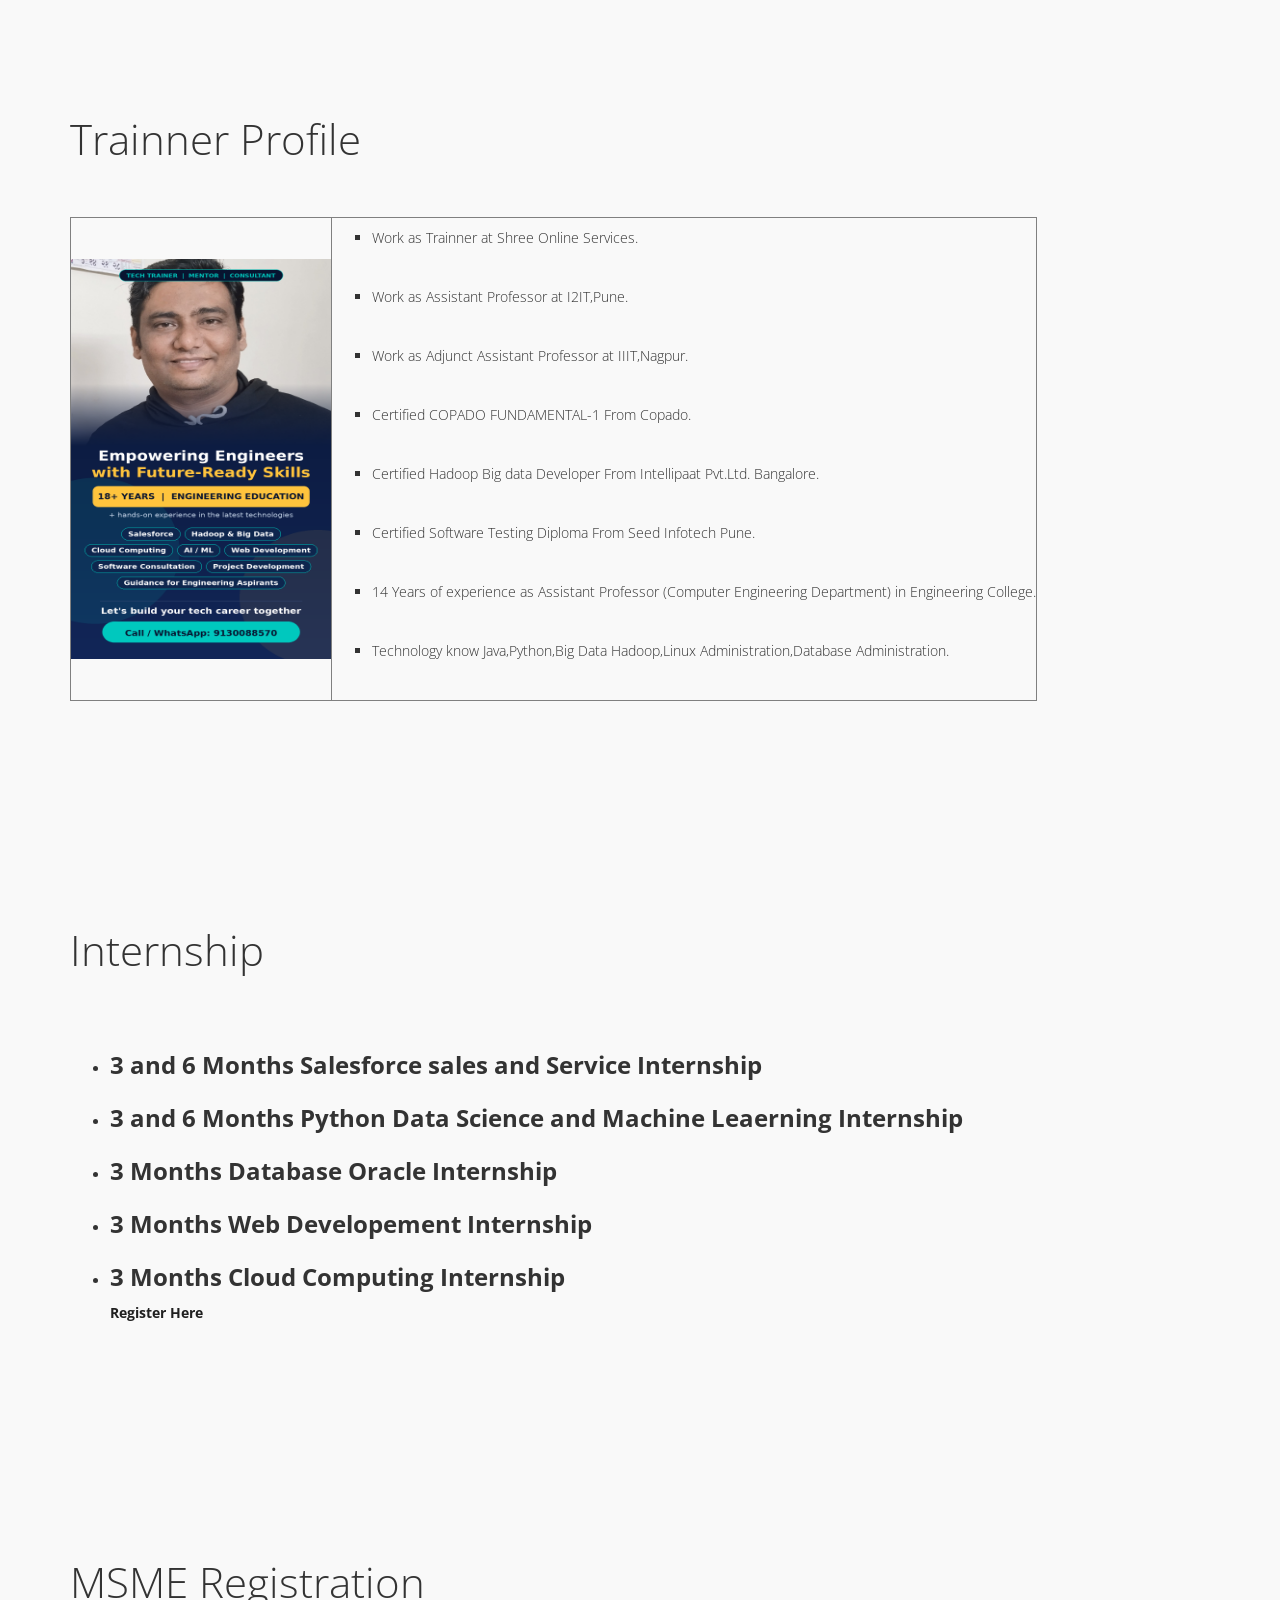
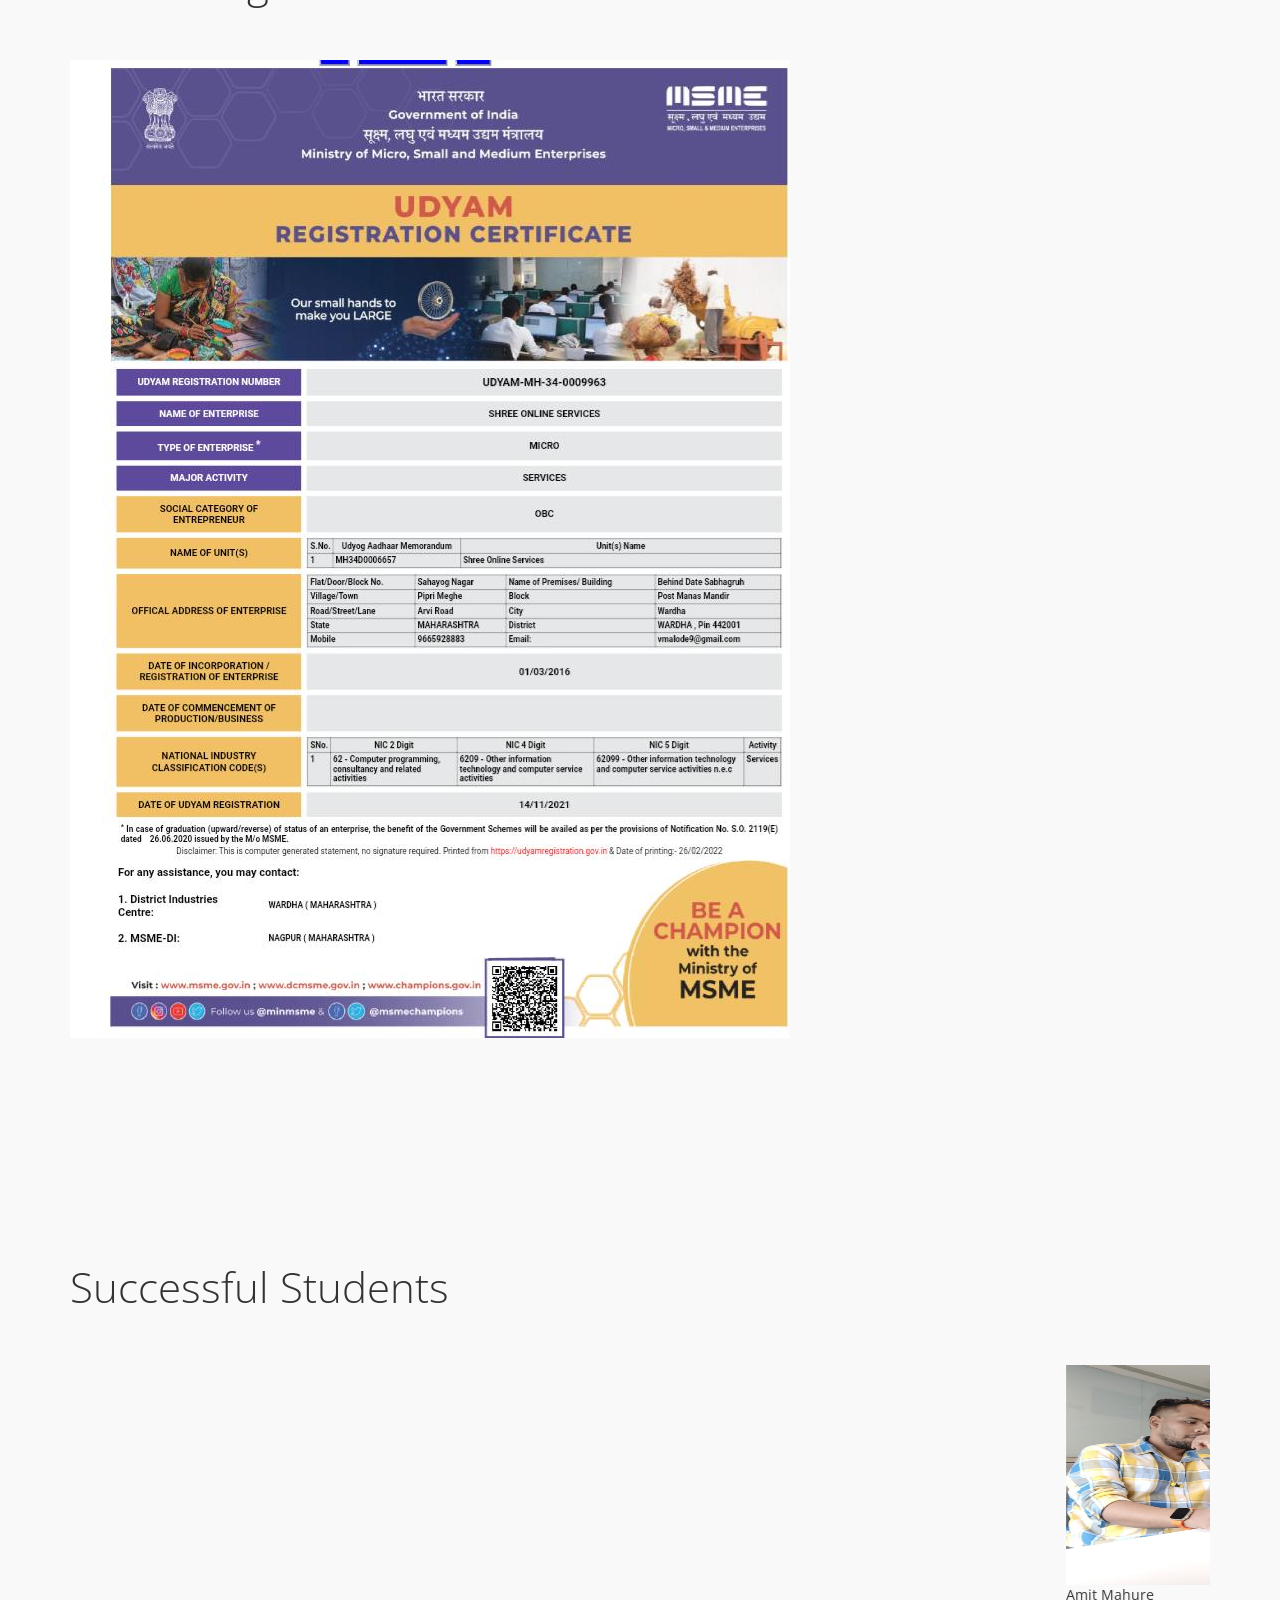
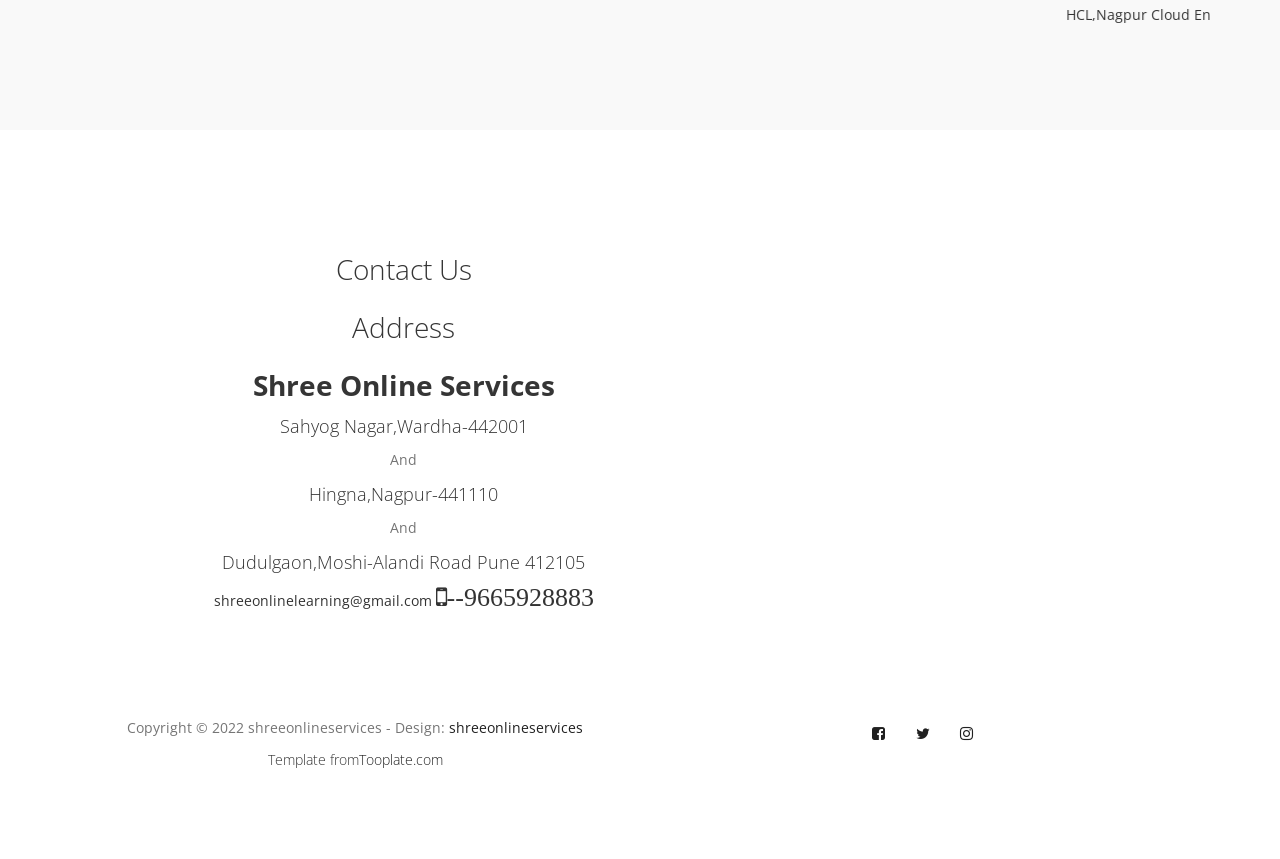
==== commit e8a3cd9c: "Update index.html" ====
--- a/index.html
+++ b/index.html
@@ -389,6 +389,9 @@
                                    <li >  <h3><Strong>3  Months  Web Developement Internship</h3>
                                    </Strong></li>
                                     <li >  <h3><Strong>3  Months Cloud Computing Internship</h3>
+								<div>
+										<a href="https://forms.gle/GMtgW9nWhm2aYFzg9"><b>Register Here</b></a>
+						 </div>
                                    </Strong></li>
                                  
                                   
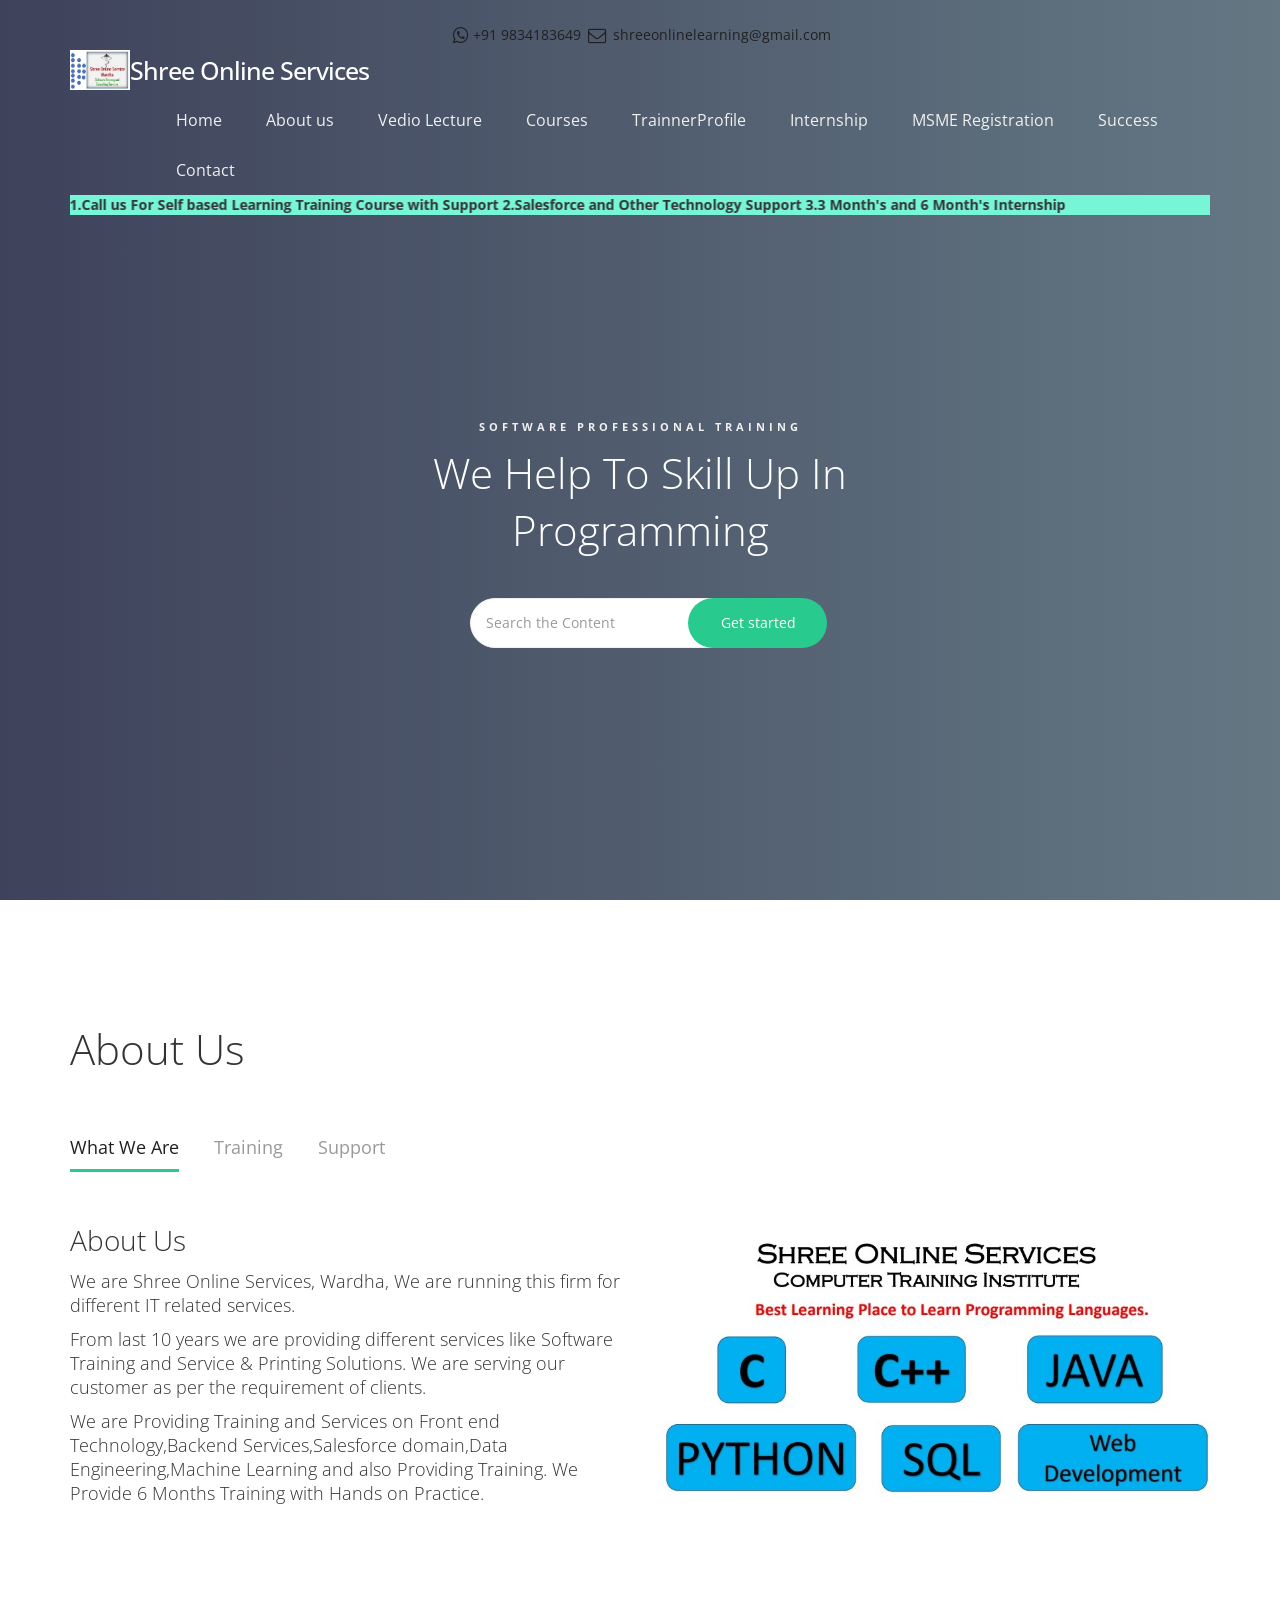
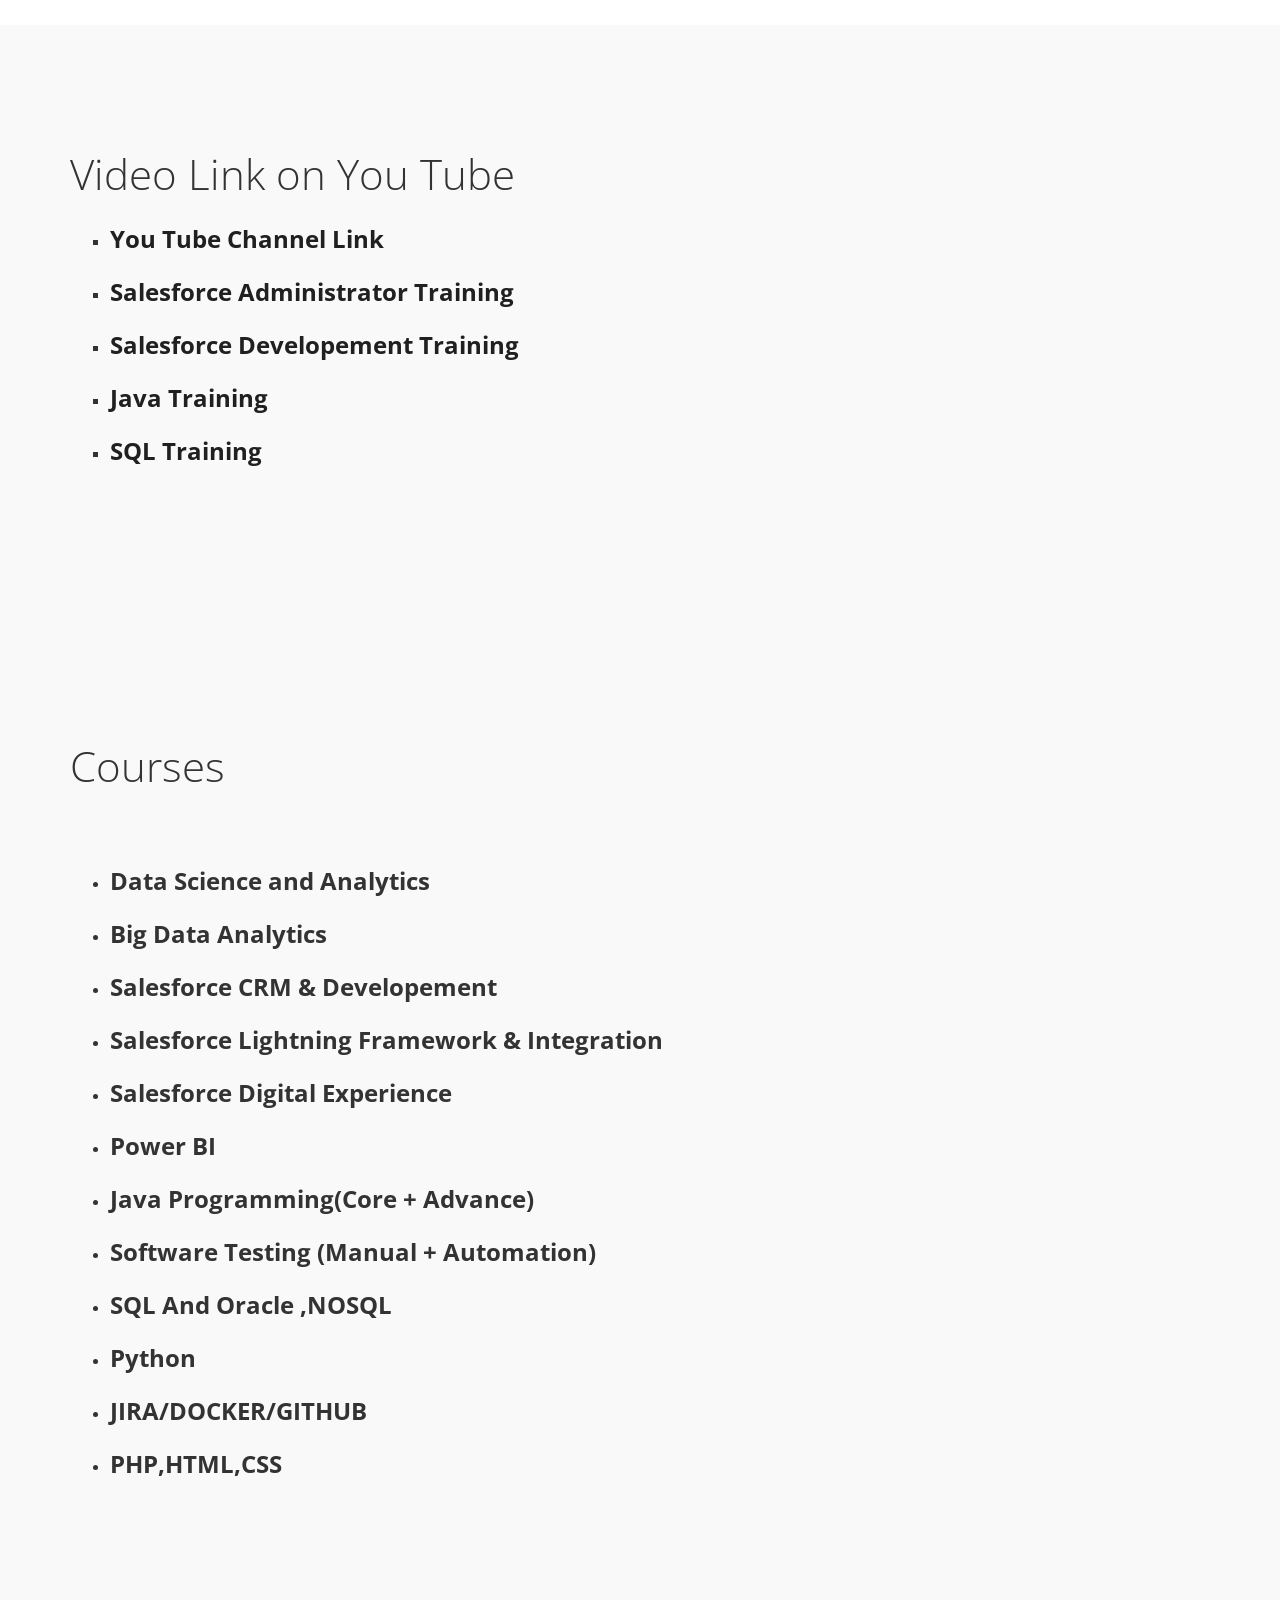
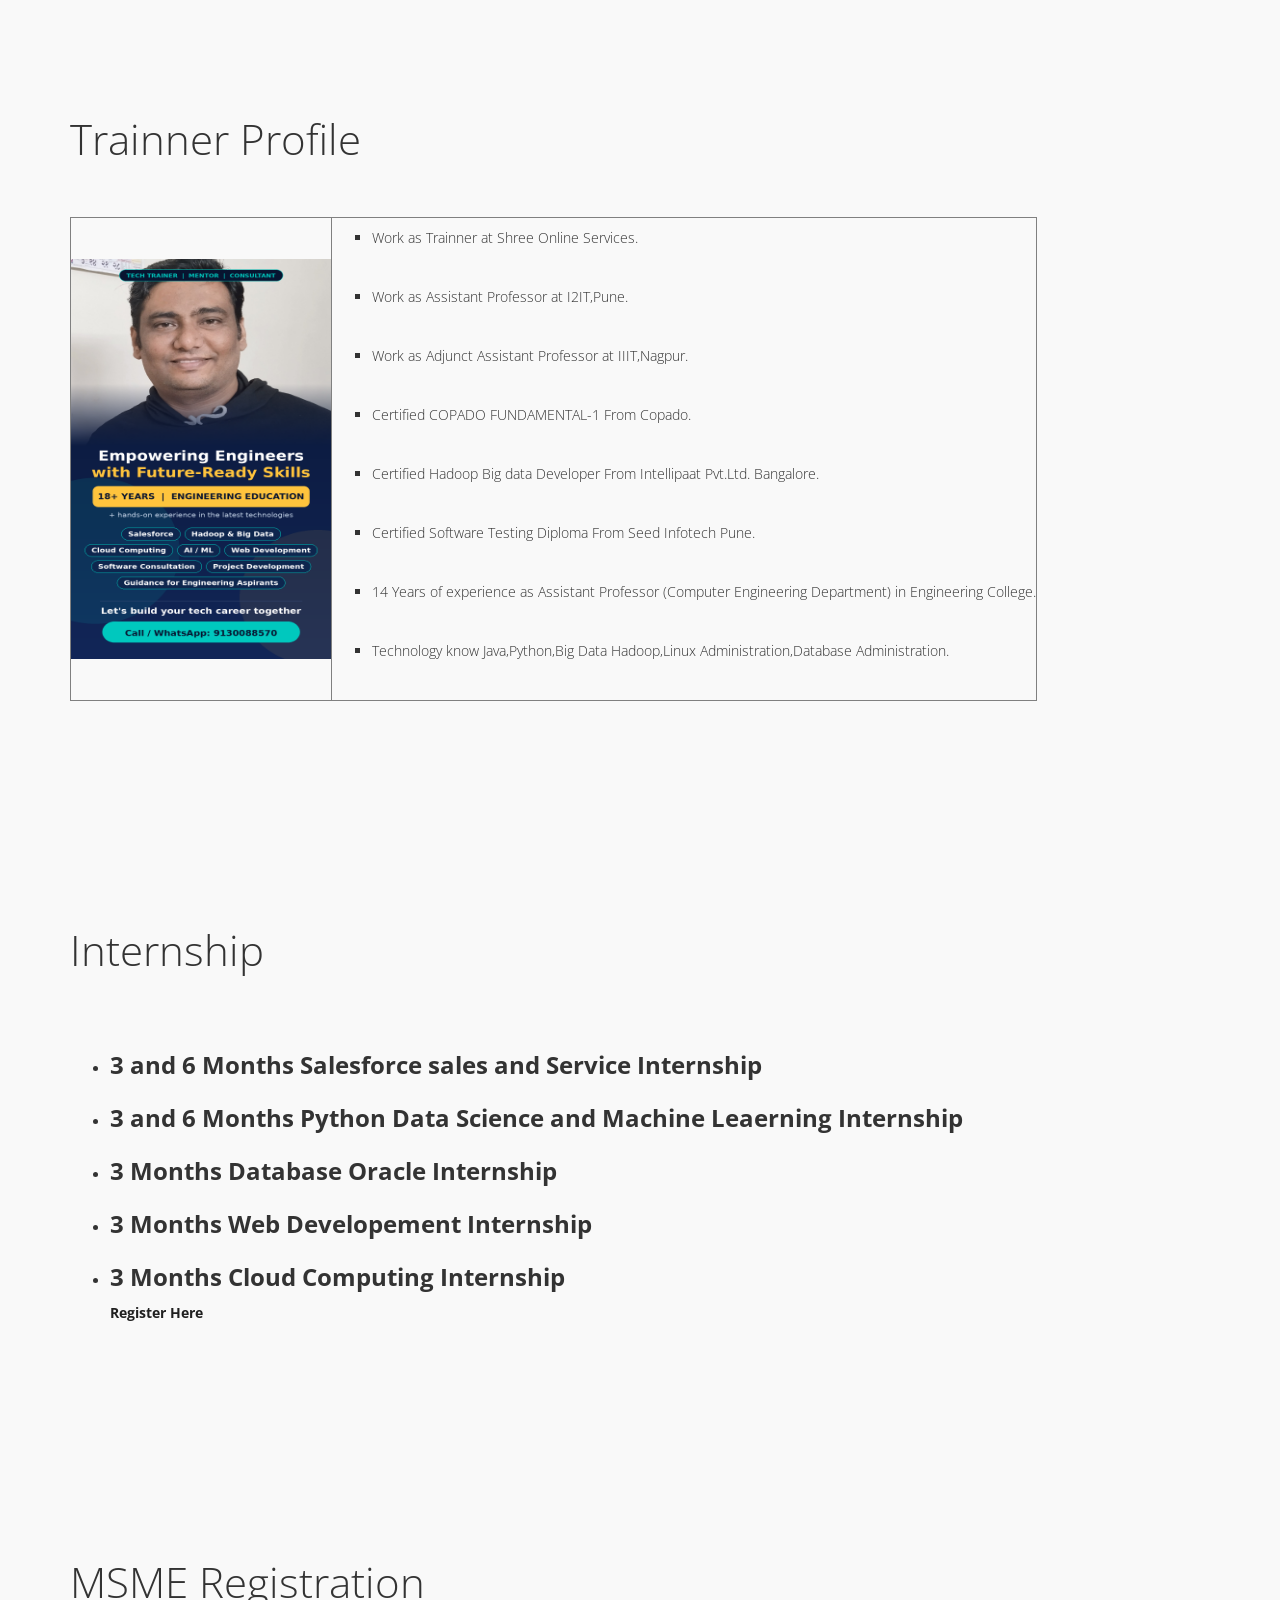
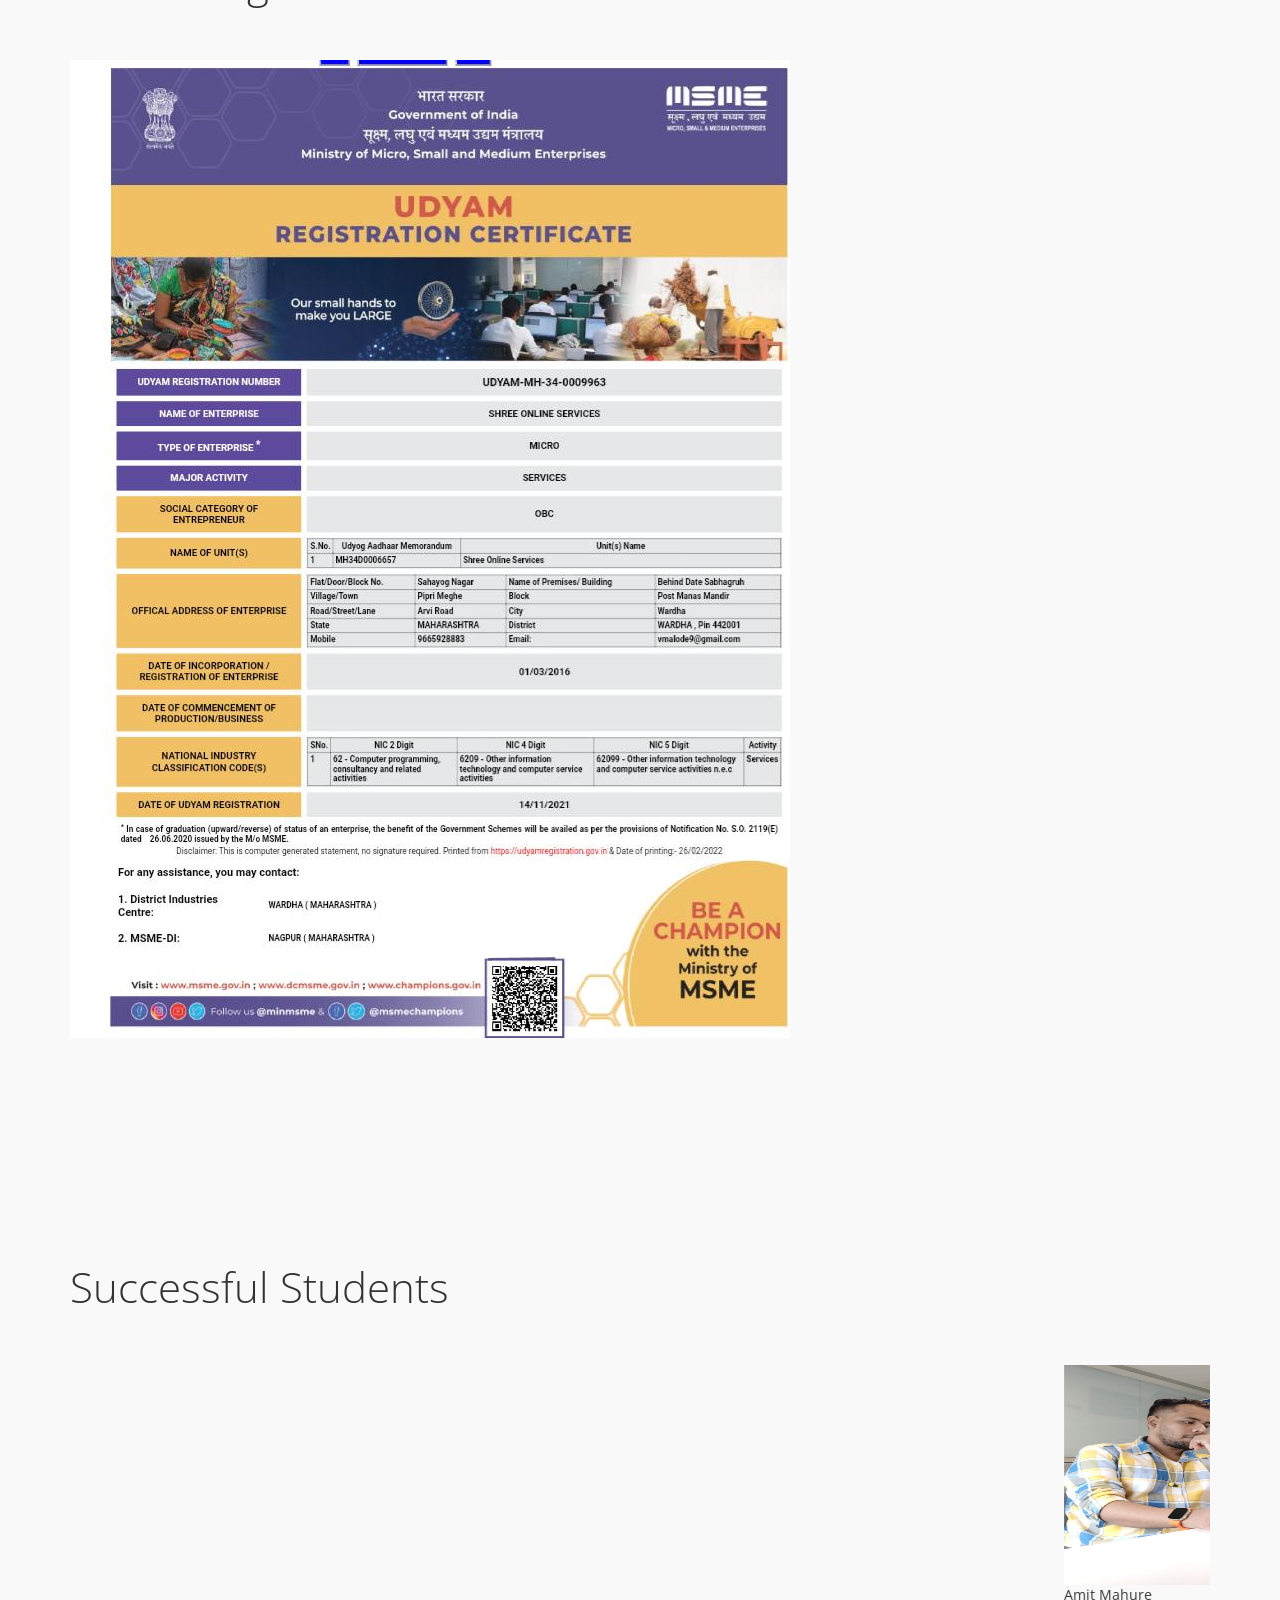
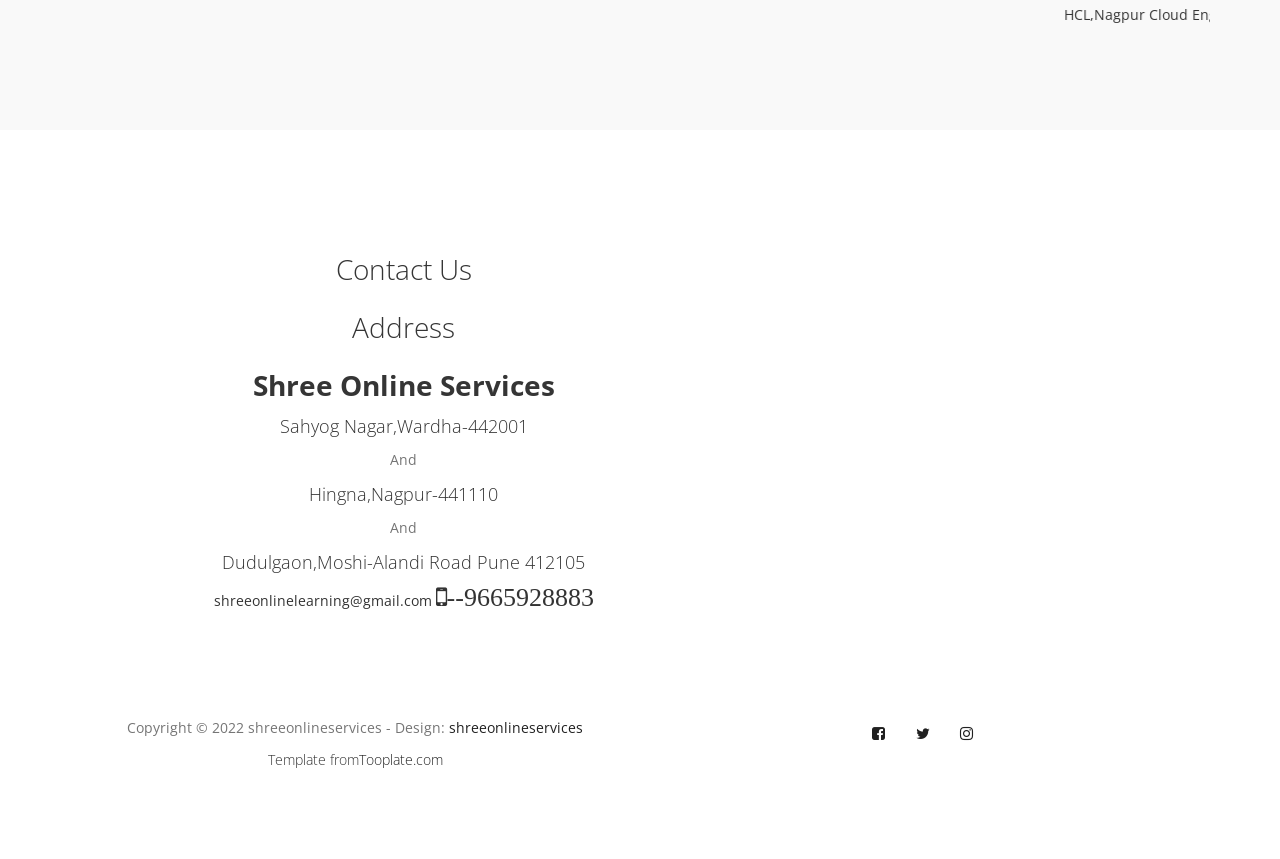
==== commit c193cdb6: "Update index.html" ====
--- a/index.html
+++ b/index.html
@@ -6,7 +6,8 @@
 	<meta charset="UTF-8">
   <meta name="description" content="Software & Programming Training Center">
   <meta name="keywords" content="Tutorial,Tuition,Coaching,From Expert,AWS,Haddop Big Data,CLoud Computing ,Data Structure,Data Science,Machine Learning,Artificial Intelligence,C,C++,JAVA,SQL,SALESFORCE,PYTHON,PHP,CSS,HTML">
-	</head>
+<script src="chatbot.js"></script>	
+</head>
 	<title>Shree Online Services,Software and Programming Training Center</title>
 	<!--
 
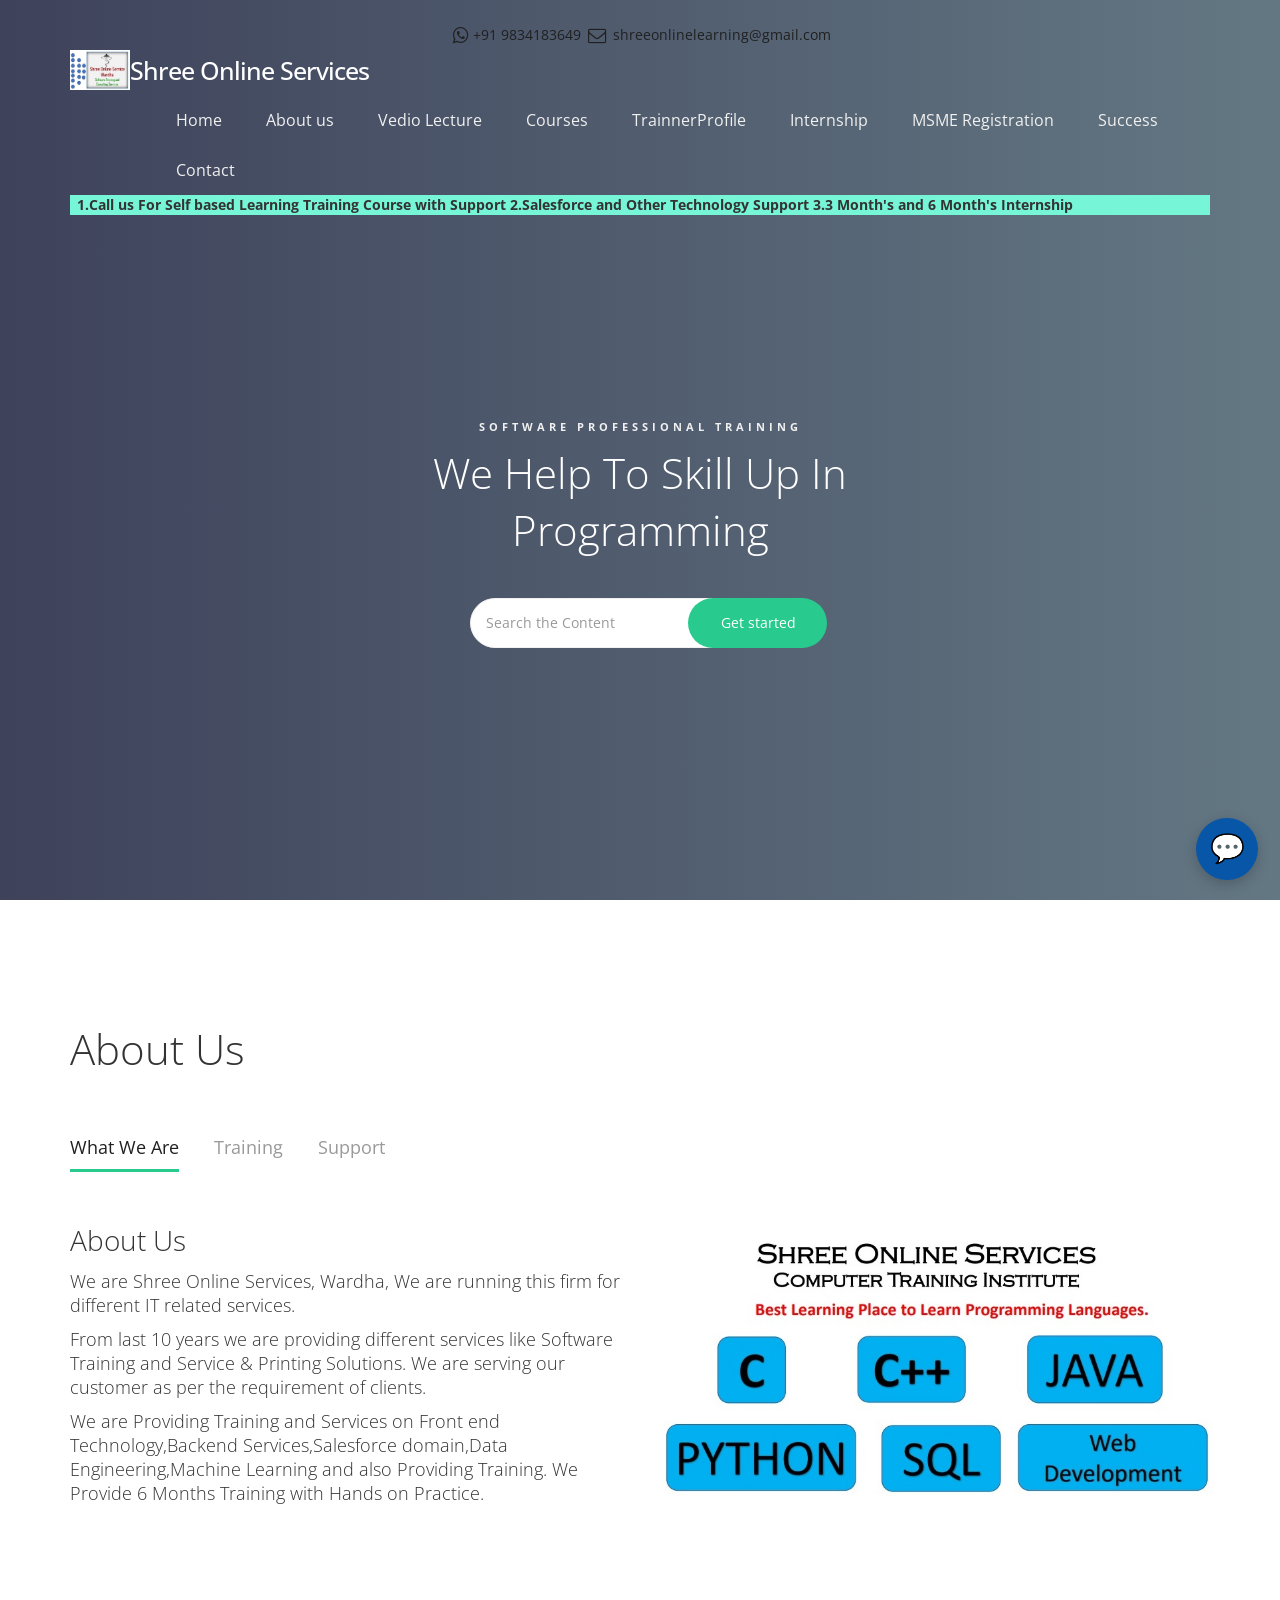
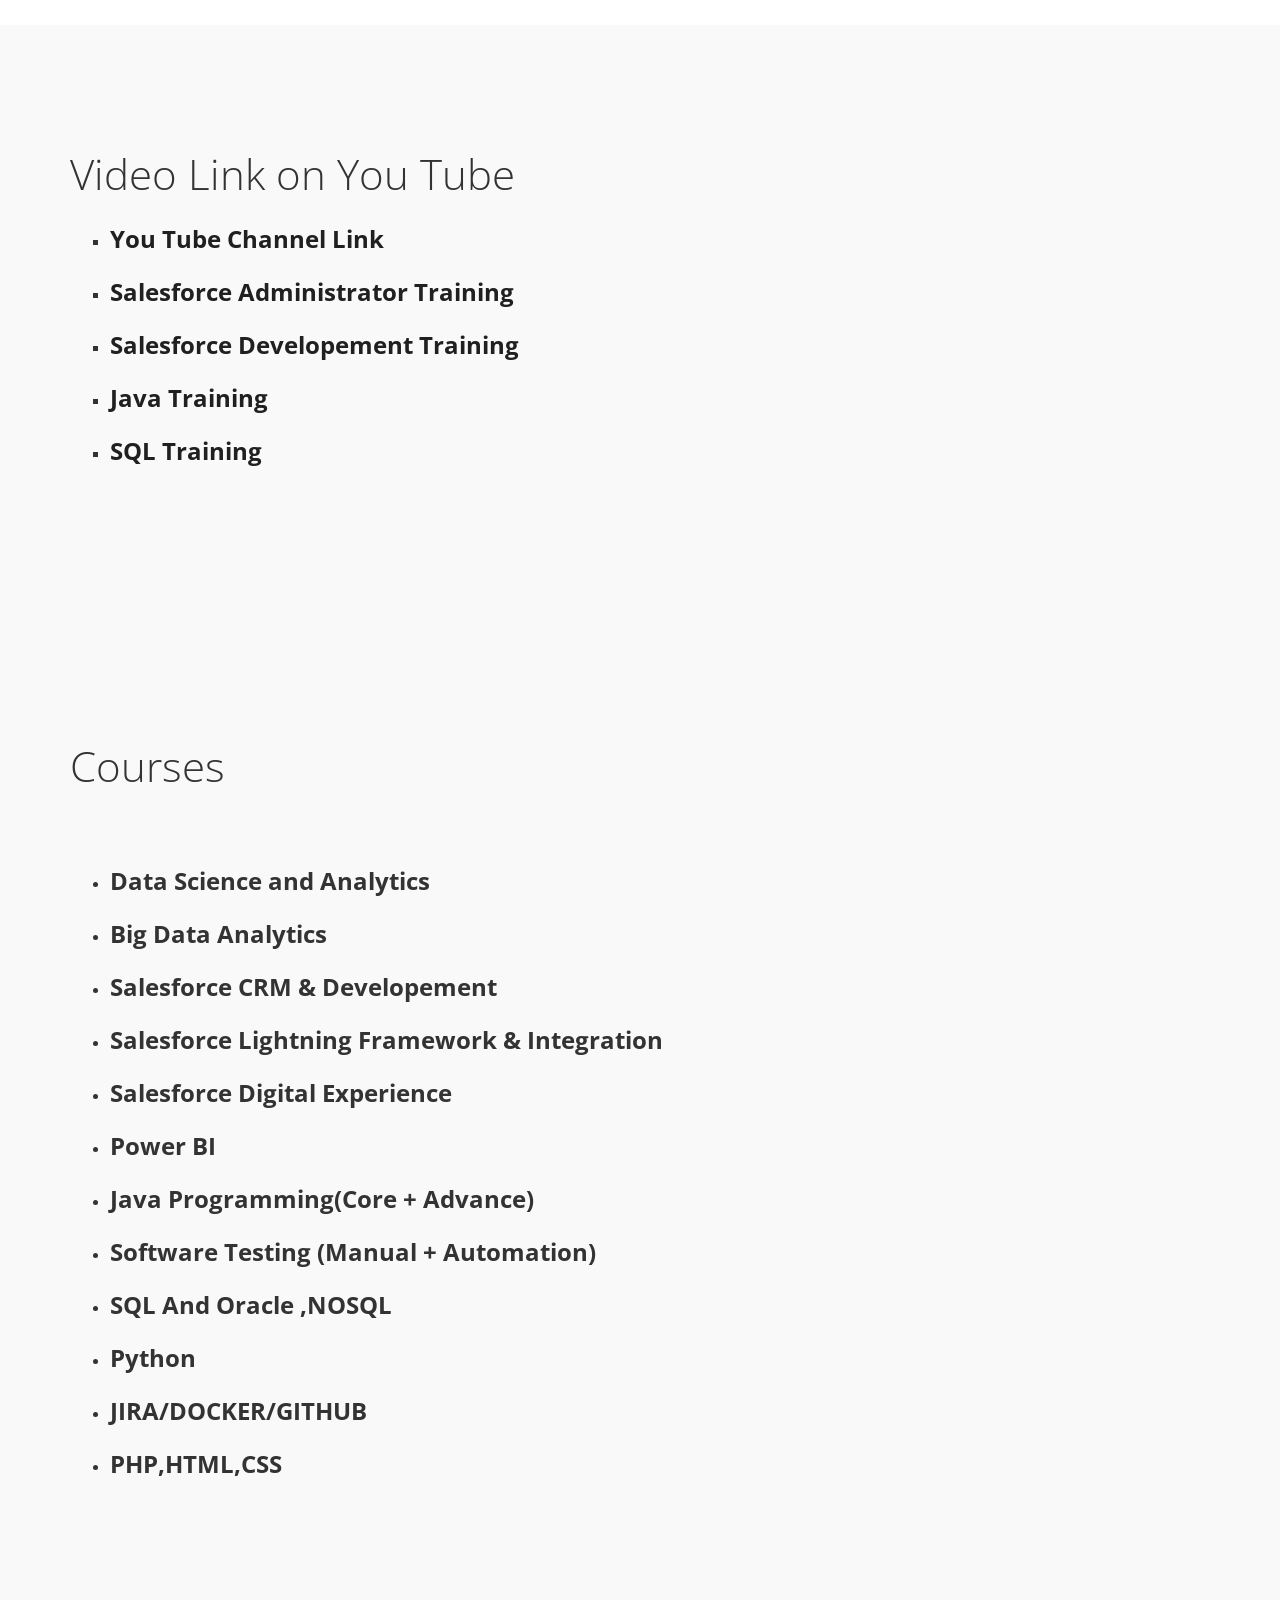
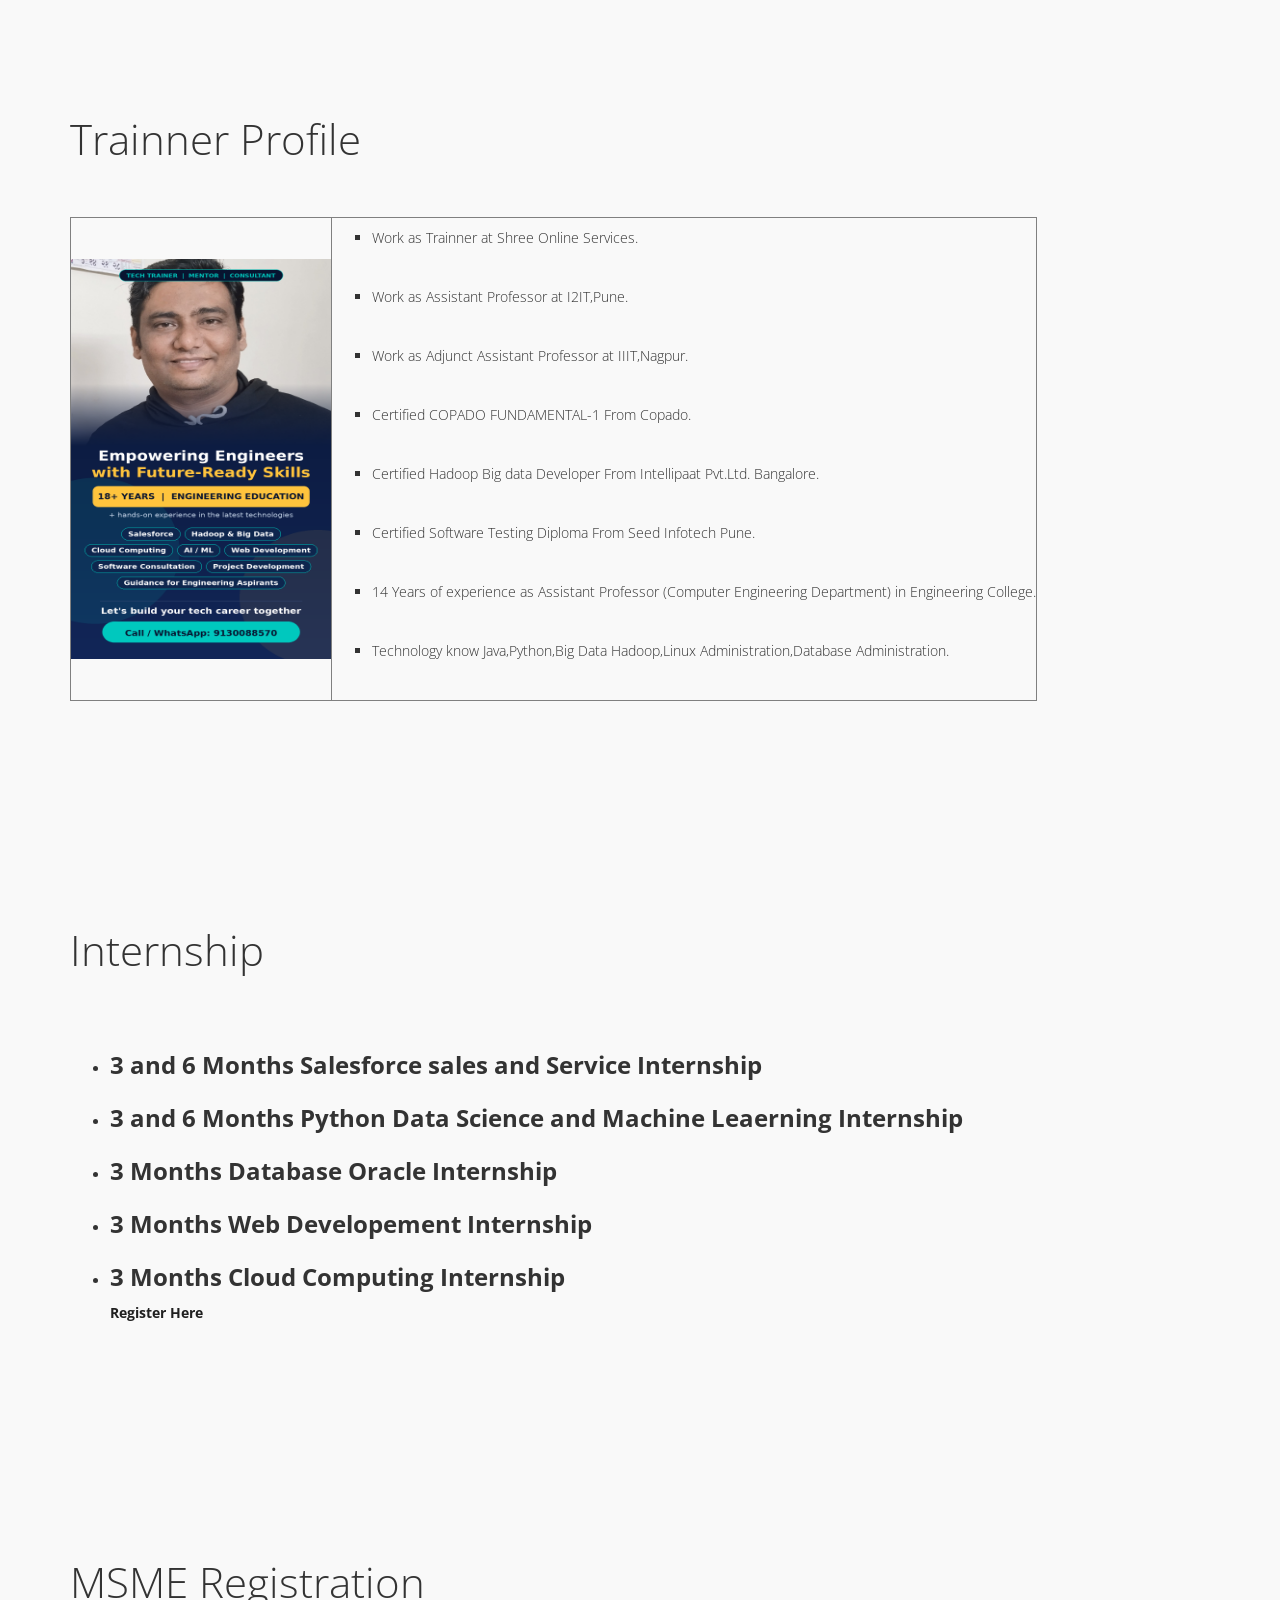
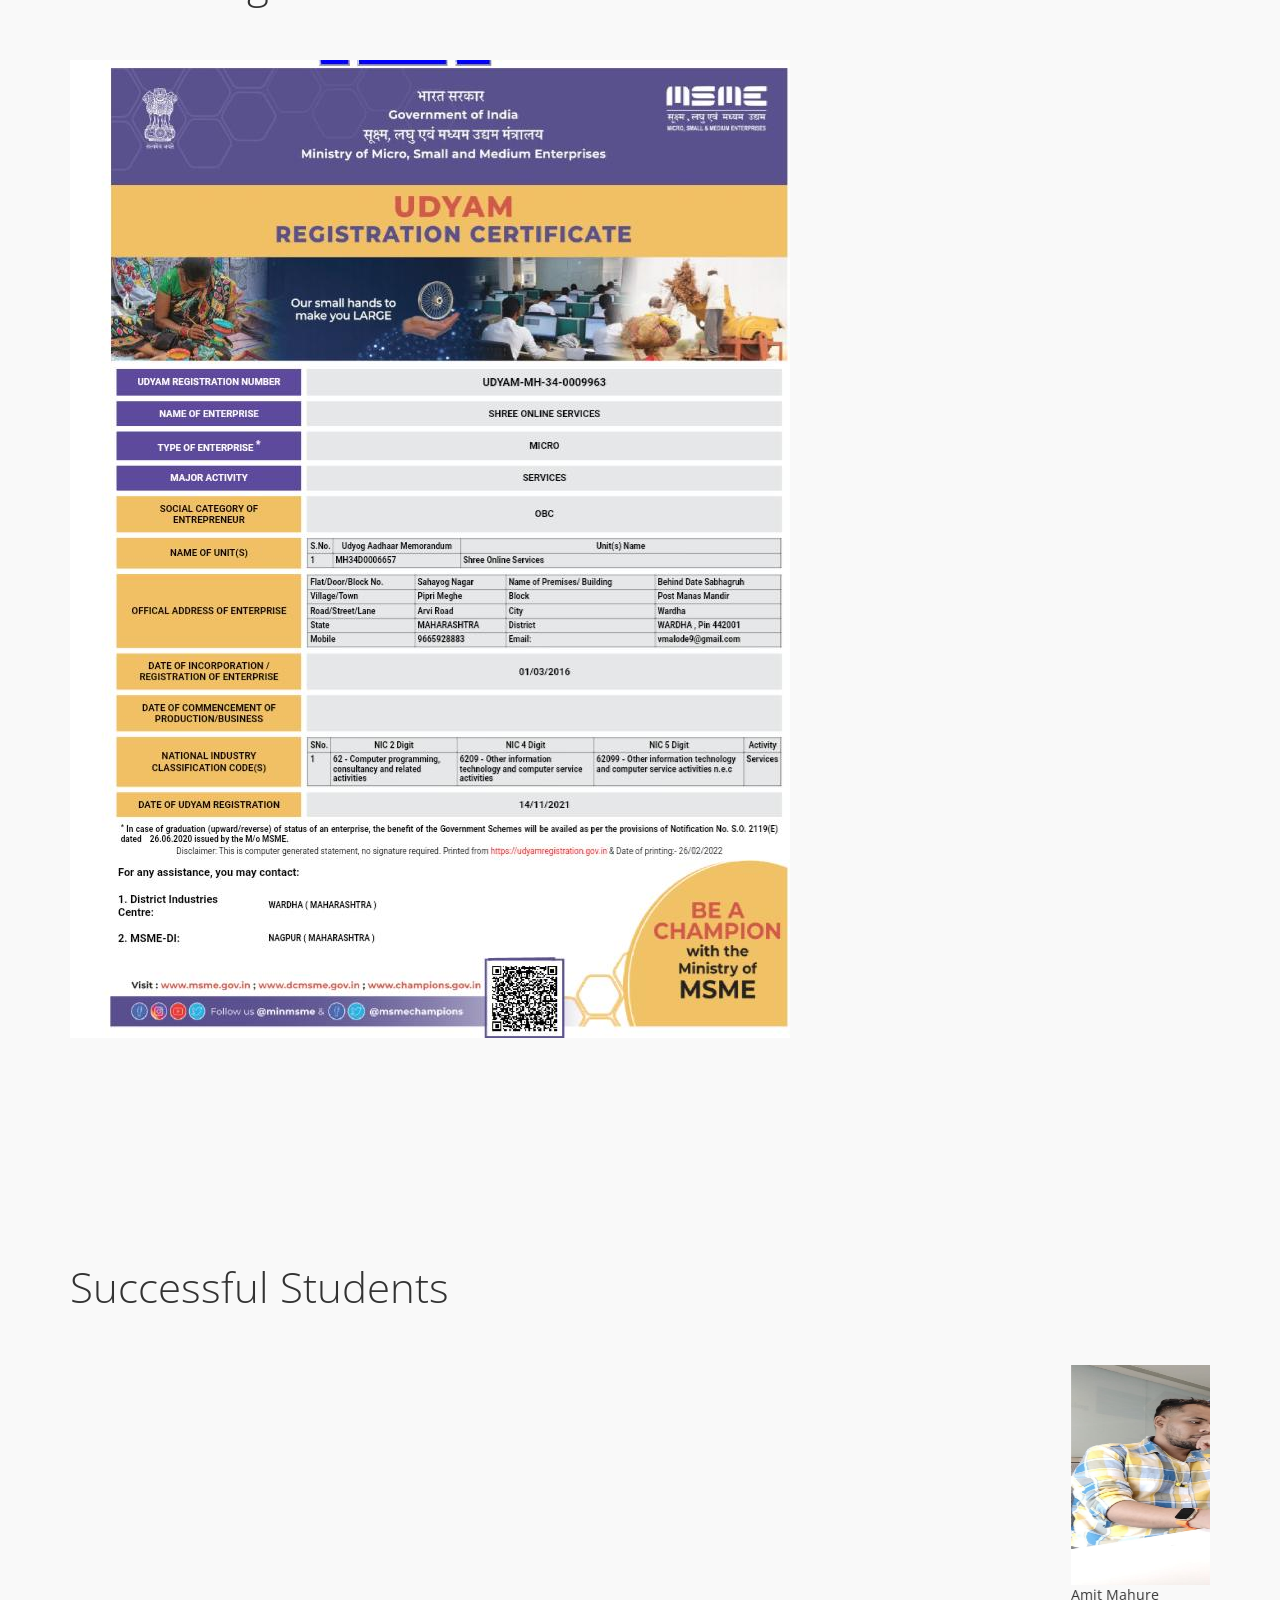
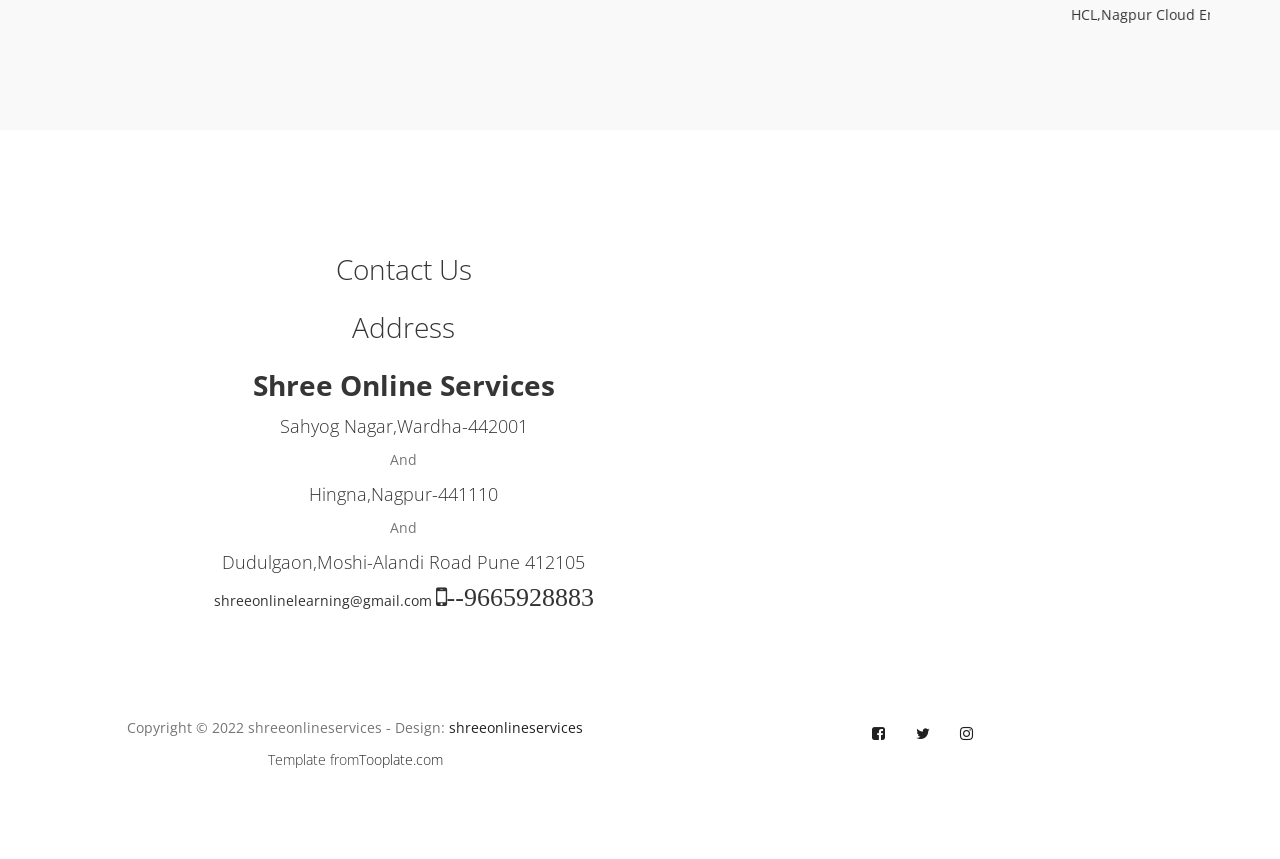
==== commit 575bdc8a: "AddCodeChat" ====
--- a/index.html
+++ b/index.html
@@ -6,7 +6,7 @@
 	<meta charset="UTF-8">
   <meta name="description" content="Software & Programming Training Center">
   <meta name="keywords" content="Tutorial,Tuition,Coaching,From Expert,AWS,Haddop Big Data,CLoud Computing ,Data Structure,Data Science,Machine Learning,Artificial Intelligence,C,C++,JAVA,SQL,SALESFORCE,PYTHON,PHP,CSS,HTML">
-<script src="chatbot.js"></script>	
+
 </head>
 	<title>Shree Online Services,Software and Programming Training Center</title>
 	<!--
@@ -583,7 +583,7 @@
      <script src="js/owl.carousel.min.js"></script>
      <script src="js/smoothscroll.js"></script>
      <script src="js/custom.js"></script>
-
+<script src="chatbot.js"></script>
 </body>
 </html>
 
